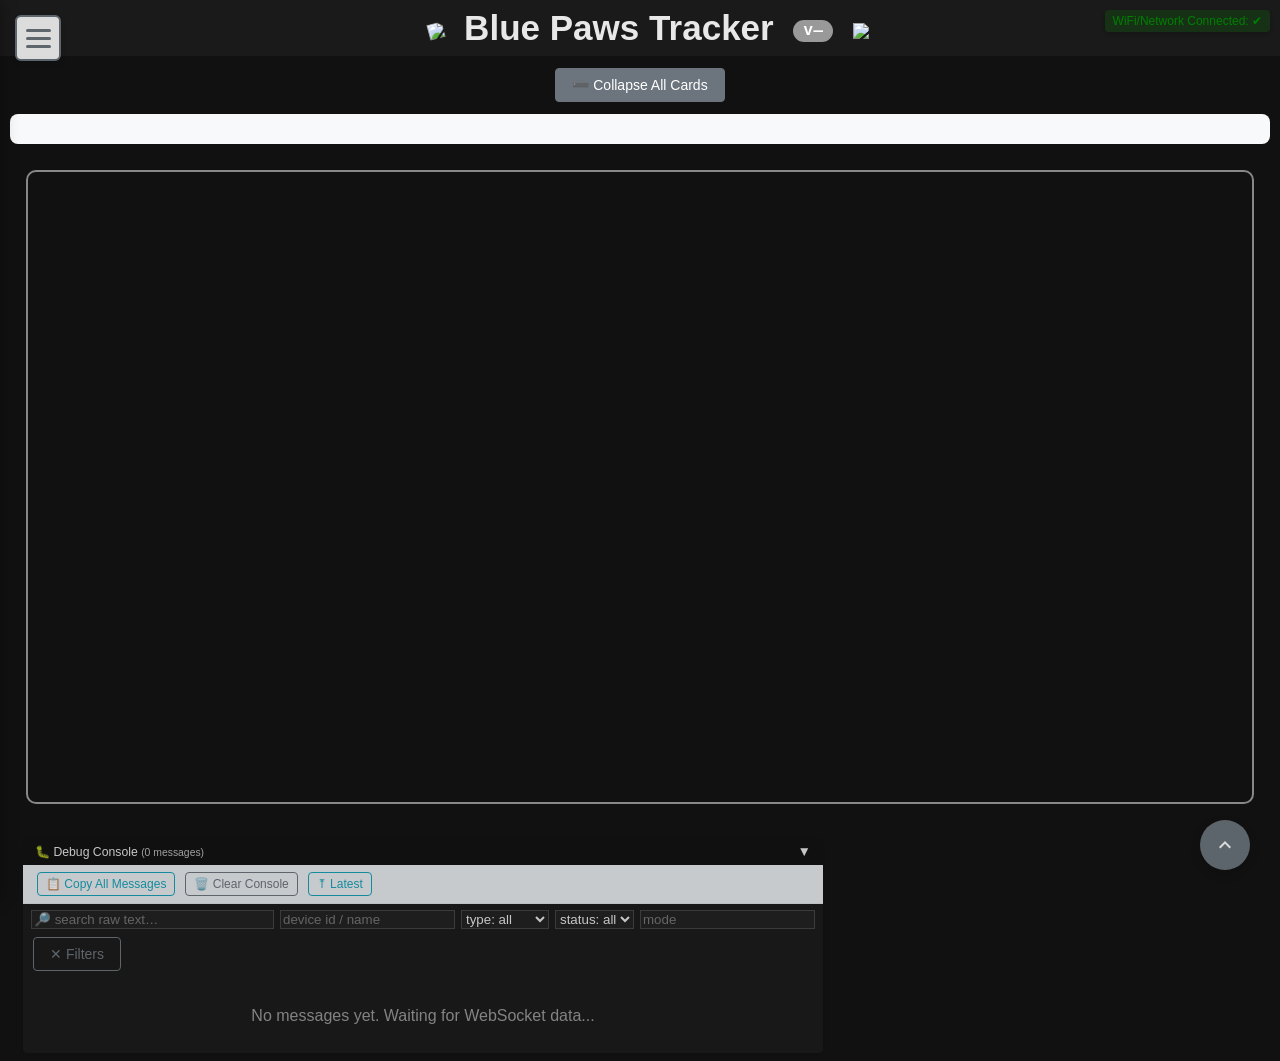
==== data/index.html @ 69e96158 "shortening msgs further aswell as handling cached msgs" ====
<!DOCTYPE html>
<html>
<head>
  <meta charset="utf-8" />
  <!-- V3 dark mode: apply the saved theme BEFORE first paint so there's no
       white flash. localStorage key 'bluepaws.theme' = 'light' | 'dark'.
       Default (nothing stored) is dark. -->
  <script>
    (function () {
      try {
        var t = localStorage.getItem('bluepaws.theme');
        if (t === 'light') document.documentElement.classList.add('light-mode-pending');
      } catch (e) {}
    })();
    document.addEventListener('DOMContentLoaded', function () {
      if (document.documentElement.classList.contains('light-mode-pending')) {
        document.body.classList.add('light-mode');
        document.documentElement.classList.remove('light-mode-pending');
      }
    });
  </script>
  <title>Blue Paws Tracker</title>
  <!-- Page title is rewritten by loadFirmwareVersion() to include the version
       once /version returns. This static string is the cold-start fallback. -->
  <script>
    fetch('/version').then(r => r.ok ? r.json() : null).then(d => {
      if (d && d.version) document.title = 'Blue Paws Tracker v' + d.version;
    }).catch(() => {});
  </script>
  <meta name="viewport" content="width=device-width, initial-scale=1.0">
  <link rel="icon" type="image/x-icon" href="/icons/favicon.ico">

  <!-- Leaflet CSS - Local -->
  <link rel="stylesheet" href="leaflet.css" />
  <link rel="stylesheet" href="cat-tracker.css" />

  <!-- V3.2.0: MapLibre GL CSS for the vector-tile layer. The matching
       JS is included near the bottom of the file, AFTER leaflet.js
       (the maplibre-gl-leaflet plugin requires Leaflet to already be
       defined when it loads). Vector tiles need an internet
       connection — degrades to 'no layer' silently if the tile
       server is unreachable, the other raster layers still work.
       SRI integrity hashes added per security review — block a
       compromised CDN from silently serving altered JS/CSS. -->
  <link rel="stylesheet"
        href="https://unpkg.com/maplibre-gl@2.2.1/dist/maplibre-gl.css"
        integrity="sha384-g0Ap4cGP18FAKniFM6i06oyjTpBYleD9hZcGyVnlsc1JFbfedDo1Oqb9qxrxVB3a"
        crossorigin="anonymous" />
    <style>
    /* V3: dark mode theme.
       Default to dark — applied immediately by the inline script in <head>
       below so there's no flash of white on page load. Light mode is
       opt-in via the side-panel toggle and persists in localStorage. */
    body { margin: 0; font-family: sans-serif; background: #111; color: #e8e8e8; }
    body.light-mode { background: #ffffff; color: #212529; }

    /* Status banner (top right): translucent dark in dark mode */
    body:not(.light-mode) #statusBanner { background: rgba(30,30,30,0.85); color: #e8e8e8; }

    /* The page title bar lives in main-logo-title — make it dark by default */
    body:not(.light-mode) .main-logo-title { background: #1a1a1a !important; color: #e8e8e8; }

    /* Hamburger side menu, marker cards, and other Bootstrap surfaces */
    body:not(.light-mode) .side-menu        { background: #1c1c1c; color: #e8e8e8; }
    body:not(.light-mode) .menu-header      { background: #111; color: #e8e8e8; border-color: #333; }
    body:not(.light-mode) .menu-section     { border-color: #2a2a2a; }
    body:not(.light-mode) .menu-section h3  { color: #ccc; }
    body:not(.light-mode) .menu-info-label  { color: #aaa; }
    body:not(.light-mode) .menu-info-value  { color: #e8e8e8; }
    body:not(.light-mode) .menu-btn-secondary { background: #333; color: #e8e8e8; border-color: #555; }
    body:not(.light-mode) .menu-btn-primary  { background: #2563eb; color: #fff; border-color: #2563eb; }
    body:not(.light-mode) input[type="number"],
    body:not(.light-mode) input[type="text"],
    body:not(.light-mode) select {
      background: #222; color: #e8e8e8; border: 1px solid #444;
    }
    body:not(.light-mode) .node-control-item { background: #1c1c1c; color: #e8e8e8; }
    body:not(.light-mode) .debug-console-card { background: #1a1a1a; color: #e8e8e8; }
    body:not(.light-mode) .debug-console-header { background: #111; color: #e8e8e8; }

    /* Leaflet has its own dark-tile choice — we leave the map tiles alone
       (they're already a satellite/OSM image) but darken the controls. */
    body:not(.light-mode) .leaflet-control-zoom a {
      background: #222; color: #e8e8e8; border-color: #444;
    }

    body { margin: 0; font-family: sans-serif; }
    #map { 
      height: 70vh; 
      margin: 26px; 
      border: 2px solid #888; 
      border-radius: 10px; 
    }
    #statusBanner {
      position: fixed;
      top: 10px;
      right: 10px;
      font-size: 0.75em;
      font-weight: normal;
      padding: 4px 8px;
      border-radius: 4px;
      background: rgba(255, 255, 255, 0.9);
      box-shadow: 0 2px 4px rgba(0,0,0,0.2);
      z-index: 1000;
    }
    #statusBanner.flash {
      animation: status-flash 1.2s linear infinite alternate;
    }
    @keyframes status-flash {
      0% { opacity: 1; }
      100% { opacity: 0.3; }
    }
    /* Marker pulse animation - doesn't interfere with Leaflet positioning */
    @keyframes marker-pulse {
      0% { transform: scale(1); }
      50% { transform: scale(1.3); }
      100% { transform: scale(1); }
    }
    .marker-pulse {
      animation: marker-pulse 0.6s ease-out;
    }
    /* Add animation for connected status poll - subtle pulse on background transparency */
    #statusBanner.connected-pulse {
      animation: status-connected-pulse 5s ease-in-out infinite;
    }
    @keyframes status-connected-pulse {
      0%, 100% { 
        background: rgba(0, 255, 0, 0.05);
      }
      50% { 
        background: rgba(0, 255, 0, 0.20);
      }
    }
    #filterBar {
      display: flex;
      flex-wrap: wrap;
      gap: 10px;
      padding: 15px 120px 20px 30px;  /* Increased left and bottom padding */
      margin: 10px 15px 25px 15px;    /* Added margins all around */
      justify-content: left;
    }
    .filter-dropdown {
      border: none;
      border-radius: 25px;
      padding: 10px 20px;
      background-color: #007bff;
      color: white;
      cursor: pointer;
      font-size: 1.33em;    /* Increased by 33% */
    }
    .dropdown-menu {
      min-width: 280px;     /* Increased to accommodate larger text */
      margin-top: 5px !important;  /* Add space between button and dropdown */
      padding: 12px;        /* Increased from 8px */
      font-size: 1.33em;    /* Increased by 33% */
    }
    .dropdown-menu .dropdown-item {
      padding: 8px 16px;    /* More padding for larger text */
    }
    .dropdown-menu input[type="checkbox"] {
      transform: scale(1.33); /* Make checkboxes larger too */
      margin-right: 8px;
    }
    #consoleWrapper {
      padding: 10px;
      text-align: left;
    }
    #jsonConsole {
      display: none;
      background: #f1f1f1;
      padding: 10px;
      font-family: monospace;
      height: 675px; /* Increased by 50% from 450px */
      overflow-y: auto;
      border: 1px solid #ccc;
      border-radius: 6px;
      text-align: left;
      font-size: 0.9em; /* Slightly smaller font for potentially more content */
    }
    .breadcrumb {
      stroke: rgba(0, 123, 255, 0.7);
      stroke-width: 3;
      stroke-dasharray: 6, 8;  /* Creates a dashed line pattern */
    }
    .btn-group.aged .btn {
      background-color: #6c757d !important;
      border-color: #6c757d !important;
      opacity: 0.8;
    }
    /* Replace the coordinate-control style block with: */
    .coordinate-control {
      background: rgba(255, 255, 255, 0.8);
      padding: 4px 8px;
      border-radius: 4px;
      box-shadow: 0 1px 5px rgba(0,0,0,0.4);
      font-family: monospace;
      font-size: 11px;
      position: absolute; /* Changed from fixed to absolute */
      bottom: 10px;
      right: 10px; /* Positioned to the bottom-right of the map */
      z-index: 1000;
      pointer-events: none;
    }
    .marker-popup {
      font-size: 1.1em;
      min-width: 250px;
    }
    .copy-btn {
      cursor: pointer;
      padding: 2px 6px;
      margin-left: 5px;
      border: 1px solid #ccc;
      border-radius: 3px;
      background: #f8f9fa;
    }
    .copy-btn:hover {
      background: #e9ecef;
    }
    .json-preview {
      max-height: 150px;
      overflow-y: auto;
      background: #f8f9fa;
      padding: 8px;
      border-radius: 4px;
      font-family: monospace;
      font-size: 0.9em;
      white-space: pre-wrap;
      margin-top: 8px;
    }
    /* Add styles for collapsed drawing tools */
    .leaflet-draw-toolbar-collapsed {
      transition: all 0.3s ease;
    }
    .leaflet-draw-toolbar-collapsed:hover .leaflet-draw-toolbar {
      display: block !important;
    }
    .marker-dropdown {
      transition: opacity 0.3s ease;
    }
    .marker-dropdown.semi-transparent {
      opacity: 0.5;
    }
    .marker-popup-content {
      /* Add styles to make the popup background/border match the dropdown if needed */
      /* Example: background-color: #fff; border: 1px solid #ccc; border-radius: .25rem; */
    }
    .leaflet-popup-content-wrapper {
        background: #fff; /* Match dropdown background */
        border-radius: .375rem; /* Match Bootstrap dropdown radius */
        box-shadow: 0 0.5rem 1rem rgba(0, 0, 0, 0.15); /* Match Bootstrap dropdown shadow */
    }
    .leaflet-popup-content {
        margin: 0; /* Remove default Leaflet popup margin */
        padding: 0; /* Use padding on the inner container instead */
        min-width: 250px; /* Ensure minimum width */
        width: auto !important; /* Override Leaflet's inline width style */
    }
    .leaflet-popup-tip-container {
        /* Optional: Hide the default Leaflet tip if it clashes */
        /* display: none; */
    }
    /* Double the size of the main logo and the title */
    .main-logo-title h4 {
      font-size: 2.19em; /* 1.25em * 1.75 = 2.19em, 75% bigger than default */
      display: inline-block;
      vertical-align: middle;
      margin: 0;
    }
    .main-logo-title img {
      vertical-align: middle;
      margin-left: 17.5px; /* Keep margin for now */
    }
    /* V3.1.9: version info now lives inside the hamburger side menu
       (.menu-section.build-info), so the floating top-right panel is
       gone. Kept this comment block as a tombstone in case a future
       refactor wants to bring it back to the foreground. */
    .menu-section.build-info .ver-row {
      display: flex; justify-content: space-between; gap: 12px;
      font-family: ui-monospace, "Cascadia Mono", "SF Mono", Menlo, monospace;
      font-size: 0.9em;
    }
    .menu-section.build-info .ver-label { color: #888; font-weight: 600; }
    body:not(.light-mode) .menu-section.build-info .ver-label { color: #aaa; }
    .menu-section.build-info .ver-value { font-weight: 700; }
    /* V3.2.2: git-hash chip — smaller, dimmer, sits to the right of the
       version number. flex-basis:auto so the version stays left-aligned
       and the hash hugs the right. */
    .menu-section.build-info .ver-hash {
      font-weight: 500;
      font-size: 0.85em;
      opacity: 0.7;
      margin-left: auto;
    }

    /* V3.1.4: floating command-status panel — bottom-right corner.
       Shows live state of every in-flight command (one row per command)
       with a cancel button on cancellable rows. Auto-hides when empty,
       slides up from the bottom when non-empty. */
    #commandStatusPanel {
      position: fixed;
      bottom: 16px;
      right: 16px;
      max-width: 360px;
      min-width: 260px;
      max-height: 60vh;
      overflow-y: auto;
      background: rgba(20, 20, 20, 0.96);
      color: #e8e8e8;
      border: 1px solid #444;
      border-radius: 10px;
      box-shadow: 0 4px 16px rgba(0, 0, 0, 0.4);
      padding: 10px;
      z-index: 2000;
      font-size: 0.85em;
      display: none;
    }
    #commandStatusPanel.has-items { display: block; }
    body.light-mode #commandStatusPanel {
      background: rgba(255, 255, 255, 0.97); color: #222; border-color: #ccc;
    }
    #commandStatusPanel h4 {
      margin: 0 0 8px 0; font-size: 0.95em;
      display: flex; justify-content: space-between; align-items: center;
    }
    .cmd-item {
      padding: 6px 8px; margin: 4px 0;
      border-radius: 6px;
      background: rgba(255, 255, 255, 0.05);
      border-left: 3px solid #888;
      display: flex; align-items: center; gap: 8px;
    }
    body.light-mode .cmd-item { background: rgba(0, 0, 0, 0.04); }
    .cmd-item.s-queued       { border-left-color: #aaa; }
    .cmd-item.s-sending      { border-left-color: #fc0;  }
    .cmd-item.s-awaiting_ack { border-left-color: #4a7;  }
    .cmd-item.s-delivered    { border-left-color: #2c2; background: rgba(34, 204, 34, 0.12); }
    .cmd-item.s-failed       { border-left-color: #d22; background: rgba(221, 34, 34, 0.12); }
    .cmd-item.s-cancelled    { border-left-color: #777; opacity: 0.6; }
    .cmd-target { font-weight: 700; }
    .cmd-label  { color: #bbb; font-size: 0.85em; }
    body.light-mode .cmd-label { color: #666; }
    .cmd-status-pill {
      margin-left: auto;
      padding: 2px 8px; border-radius: 10px; font-size: 0.75em; font-weight: 700;
      text-transform: uppercase; letter-spacing: 0.5px;
    }
    .s-queued       .cmd-status-pill { background: #555; color: #fff; }
    .s-sending      .cmd-status-pill { background: #fc0; color: #000; }
    .s-awaiting_ack .cmd-status-pill { background: #4a7; color: #fff; }
    .s-delivered    .cmd-status-pill { background: #2c2; color: #fff; }
    .s-failed       .cmd-status-pill { background: #d22; color: #fff; }
    .s-cancelled    .cmd-status-pill { background: #777; color: #fff; }
    .cmd-cancel-btn {
      background: transparent; border: 1px solid currentColor; color: inherit;
      padding: 1px 8px; border-radius: 10px; font-size: 0.75em; cursor: pointer;
    }
    .cmd-cancel-btn:hover { background: rgba(255,255,255,0.1); }
    .cmd-clear-all {
      background: transparent; border: 1px solid #888; color: inherit;
      padding: 1px 8px; border-radius: 10px; font-size: 0.7em; cursor: pointer;
    }

    /* Firmware version badge next to the title. Subtle but visible at a
       glance — handy for confirming an OTA push landed. Populated from
       /version on page load by loadFirmwareVersion(). */
    .firmware-version {
      display: inline-block;
      vertical-align: middle;
      margin-left: 10px;
      padding: 2px 10px;
      font-size: 0.45em;
      font-weight: 600;
      color: #fff;
      background: #4a7;
      border-radius: 12px;
      font-family: ui-monospace, "Cascadia Mono", "SF Mono", Menlo, monospace;
      letter-spacing: 0.5px;
    }
    .firmware-version.unknown { background: #999; }
    /* Double the size of the dropdown buttons and the icon within */
    .marker-dropdown .btn {
      font-size: 2.66em !important; /* Double from 1.33em */
      padding: 20px 40px !important; /* Double the padding */
      min-height: 54px;
    }
    .marker-dropdown img {
      height: 54px !important; /* Double from 27px */
      margin-right: 16px !important; /* Double the margin */
      vertical-align: text-bottom;
    }
    /* Improved dropdown button and icon size for better UI */
    .marker-dropdown .btn {
      font-size: 1.5em !important; /* Optimized for readability */
      padding: 12px 20px !important; /* Better padding for touch targets */
      min-height: 38px;
      border-radius: 12px; /* More rounded corners for modern look */
      box-shadow: 0 2px 4px rgba(0, 0, 0, 0.1); /* Subtle shadow for depth */
      transition: all 0.2s ease; /* Smooth transitions for hover effects */
    }
    
    /* Add hover effect for better user feedback */
    .marker-dropdown .btn:hover {
      transform: translateY(-2px); /* Slight lift effect on hover */
      box-shadow: 0 4px 8px rgba(0, 0, 0, 0.15); /* Enhanced shadow on hover */
    }
    
    .marker-dropdown img {
      height: 42px !important; /* Optimized icon size */
      width: auto !important; /* Maintain aspect ratio */
      margin-right: 12px !important;
      vertical-align: middle; /* Better vertical alignment with text */
      transition: transform 0.2s ease; /* Smooth animation for icon */
    }
    /* Adjust dropdown button size - make 15% smaller */
    .marker-dropdown .btn {
      font-size: 1.58em !important; /* Reduce from 1.86em by 15% */
      padding: 12px 24px !important; /* Reduce padding by 15% */
      min-height: auto; /* Allow height to adjust based on content */
      white-space: nowrap; /* Prevent text wrapping inside button */
    }
    /* Keep icon size as is, adjust vertical alignment if needed */
    .marker-dropdown img {
      height: 62.1px !important;
      margin-right: 10px !important; /* Slightly reduce margin */
      vertical-align: middle; /* Align icon vertically with text */
    }

    /* Improved cat dropdown container with better responsiveness and organization */
    #catDropdownContainer {
      display: flex;
      justify-content: center; /* Center buttons horizontally */
      flex-wrap: wrap; /* Allow buttons to wrap to the next line */
      gap: 12px;
      margin: 10px auto; /* Auto horizontal margins for better centering */
      padding: 8px; /* Slightly increased padding for better spacing */
      max-width: 95%; /* Prevent container from taking full width on large screens */
      border-radius: 8px; /* Rounded corners for container */
      background-color: rgba(240, 240, 240, 0.4); /* Very light background to visually group buttons */
      box-shadow: 0 1px 3px rgba(0, 0, 0, 0.05); /* Subtle shadow for depth */
      overflow-x: auto; /* Allow horizontal scrolling on very small screens */
    }
    /* Remove green flash effect for dropdown button */
    .dropdown-flash-green {
      /* animation: none !important; */ /* Keep commented or remove */
    }
    @keyframes dropdown-flash-green-anim {}

    /* Remove alternating green and blue blink for dropdown button */
    .dropdown-blink {
      /* animation: none !important; */ /* Keep commented or remove */
    }
    @keyframes dropdown-blink-anim {}

    /* Add style for home status */
    .marker-dropdown .btn.status-home {
      background-color: #28a745 !important; /* Green color */
      border-color: #28a745 !important;
      color: white !important; /* Ensure text is readable */
    }
    
    /* Add style for error status */
    .marker-dropdown .btn.status-error {
      background-color: #dc3545 !important; /* Bootstrap error red */
      border-color: #dc3545 !important;
      color: white !important; /* Ensure text is readable */
    }

    /* Style for GPS accuracy circle */
    .accuracy-circle {
      fill-color: #007bff; /* Bootstrap primary blue */
      fill-opacity: 0.15;
      stroke: true;
      color: #007bff;
      weight: 1;
      opacity: 0.5;
    }
    .console-entry {
      /* border-bottom: 1px solid #ddd; // Remove bottom border */
      margin-bottom: 5px;
      padding-bottom: 5px;
    }
    .console-entry summary {
      cursor: pointer;
      font-weight: bold;
      padding: 3px 0; /* Add some padding */
      line-height: 1.4; /* Improve line spacing if text wraps */
    }
    .console-entry pre {
      margin-top: 5px;
      background-color: #e9ecef; /* Slightly different background for pre */
      padding: 5px;
      border-radius: 4px;
      white-space: pre-wrap; /* Ensure wrapping within pre */
      word-break: break-all; /* Break long strings */
    }
    /* Style for the horizontal rule */
    #jsonConsole hr {
      border: none; /* Remove default border */
      border-top: 1px solid #ccc; /* Add a light grey line */
      margin: 10px 0 5px 0; /* Add vertical spacing */
    }
    
    /* Basic button styling to replace Bootstrap */
    .btn {
      display: inline-block;
      padding: 8px 16px;
      margin: 2px;
      border: 1px solid #ccc;
      border-radius: 4px;
      background: #f8f9fa;
      color: #333;
      text-decoration: none;
      cursor: pointer;
      font-size: 14px;
    }
    .btn:hover {
      background: #e9ecef;
    }
    .btn-primary {
      background: #007bff;
      border-color: #007bff;
      color: white;
    }
    .btn-primary:hover {
      background: #0056b3;
    }
    .btn-secondary {
      background: #6c757d;
      border-color: #6c757d;
      color: white;
    }
    .btn-outline-secondary {
      background: transparent;
      border-color: #6c757d;
      color: #6c757d;
    }
    .btn-outline-info {
      background: transparent;
      border-color: #17a2b8;
      color: #17a2b8;
    }
    /* Simple dropdown styling */
    .dropdown-menu {
      display: none;
      position: absolute;
      background: white;
      border: 1px solid #ccc;
      border-radius: 4px;
      padding: 8px;
      min-width: 200px;
      box-shadow: 0 2px 8px rgba(0,0,0,0.1);
    }
    .dropdown-item {
      display: block;
      padding: 4px 8px;
      text-decoration: none;
      color: #333;
    }
    .dropdown-item:hover {
      background: #f8f9fa;
    }
    .text-center { text-align: center; }
    .py-2 { padding-top: 8px; padding-bottom: 8px; }
    .bg-light { background-color: #f8f9fa; }
    .mt-2 { margin-top: 8px; }
    .me-2 { margin-right: 8px; }
    
    /* BLE Toggle Switch Styles */
    .ble-toggle-label {
      font-size: 16px;
      font-weight: bold;
      display: inline-flex;
      align-items: center;
      gap: 8px;
    }
    .switch {
      position: relative;
      display: inline-block;
      width: 60px;
      height: 34px;
    }
    .switch input {
      opacity: 0;
      width: 0;
      height: 0;
    }
    .slider {
      position: absolute;
      cursor: pointer;
      top: 0;
      left: 0;
      right: 0;
      bottom: 0;
      background-color: #ccc;
      transition: .4s;
    }
    .slider:before {
      position: absolute;
      content: "";
      height: 26px;
      width: 26px;
      left: 4px;
      bottom: 4px;
      background-color: white;
      transition: .4s;
    }
    input:checked + .slider {
      background-color: #2196F3;
    }
    input:focus + .slider {
      box-shadow: 0 0 1px #2196F3;
    }
    input:checked + .slider:before {
      transform: translateX(26px);
    }
    .slider.round {
      border-radius: 34px;
    }
    .slider.round:before {
      border-radius: 50%;
    }
    
    /* ═══════════════════════════════════════════════════════════ */
    /* HAMBURGER MENU STYLES */
    /* ═══════════════════════════════════════════════════════════ */
    
    /* Hamburger button - fixed top-left */
    .hamburger-btn {
      position: fixed;
      top: 15px;
      left: 15px;
      z-index: 10001;
      width: 42px;  /* Reduced by 15% (from 50px) */
      height: 42px; /* Reduced by 15% (from 50px) */
      background: white;
      border: 2px solid #6c757d; /* Changed to grey */
      border-radius: 6px;
      cursor: pointer;
      display: flex;
      flex-direction: column;
      justify-content: center;
      align-items: center;
      gap: 5px;
      box-shadow: 0 2px 6px rgba(0, 0, 0, 0.15);
      transition: all 0.3s ease;
      opacity: 0.85; /* Slightly transparent */
    }
    
    .hamburger-btn:hover {
      background: #f8f9fa; /* Light grey on hover */
      opacity: 1;
      transform: scale(1.05);
    }
    
    .hamburger-btn span {
      width: 25px;  /* Reduced by 15% (from 30px) */
      height: 3px;
      background: #6c757d; /* Changed to grey */
      border-radius: 2px;
      transition: all 0.3s ease;
    }
    
    .hamburger-btn:hover span {
      background: #495057; /* Darker grey on hover */
    }
    
    /* Scroll to Top Button */
    .scroll-to-top {
      position: fixed;
      bottom: 30px;
      right: 30px;
      z-index: 10001;
      width: 50px;
      height: 50px;
      background: #6c757d;
      border: none;
      border-radius: 50%;
      cursor: pointer;
      display: flex;
      align-items: center;
      justify-content: center;
      box-shadow: 0 4px 12px rgba(0, 0, 0, 0.2);
      transition: all 0.3s ease;
      opacity: 0.85;
      visibility: visible;
      transform: translateY(0);
    }
    
    .scroll-to-top.visible {
      opacity: 0.85;
      visibility: visible;
      transform: translateY(0);
    }
    
    .scroll-to-top:hover {
      opacity: 1;
      background: #5a6268;
      transform: translateY(-3px);
      box-shadow: 0 6px 16px rgba(0, 0, 0, 0.3);
    }
    
    .scroll-to-top svg {
      width: 24px;
      height: 24px;
      fill: white;
    }
    
    /* Overlay - dark background when menu is open */
    .menu-overlay {
      position: fixed;
      top: 0;
      left: 0;
      width: 100%;
      height: 100%;
      background: rgba(0, 0, 0, 0.5);
      z-index: 9999;
      opacity: 0;
      visibility: hidden;
      transition: all 0.3s ease;
    }
    
    .menu-overlay.active {
      opacity: 1;
      visibility: visible;
    }
    
    /* Side menu panel */
    .side-menu {
      position: fixed;
      top: 0;
      left: -350px;
      width: 350px;
      height: 100%;
      background: white;
      z-index: 10000;
      box-shadow: 2px 0 15px rgba(0, 0, 0, 0.3);
      transition: left 0.3s ease;
      overflow-y: auto;
      overflow-x: hidden;
    }
    
    .side-menu.active {
      left: 0;
    }
    
    .menu-header {
      background: linear-gradient(135deg, #007bff 0%, #0056b3 100%);
      color: white;
      padding: 20px;
      display: flex;
      justify-content: space-between;
      align-items: center;
      border-bottom: 2px solid #0056b3;
    }
    
    .menu-header h2 {
      margin: 0;
      font-size: 1.5em;
      font-weight: 600;
    }
    
    .menu-close-btn {
      background: transparent;
      border: none;
      color: white;
      font-size: 2em;
      cursor: pointer;
      width: 40px;
      height: 40px;
      display: flex;
      align-items: center;
      justify-content: center;
      border-radius: 6px;
      transition: background 0.2s ease;
    }
    
    .menu-close-btn:hover {
      background: rgba(255, 255, 255, 0.2);
    }
    
    .menu-content {
      padding: 20px;
    }
    
    .menu-section {
      margin-bottom: 25px;
      padding-bottom: 20px;
      border-bottom: 1px solid #e0e0e0;
    }
    
    .menu-section:last-child {
      border-bottom: none;
    }
    
    .menu-section h3 {
      margin: 0 0 15px 0;
      font-size: 1.1em;
      color: #333;
      font-weight: 600;
      display: flex;
      align-items: center;
      gap: 8px;
    }
    
    .menu-item {
      margin-bottom: 15px;
    }
    
    .menu-item label {
      display: block;
      margin-bottom: 5px;
      font-size: 0.9em;
      color: #666;
      font-weight: 500;
    }
    
    .menu-item input[type="range"] {
      width: 100%;
      height: 6px;
      border-radius: 3px;
      background: #e0e0e0;
      outline: none;
      -webkit-appearance: none;
    }
    
    .menu-item input[type="range"]::-webkit-slider-thumb {
      -webkit-appearance: none;
      width: 18px;
      height: 18px;
      border-radius: 50%;
      background: #007bff;
      cursor: pointer;
    }
    
    .menu-item input[type="range"]::-moz-range-thumb {
      width: 18px;
      height: 18px;
      border-radius: 50%;
      background: #007bff;
      cursor: pointer;
      border: none;
    }
    
    .menu-btn {
      width: 100%;
      padding: 12px;
      border: none;
      border-radius: 6px;
      font-size: 0.95em;
      font-weight: 500;
      cursor: pointer;
      transition: all 0.2s ease;
      display: flex;
      align-items: center;
      justify-content: center;
      gap: 8px;
    }
    
    .menu-btn-primary {
      background: #007bff;
      color: white;
    }
    
    .menu-btn-primary:hover {
      background: #0056b3;
      transform: translateY(-1px);
      box-shadow: 0 4px 8px rgba(0, 123, 255, 0.3);
    }
    
    .menu-btn-secondary {
      background: #6c757d;
      color: white;
    }
    
    .menu-btn-secondary:hover {
      background: #5a6268;
    }
    
    .menu-btn-danger {
      background: #dc3545;
      color: white;
    }
    
    .menu-btn-danger:hover {
      background: #c82333;
    }
    
    .menu-info {
      display: flex;
      justify-content: space-between;
      padding: 10px;
      background: #f8f9fa;
      border-radius: 6px;
      margin-bottom: 10px;
      font-size: 0.9em;
    }
    
    .menu-info-label {
      color: #666;
      font-weight: 500;
    }
    
    .menu-info-value {
      color: #333;
      font-weight: 600;
    }
    
    /* Node Control Styles */
    .node-control-item {
      background: #f8f9fa;
      border-radius: 8px;
      padding: 12px;
      margin-bottom: 12px;
      border-left: 4px solid #6c757d;
      transition: all 0.2s ease;
    }
    
    .node-control-item:hover {
      background: #e9ecef;
      transform: translateX(2px);
    }
    
    .node-control-item.mode-normal {
      border-left-color: #007bff;
    }
    
    .node-control-item.mode-active {
      border-left-color: #28a745;
    }
    
    .node-control-item.mode-powersave {
      border-left-color: #ffc107;
    }
    
    .node-control-item.mode-lost {
      border-left-color: #dc3545;
      background: #fff5f5;
    }
    
    .node-control-header {
      display: flex;
      justify-content: space-between;
      align-items: center;
      margin-bottom: 8px;
    }
    
    .node-name {
      font-weight: 600;
      font-size: 1em;
      color: #333;
    }
    
    .node-mode-badge {
      padding: 3px 8px;
      border-radius: 12px;
      font-size: 0.75em;
      font-weight: 600;
      text-transform: uppercase;
      color: white;
    }
    
    .node-mode-badge.mode-normal {
      background: #007bff;
    }
    
    .node-mode-badge.mode-active {
      background: #28a745;
    }
    
    .node-mode-badge.mode-powersave {
      background: #ffc107;
      color: #333;
    }
    
    .node-mode-badge.mode-lost {
      background: #dc3545;
    }
    
    .node-mode-badge.mode-unknown {
      background: #6c757d;
    }
    
    .node-info {
      font-size: 0.8em;
      color: #666;
      margin-bottom: 8px;
    }
    
    .node-last-seen {
      display: inline-block;
      margin-right: 10px;
    }
    
    .node-warning {
      color: #dc3545;
      font-weight: 600;
      margin-top: 4px;
      font-size: 0.85em;
    }
    
    .node-controls {
      display: flex;
      gap: 6px;
      margin-top: 8px;
    }
    
    .node-mode-select {
      flex: 1;
      padding: 6px 8px;
      border: 1px solid #ced4da;
      border-radius: 4px;
      font-size: 0.85em;
      background: white;
      cursor: pointer;
    }
    
    .node-btn {
      padding: 6px 12px;
      border: none;
      border-radius: 4px;
      font-size: 0.8em;
      font-weight: 500;
      cursor: pointer;
      transition: all 0.2s ease;
      white-space: nowrap;
    }
    
    .node-btn-status {
      background: #17a2b8;
      color: white;
    }
    
    .node-btn-status:hover {
      background: #138496;
    }
    
    .node-btn-apply {
      background: #28a745;
      color: white;
    }

    .node-btn-apply:hover {
      background: #218838;
    }

    /* V3.1.5: Cancel button — destructive action, red, but quieter than
       Apply so it doesn't compete visually unless the user wants to abort. */
    .node-btn-cancel {
      background: #6c757d;
      color: white;
    }
    .node-btn-cancel:hover {
      background: #c82333;
    }
    .node-btn-cancel.has-pending {
      background: #dc3545;   /* bright red when something is actually cancellable */
    }
    .node-btn-cancel.has-pending:hover {
      background: #b21f2d;
    }

    .node-btn:disabled {
      opacity: 0.5;
      cursor: not-allowed;
    }
    
    
    /* Marker Cards Container - Grid Layout with Scrolling */
    .marker-cards-container {
      display: grid;
      grid-template-columns: repeat(auto-fit, minmax(250px, 1fr));
      gap: 15px;
      padding: 15px;
      max-height: 400px;
      overflow-y: auto;
      overflow-x: hidden;
      background: #f8f9fa;
      border-radius: 8px;
      margin: 10px;
      transition: max-height 0.3s ease, padding 0.3s ease;
    }
    
    /* Scrollbar styling for marker cards container */
    .marker-cards-container::-webkit-scrollbar {
      width: 8px;
    }
    
    .marker-cards-container::-webkit-scrollbar-track {
      background: #e9ecef;
      border-radius: 4px;
    }
    
    .marker-cards-container::-webkit-scrollbar-thumb {
      background: #6c757d;
      border-radius: 4px;
    }
    
    .marker-cards-container::-webkit-scrollbar-thumb:hover {
      background: #495057;
    }
    
    /* Marker Card Styles */
    .marker-card {
      background: white;
      border-radius: 12px;
      box-shadow: 0 2px 8px rgba(0, 0, 0, 0.1);
      padding: 15px;
      width: 100%;
      max-width: 400px;
      min-width: 250px;
      transition: all 0.3s ease;
      border: 2px solid #e0e0e0;
      position: relative;
      overflow: hidden;
    }
    
    /* Sheen effect animation for card updates */
    .marker-card.card-sheen::before {
      content: '';
      position: absolute;
      top: 0;
      left: -100%;
      width: 100%;
      height: 100%;
      background: linear-gradient(
        90deg,
        rgba(255, 255, 255, 0) 0%,
        rgba(255, 255, 255, 0.3) 50%,
        rgba(255, 255, 255, 0) 100%
      );
      animation: sheen-sweep 0.8s ease-out;
      pointer-events: none;
      z-index: 1;
    }
    
    @keyframes sheen-sweep {
      0% {
        left: -100%;
      }
      100% {
        left: 100%;
      }
    }
    
    .marker-card:hover {
      box-shadow: 0 4px 16px rgba(0, 0, 0, 0.15);
      transform: translateY(-2px);
    }
    
    .marker-card.status-home {
      border-color: #28a745;
    }
    
    .marker-card.status-error {
      border-color: #dc3545;
    }
    
    /* V3.1.9: renamed .status-out → .status-roaming. Same visual style;
       just a clearer label for 'cat is outside, currently roaming'. */
    .marker-card.status-roaming {
      border-color: #007bff;
    }
    
    .marker-card.status-offline {
      border-color: #6c757d;
    }

    .marker-card.status-lastknown {
      border-color: #f0ad4e;
      background: linear-gradient(135deg, #ffffff 0%, #fff8e8 100%);
    }

    .marker-card.status-lastknownstale {
      border-color: #6c757d;
      background: linear-gradient(135deg, #ffffff 0%, #f1f3f5 100%);
    }
    
    /* Special styling for MyDevice card */
    .marker-card.my-device-card {
      border: 3px solid #007bff;
      background: linear-gradient(135deg, #ffffff 0%, #f0f8ff 100%);
      order: -1; /* Always appears first in grid */
    }
    
    .marker-card.my-device-card:hover {
      border-color: #0056b3;
      box-shadow: 0 6px 20px rgba(0, 123, 255, 0.3);
    }
    
    .marker-card-header {
      display: flex;
      align-items: center;
      gap: 12px;
      margin-bottom: 12px;
      padding-bottom: 12px;
      border-bottom: 2px solid #f0f0f0;
    }
    
    .marker-card-icon {
      width: 48px;
      height: 48px;
      object-fit: contain;
    }
    
    .marker-card-title {
      flex: 1;
    }
    
    .marker-card-name {
      font-size: 1.3em;
      font-weight: bold;
      margin: 0;
      color: #333;
    }
    
    .marker-card-status {
      font-size: 0.9em;
      color: #666;
      margin: 2px 0 0 0;
    }
    
    .marker-card-actions {
      display: flex;
      flex-direction: column;
      gap: 8px;
    }
    
    .button-row {
      display: flex;
      gap: 8px;
    }
    
    .button-row .marker-card-btn {
      flex: 1;
    }
    
    .marker-card-btn {
      padding: 8px 12px;
      border: none;
      border-radius: 6px;
      cursor: pointer;
      font-size: 14px;
      font-weight: 500;
      transition: all 0.2s ease;
      display: flex;
      align-items: center;
      justify-content: center;
      gap: 6px;
    }
    
    .marker-card-btn:hover {
      transform: scale(1.02);
    }
    
    .btn-jump {
      background: #007bff;
      color: white;
    }
    
    .btn-jump:hover {
      background: #0056b3;
    }
    
    .btn-follow {
      background: transparent;
      border: 1px solid #ccc;
      color: #6c757d;
    }
    
    .btn-follow:hover {
      background: #f8f9fa;
    }
    
    .btn-follow.active {
      background: #d4edda;
      border-color: #28a745;
      color: #155724;
    }
    
    .btn-breadcrumb {
      background: #6c757d;
      color: white;
    }
    
    .btn-breadcrumb:hover {
      background: #5a6268;
    }
    
    .btn-breadcrumb.active {
      background: #28a745;
    }
    
    .btn-console {
      background: #17a2b8;
      color: white;
    }
    
    .btn-console:hover {
      background: #138496;
    }
    
    .marker-card-console {
      margin-top: 10px;
      padding: 10px;
      background: #f8f9fa;
      border-radius: 6px;
      max-height: 200px;
      overflow-y: auto;
      font-family: monospace;
      font-size: 11px;
      display: none;
    }
    
    .marker-card-console.show {
      display: block;
    }
    
    .console-message {
      padding: 5px;
      border-bottom: 1px solid #e0e0e0;
      margin-bottom: 5px;
    }
    
    .console-message:last-child {
      border-bottom: none;
    }
    
    .console-time {
      color: #666;
      font-weight: bold;
    }
    
    /* Debug Console Styles - Compact Developer View */
    .debug-console-card {
      background: #f8f9fa;
      border-radius: 4px;
      box-shadow: 0 1px 3px rgba(0,0,0,0.08);
      overflow: hidden;
      opacity: 0.85;
      transition: opacity 0.2s;
    }
    
    .debug-console-card:hover {
      opacity: 1;
    }
    
    .debug-console-header {
      background: #6c757d;
      color: white;
      padding: 6px 12px;
      cursor: pointer;
      display: flex;
      justify-content: space-between;
      align-items: center;
      user-select: none;
      font-size: 0.85em;
    }
    
    .debug-console-header:hover {
      background: #5a6268;
    }
    
    .debug-console-title {
      margin: 0;
      font-size: 0.9em;
      font-weight: 500;
    }
    
    .debug-console-title span {
      font-size: 0.85em;
      opacity: 0.8;
      font-weight: 400;
    }
    
    .debug-console-toggle {
      font-size: 1em;
      transition: transform 0.2s ease;
    }
    
    .debug-console-toggle.collapsed {
      transform: rotate(-90deg);
    }
    
    .debug-console-actions {
      padding: 5px 12px;
      background: #e9ecef;
      border-bottom: 1px solid #dee2e6;
      display: flex;
      gap: 6px;
    }
    
    .debug-console-actions .btn {
      font-size: 0.75em;
      padding: 4px 8px;
    }
    
    .debug-console-body {
      max-height: 300px;
      overflow-y: auto;
      transition: max-height 0.2s ease;
    }
    
    .debug-console-body.collapsed {
      max-height: 0;
      overflow: hidden;
    }
    
    .debug-console-messages {
      padding: 8px;
      text-align: left;
    }
    
    .debug-message-entry {
      background: white;
      border-left: 2px solid #6c757d;
      border-radius: 2px;
      padding: 6px 8px;
      margin-bottom: 6px;
      font-family: 'Courier New', monospace;
      font-size: 0.75em;
      text-align: left;
    }
    
    .debug-message-entry:last-child {
      margin-bottom: 0;
    }
    
    .debug-message-time {
      color: #6c757d;
      font-weight: bold;
      margin-bottom: 3px;
      font-size: 0.9em;
    }
    
    .debug-message-content {
      background: #f8f9fa;
      padding: 6px;
      border-radius: 2px;
      white-space: pre-wrap;
      word-break: break-all;
      max-height: 200px;
      overflow-y: auto;
      font-size: 0.95em;
      text-align: left;
    }
  </style>
</head>
<body>
  <!-- Hamburger Menu Button -->
  <div class="hamburger-btn" onclick="toggleMenu()">
    <span></span>
    <span></span>
    <span></span>
  </div>
  
  <!-- Scroll to Top Button -->
  <button class="scroll-to-top" id="scrollToTopBtn" onclick="scrollToTop()" title="Scroll to top">
    <svg xmlns="http://www.w3.org/2000/svg" viewBox="0 0 24 24">
      <path d="M7.41 15.41L12 10.83l4.59 4.58L18 14l-6-6-6 6z"/>
    </svg>
  </button>
  
  <!-- Menu Overlay -->
  <div class="menu-overlay" onclick="closeMenu()"></div>
  
  <!-- Side Menu Panel -->
  <div class="side-menu">
    <div class="menu-header">
      <h2>⚙️ Settings</h2>
      <button class="menu-close-btn" onclick="closeMenu()">×</button>
    </div>
    
    <div class="menu-content">
      <!-- V3.1.9: Build info — firmware and filesystem versions. Moved
           here from the floating top-right panel; this is developer /
           troubleshooting info, not foreground UI. -->
      <div class="menu-section build-info">
        <h3>ℹ️ Build Info</h3>
        <div class="ver-row">
          <span class="ver-label">Firmware:</span>
          <span class="ver-value" id="verFirmware">—</span>
          <!-- V3.2.2: short git hash baked in at build time. "-dirty"
               suffix means the build had uncommitted changes. -->
          <span class="ver-value ver-hash" id="verFirmwareHash" title="Git commit the firmware was built from"></span>
        </div>
        <div class="ver-row">
          <span class="ver-label">Filesystem:</span>
          <span class="ver-value" id="verFilesystem">—</span>
          <span class="ver-value ver-hash" id="verFilesystemHash" title="Git commit the LittleFS image was built from"></span>
        </div>
      </div>

      <!-- Theme -->
      <div class="menu-section">
        <h3>🎨 Theme</h3>
        <div class="menu-item">
          <button class="menu-btn menu-btn-secondary" id="themeToggleBtn" onclick="toggleTheme()" title="Toggle Dark/Light Mode
Persists across sessions. Default is dark.">🌙 Switch to Light Mode</button>
        </div>
      </div>

      <!-- Map Settings -->
      <div class="menu-section">
        <h3>🗺️ Map Settings</h3>
        <div class="menu-item">
          <label for="defaultZoom">Default Zoom Level: <span id="zoomValue">19</span></label>
          <input type="range" id="defaultZoom" min="10" max="23" value="19" oninput="updateZoomValue(this.value)">
        </div>
        <div class="menu-item">
          <button class="menu-btn menu-btn-secondary" onclick="resetMapView()" title="Reset Map View
Returns map to home location and default zoom
Useful when you've panned far away">🎯 Reset View to Home</button>
        </div>
      </div>

      <!-- Home Location -->
      <div class="menu-section">
        <h3>🏠 Home Location</h3>
        <div class="menu-item">
          <label for="homeLatInput">Latitude</label>
          <input type="number" id="homeLatInput" step="0.000001" placeholder="51.873782" style="width:100%;padding:6px;">
        </div>
        <div class="menu-item">
          <label for="homeLonInput">Longitude</label>
          <input type="number" id="homeLonInput" step="0.000001" placeholder="-2.239428" style="width:100%;padding:6px;">
        </div>
        <div class="menu-item">
          <button class="menu-btn menu-btn-secondary" onclick="setHomeFromMapCenter()" title="Use Map Center
Drops the home pin at the current centre of the map">📍 Use Map Centre</button>
        </div>
        <div class="menu-item">
          <button class="menu-btn menu-btn-primary" onclick="saveHomeLocation()" title="Save Home Location
Persists this lat/lon on the base station.
The receiver computes each cat's distance from this point.">💾 Save Home Location</button>
        </div>
        <div class="menu-info">
          <span class="menu-info-label">Saved home:</span>
          <span class="menu-info-value" id="homeStatus">—</span>
        </div>
      </div>
      
      <!-- BLE Beacon Control -->
      <div class="menu-section">
        <h3>📶 BLE Beacon</h3>
        <div class="menu-item" style="justify-content: space-between; align-items: center;">
          <span class="menu-info-label">Beacon Status:</span>
          <label class="ble-toggle-label" style="margin: 0;" title="BLE Beacon Toggle
Controls Bluetooth beacon on this base station
Trackers use this to detect when they're home
Turn off to save power when not needed">
            <label class="switch">
              <input type="checkbox" id="bleToggle" checked>
              <span class="slider round"></span>
            </label>
            <span id="bleStatus">ON</span>
          </label>
        </div>
      </div>

      <!-- Developer Mode (V3.6.8) -->
      <div class="menu-section">
        <h3>🛠️ Developer Mode</h3>
        <div class="menu-item" style="justify-content: space-between; align-items: center;">
          <span class="menu-info-label">Developer Mode:</span>
          <label class="ble-toggle-label" style="margin: 0;" title="Developer Mode (base station)
For testing/debugging only.
When ON, the BLE 'Home' beacon defaults OFF so collars keep
reporting (roaming) instead of going quiet at home. You can
still switch the beacon on manually above. Persists across reboots.">
            <label class="switch">
              <input type="checkbox" id="devToggle">
              <span class="slider round"></span>
            </label>
            <span id="devStatus">OFF</span>
          </label>
        </div>
      </div>

      <!-- Marker Settings -->
      <div class="menu-section">
        <h3>📍 Marker Settings</h3>
        <div class="menu-item">
          <label for="trailLength">Breadcrumb Trail Length: <span id="trailValue">4</span> points</label>
          <input type="range" id="trailLength" min="2" max="10" value="4" oninput="updateTrailLength(this.value)">
        </div>
      </div>
      
      <!-- Data & Logging -->
      <div class="menu-section">
        <h3>💾 Data & Logging</h3>
        <div class="menu-info">
          <span class="menu-info-label">Messages Logged:</span>
          <span class="menu-info-value" id="messageCount">—</span>
        </div>
        <div class="menu-info">
          <span class="menu-info-label">Log File Size:</span>
          <span class="menu-info-value" id="logFileSize">—</span>
        </div>
        <div class="menu-item">
          <button class="menu-btn menu-btn-primary" onclick="exportMessageLog()" title="Export Message Log
Downloads all logged GPS messages as a JSON file
Includes timestamps and full message data for offline analysis">📥 Export Message Log</button>
        </div>
        <div class="menu-item">
          <button class="menu-btn menu-btn-danger" onclick="clearMessageLog()" title="Clear Message Log
Deletes all stored messages from the ESP32
Frees up storage space but cannot be undone">🗑️ Clear Message Log</button>
        </div>
      </div>
      
      <!-- System Info -->
      <div class="menu-section">
        <h3>ℹ️ System Info</h3>
        <div class="menu-info">
          <span class="menu-info-label">WiFi Status:</span>
          <span class="menu-info-value" id="menuWifiStatus">—</span>
        </div>
        <div class="menu-info">
          <span class="menu-info-label">WebSocket:</span>
          <span class="menu-info-value" id="menuWsStatus">—</span>
        </div>
        <div class="menu-info">
          <span class="menu-info-label">Page Loaded:</span>
          <span class="menu-info-value" id="pageUptime">—</span>
        </div>
      </div>
      
      <!-- Command & Control -->
      <div class="menu-section">
        <h3>📡 Command & Control</h3>
        <div id="nodeControlList" style="max-height: 300px; overflow-y: auto;">
          <div style="color: #999; text-align: center; padding: 20px; font-size: 0.9em;">
            Waiting for node data...
          </div>
        </div>
      </div>
      
      <!-- Developer Tools -->
      <div class="menu-section">
        <h3>🛠️ Developer Tools</h3>
        <div class="menu-item">
          <button class="menu-btn menu-btn-secondary" onclick="scrollToDebugConsole()" title="Debug Console
Scrolls to the debug console at bottom of page
Shows all WebSocket messages in real-time">📄 View Debug Console</button>
        </div>
        <div class="menu-item">
          <button class="menu-btn menu-btn-secondary" onclick="window.location.href='/data'" title="Raw Data Endpoint
Opens /data JSON endpoint in new view
Shows all stored GPS messages in raw format">📊 View Raw Data (/data)</button>
        </div>
      </div>
    </div>
  </div>
  
  <div class="text-center py-2 bg-light main-logo-title">
    <h4>
      <span class="title-favicon">
        <img src="/icons/favicon.ico" style="height: 88px; vertical-align: middle; margin-right: 10px; transform: rotate(-15deg);">
      </span>
      Blue Paws Tracker
      <span id="firmwareVersionBadge" class="firmware-version unknown" title="Receiver firmware version (from /version endpoint)">v—</span>
      <span class="title-main-logo">
        <img src="/icons/MainLogoPodgeCarrie_small.avif" style="height: 130px; vertical-align: middle; margin-left: 10px; transform: none;">
      </span>
    </h4>
  </div>
  <div id="statusBanner" style="background: rgba(0,255,0,0.1); color: green">WiFi/Network Connected: ✔</div>

  <!-- V3.1.9: version info moved from a floating top-right panel into
       the hamburger side menu (see 'Build info' section near the top
       of .menu-content). It's developer/troubleshooting info and
       doesn't need to take valuable foreground real estate. -->


  <!-- V3.1.4: live command status panel. Populated by the WS push-on-status-change
       handler in the JS below. Auto-hidden when empty. -->
  <div id="commandStatusPanel">
    <h4>
      📡 Commands
      <button class="cmd-clear-all" onclick="clearAllCommands()" title="Cancel all pending commands">Clear pending</button>
    </h4>
    <div id="commandStatusList"></div>
  </div>
  
  <!-- Marker Cards Control -->
  <div style="text-align: center; margin: 10px;">
    <button id="toggleAllCardsBtn" class="btn btn-secondary" onclick="toggleAllMarkerCards()" title="Collapse/Expand Cards
Toggles all marker cards between expanded and collapsed states
Collapsing cards saves screen space when tracking many devices">
      ➖ Collapse All Cards
    </button>
  </div>
  
    <!-- Dynamic Marker Cards Container -->
  <div class="marker-cards-container">
    <!-- Marker cards will be dynamically inserted here -->
  </div>
  
  <div id="map"></div>
  
  <!-- Debug Console Card - Compact Developer View -->
  <div class="debug-console-container" style="padding: 8px; max-width: 800px; margin: 0 0 0 15px;">
    <div class="debug-console-card">
      <div class="debug-console-header" onclick="toggleDebugConsole()">
        <h3 class="debug-console-title">🐛 Debug Console <span id="debug-message-count">(0 messages)</span></h3>
        <span class="debug-console-toggle" id="debug-toggle-icon">▼</span>
      </div>
      <div class="debug-console-actions">
        <button class="btn btn-outline-info" onclick="copyDebugConsole()" title="Copy Messages
Copies all debug console messages to clipboard
Use for sharing logs or troubleshooting">📋 Copy All Messages</button>
        <button class="btn btn-outline-secondary" onclick="clearDebugConsole()" title="Clear Console
Removes all messages from debug console display
Does not affect stored data on ESP32">🗑️ Clear Console</button>
        <button class="btn btn-outline-info" onclick="debugScrollLatest()" title="Jump to the newest message (top of list)">⤒ Latest</button>
      </div>
      <!-- V3.5.1: debug-console filters. The free-text search runs across the
           whole raw message body, so it also covers msg_id, firmware version
           and hash. Dedicated controls narrow by device, type, status, mode. -->
      <div class="debug-console-filters" style="display:flex; flex-wrap:wrap; gap:6px; padding:6px 8px; align-items:center; font-size:0.85em;">
        <input id="dbgSearch" type="text" placeholder="🔎 search raw text…" oninput="updateDebugConsole(true)" style="flex:1 1 150px; min-width:110px;">
        <input id="dbgDevice" type="text" placeholder="device id / name" oninput="updateDebugConsole(true)" style="flex:0 1 120px;">
        <select id="dbgType" onchange="updateDebugConsole(true)">
          <option value="">type: all</option>
          <option value="telemetry">telemetry</option>
          <option value="command">command</option>
          <option value="ack">ack</option>
          <option value="error">error / alert</option>
          <option value="other">other</option>
        </select>
        <select id="dbgStatus" onchange="updateDebugConsole(true)">
          <option value="">status: all</option>
          <option value="Home">Home</option>
          <option value="Roaming">Roaming</option>
          <option value="Lost">Lost</option>
          <option value="Offline">Offline</option>
          <option value="Error">Error</option>
          <option value="Unknown">Unknown</option>
        </select>
        <input id="dbgMode" type="text" placeholder="mode" oninput="updateDebugConsole(true)" style="flex:0 1 70px;">
        <button class="btn btn-outline-secondary" onclick="clearDebugFilters()" title="Reset all debug filters">✕ Filters</button>
      </div>
      <div class="debug-console-body" id="debugConsoleBody" style="position: relative;">
        <div class="debug-console-messages" id="debugConsoleMessages">
          <div style="color: #999; text-align: center; padding: 20px;">No messages yet. Waiting for WebSocket data...</div>
        </div>
        <!-- V3.6.2: serial-monitor-style PAUSED overlay. Shown while the user
             has scrolled away from the live end (top). Clicking it jumps back
             to newest and resumes the live feed. -->
        <div id="debugPausedBadge" onclick="debugScrollLatest()"
             style="display:none; position:absolute; bottom:10px; left:50%; transform:translateX(-50%);
                    background:#dc3545; color:#fff; padding:5px 12px; border-radius:14px;
                    font-size:0.8em; font-weight:600; box-shadow:0 2px 6px rgba(0,0,0,0.3);
                    cursor:pointer; z-index:20; white-space:nowrap; user-select:none;">
          ⏸ Paused — <span id="debugPausedCount">live feed paused</span> · click to resume
        </div>
      </div>
    </div>
  </div>

  <!-- Temporarily use CDN for Leaflet core - will work for testing.
       SRI hash pins this exact build of leaflet@1.9.4 — if unpkg
       ever serves altered content the browser refuses to execute it. -->
  <script src="https://unpkg.com/leaflet@1.9.4/dist/leaflet.js"
          integrity="sha384-cxOPjt7s7Iz04uaHJceBmS+qpjv2JkIHNVcuOrM+YHwZOmJGBXI00mdUXEq65HTH"
          crossorigin="anonymous"></script>

  <!-- V3.2.0: MapLibre GL JS + Leaflet bridge plugin. Order matters:
       leaflet.js → maplibre-gl.js → maplibre-gl-leaflet plugin.
       The plugin (~5 KB) exposes L.maplibreGL() which wraps a MapLibre
       map as a Leaflet layer, so we keep all our existing Leaflet
       markers/controls/event handlers and just swap the underlying
       tile renderer for the vector-tile path. SRI integrity hashes
       pin the exact CDN bytes — defence against a compromised CDN. -->
  <script src="https://unpkg.com/maplibre-gl@2.2.1/dist/maplibre-gl.js"
          integrity="sha384-kxz8S0bdZg9QnMdJAQEmXqm0tf6dcmBJHCl9FYrZRuRSsGUm7F7x2yyCIAFIHki9"
          crossorigin="anonymous"></script>
  <script src="https://unpkg.com/@maplibre/maplibre-gl-leaflet@0.0.20/leaflet-maplibre-gl.js"
          integrity="sha384-9fwNQRJPT6L1x49HAfKyw8GVB2Mk5nMTugqwaVgpJbJC/JObdUDN6uqDIW6jGYpG"
          crossorigin="anonymous"></script>

  <!-- Our minimal cat tracker script -->
  <script src="Leaflet2_minimal.js"></script>

  <script>
    // ===== DEBUG: Verify JavaScript is loading =====
    console.log('🚀 index.html JavaScript is loading...');
    
    // Declare and initialize global variables at the top
    // Variables are now defined in Leaflet2.js, no need to redeclare them here
    const MARKER_TIMEOUT = 180000; // 3 minutes in milliseconds
    // Remove duplicate declaration of HOME_LOCATION
    // const HOME_LOCATION = [51.87378215701798, -2.239428653198173];
    // Remove duplicate declaration of HOME_ICON
    // const HOME_ICON = L.icon({
    //   iconUrl: '/icons/Home.png',
    //   iconSize: [48, 48],
    //   iconAnchor: [12, 41],
    //   popupAnchor: [1, -34]
    // });
    
    // Missing variable declarations
    let messageCount = 0;
    let currentCentered = null;
    const lastUpdated = {};
    const accuracyCircles = {}; // <-- Add this line

    // Variables for status banner and flashing
    let flashTimeout = null; // For connected pulse
    // let lastStatusText = ''; // No longer strictly needed for the flash logic
    let isCurrentlyFlashingDisconnected = false;
    let disconnectFlashTimeout = null;    // Map and layers are already declared in Leaflet2.js
    // No need to redeclare them here

    // Replace the coordinate control initialization and update code with:
    const coordinateControl = L.control({position: 'bottomright'});
    coordinateControl.onAdd = function(map) {
      const div = L.DomUtil.create('div', 'coordinate-control');
      div.innerHTML = '--°N, --°E';
      return div;
    };
    coordinateControl.addTo(map);

    map.on('mousemove', function(e) {
      const lat = e.latlng.lat;
      const lng = e.latlng.lng;
      const ddLat = Math.abs(lat).toFixed(5) + (lat >= 0 ? '°N' : '°S');
      const ddLng = Math.abs(lng).toFixed(5) + (lng >= 0 ? '°E' : '°W');
      const coordElement = document.querySelector('.coordinate-control');
      if (coordElement) {
        coordElement.innerHTML = `${ddLat}, ${ddLng}`;
      }
    });

    function updateStatus(text, color) {
      const status = document.getElementById('statusBanner');
      status.textContent = text;
      status.style.color = color;
      status.style.background = `rgba(${color === 'green' ? '0,255,0' : color === 'orange' ? '255,165,0' : '255,0,0'},0.1)`;

      // Clear any ongoing disconnect flash timeout first
      if (disconnectFlashTimeout) {
        clearTimeout(disconnectFlashTimeout);
        disconnectFlashTimeout = null;
      }
      // Remove previous visual effect classes
      status.classList.remove('flash', 'connected-pulse');
      if (flashTimeout) {
        clearTimeout(flashTimeout);
        flashTimeout = null;
      }

      if (text.startsWith('Disconnected')) {
        if (!isCurrentlyFlashingDisconnected) {
          status.classList.add('flash'); // Add class for infinite CSS flash
          isCurrentlyFlashingDisconnected = true;
          // Set a timeout to remove the 'flash' class after 5 seconds
          disconnectFlashTimeout = setTimeout(() => {
            status.classList.remove('flash');
            isCurrentlyFlashingDisconnected = false;
            // The banner will remain with "Disconnected" text and red background, but no animation.
          }, 5000); // Duration of the disconnected flash
        }
        // If already flashing, the text/color update is sufficient. The 5s timeout will eventually stop it.
      } else {
        // If status is no longer "Disconnected", ensure any disconnected flashing is stopped.
        if (isCurrentlyFlashingDisconnected) {
          status.classList.remove('flash');
          isCurrentlyFlashingDisconnected = false;
          // disconnectFlashTimeout is already cleared at the start of the function
        }

        if (text.startsWith('Connected') || text.startsWith('WiFi/Network Connected')) {
          // Apply continuous subtle pulse for "Connected" status
          status.classList.add('connected-pulse');
        }
        // Other statuses (e.g., "Attempting Reconnect") will have no animation.
      }
    }

    // Old toggleConsoleButton removed - functionality now in debug console card

    function toggleVisibility(id) {
      markerVisibility[id] = !markerVisibility[id];
      document.getElementById(`visible${id}`).checked = markerVisibility[id];
      if (markers[id]) {
        if (markerVisibility[id]) {
          map.addLayer(markers[id]);
          // Show accuracy circle if it exists
          if (accuracyCircles[id]) {
            map.addLayer(accuracyCircles[id]);
            accuracyCircles[id].bringToBack(); // Ensure it's behind marker
          }
        } else {
          map.removeLayer(markers[id]);
          // Hide accuracy circle if it exists
          if (accuracyCircles[id]) {
            map.removeLayer(accuracyCircles[id]);
          }
        }
      }
    }    function createDropdown(id) {
      // Skip if dropdown already exists
      if (dropdowns.has(id)) {
        return;
      }

      markerVisibility[id] = true;
      autoCenter[id] = false;
      breadcrumbs[id] = [];
      
      // Determine icon URL based on known cats
      const baseId = KNOWN_CATS.includes(id) ? id : 'generic';
      const iconUrl = `/icons/${baseId}_Marker_Normal.avif`;
      
      // Get current time for last updated display
      const now = new Date();
      const timeString = now.toLocaleTimeString([], {hour: '2-digit', minute:'2-digit'});
      lastUpdated[id] = now.getTime();
      
      const dropdownHtml = `
        <div class="btn-group marker-dropdown" id="dropdown-${id}">
          <button class="btn btn-primary dropdown-toggle" type="button" onclick="toggleDropdown('${id}')">
            <img src="${iconUrl}" alt="${id}" class="cat-icon">
            ${id}
            <span class="dropdown-update-time" id="lastUpdate-${id}">Updated: ${timeString}</span>
          </button>
          <ul class="dropdown-menu" id="dropdown-menu-${id}">
            <li><div class="dropdown-header">Status: <span id="status-${id}">Unknown</span></div></li>
            <li><hr class="dropdown-divider"></li>
            <li><a class="dropdown-item" href="#" onclick="toggleAutoCenter('${id}'); return false;">
              <input type="checkbox" id="center${id}"> Centre and follow 🎯
            </a></li>
            <li><a class="dropdown-item" href="#" onclick="toggleVisibility('${id}'); return false;">
              <input type="checkbox" id="visible${id}" checked> Show/Hide Marker
            </a></li>
            <li><a class="dropdown-item" href="#" onclick="toggleBreadcrumbs('${id}'); return false;">
              <input type="checkbox" id="breadcrumb${id}" checked> Show Trail
            </a></li>
            <li><hr class="dropdown-divider"></li>
            <li><a class="dropdown-item" href="#" onclick="showJsonMessage('${id}', event)">
              Show JSON Message 📄
            </a></li>
          </ul>
        </div>`;
      const wrapper = document.createElement('div');
      wrapper.innerHTML = dropdownHtml;
      document.getElementById('catDropdownContainer').appendChild(wrapper.firstElementChild);
      dropdowns.add(id);
      
      // Start checking for aged markers
      startAgedMarkersCheck();
    }

    function toggleDropdown(id) {
      const menu = document.getElementById(`dropdown-menu-${id}`);
      if (menu) {
        if (menu.style.display === 'block') {
          menu.style.display = 'none';
        } else {
          // Hide all other dropdowns first
          document.querySelectorAll('.dropdown-menu').forEach(m => m.style.display = 'none');
          menu.style.display = 'block';
        }
      }
    }

    function toggleAutoCenter(id) {
      // If this marker is already centered, just turn it off
      if (autoCenter[id]) {
        autoCenter[id] = false;
        document.getElementById(`center${id}`).checked = false;
        currentCentered = null;
        return;
      }

      // Uncheck any existing centered marker
      if (currentCentered && currentCentered !== id) {
        autoCenter[currentCentered] = false;
        document.getElementById(`center${currentCentered}`).checked = false;
      }

      // Set new centered marker
      autoCenter[id] = true;
      currentCentered = id;
      document.getElementById(`center${id}`).checked = true;

      if (markers[id]) {
        map.panTo(markers[id].getLatLng());
      }
    }

    function toggleBreadcrumbs(id) {
      const isVisible = document.getElementById(`breadcrumb${id}`).checked;
      if (isVisible) {
        showBreadcrumbs(id);
      } else {
        hideBreadcrumbs(id);
      }
    }    function updateBreadcrumbs(id, latLng) {
      // Initialize breadcrumbs array if it doesn't exist
      if (!breadcrumbs[id]) {
        breadcrumbs[id] = [];
      }
      
      breadcrumbs[id].push(latLng);
      if (breadcrumbs[id].length > 4) { // Keep only last 4 positions
        breadcrumbs[id].shift();
      }
      
      // Always try to show breadcrumbs by default (checkbox is checked by default)
      const checkbox = document.getElementById(`breadcrumb${id}`);
      // If checkbox doesn't exist yet or is checked, show breadcrumbs
      if (!checkbox || checkbox.checked) {
        showBreadcrumbs(id);
      }
    }

    function showBreadcrumbs(id) {
      hideBreadcrumbs(id);
      if (breadcrumbs[id].length > 1) {
        breadcrumbLines[id] = L.polyline(breadcrumbs[id], {
          className: 'breadcrumb'
        }).addTo(map);
      }
    }

    function hideBreadcrumbs(id) {
      if (breadcrumbLines[id]) {
        map.removeLayer(breadcrumbLines[id]);
        breadcrumbLines[id] = null;
      }
    }

    <!-- WebSocket handled by Leaflet2.js -->

    // Enhanced function to update the dropdown icon, status display, and timestamp
    function updateDropdownIcon(id, iconUrl, status) {
      const dropdownElement = document.querySelector(`#dropdown-${id}`);
      const dropdownButton = dropdownElement?.querySelector('.btn');
      
      if (dropdownButton) {
        // Update the icon
        const dropdownIcon = dropdownButton.querySelector('img');
        if (dropdownIcon && dropdownIcon.src !== iconUrl) {
          dropdownIcon.src = iconUrl;
        }
        
        // Remove all status classes first. V3.1.9: include both
        // status-outanabout (legacy) and status-roaming (new name)
        // so the dropdown doesn't carry a stale class across status
        // changes during the rollout window.
        dropdownButton.classList.remove('status-home', 'status-error', 'status-offline', 'status-outanabout', 'status-roaming');

        // Add appropriate status class based on the status
        if (status) {
          const statusLower = status.toLowerCase();
          const statusMap = {
            'home':       'status-home',
            'error':      'status-error',
            'offline':    'status-offline',
            'roaming':    'status-roaming',   // V3.1.9: new name
            'outanabout': 'status-roaming'    //         old wire token also maps here
          };
          
          if (statusMap[statusLower]) {
            dropdownButton.classList.add(statusMap[statusLower]);
          }
          
          // Update status text in dropdown menu
          const statusElement = document.getElementById(`status-${id}`);
          if (statusElement) {
            statusElement.textContent = status;
          }
        }
        
        // Update timestamp
        const now = new Date();
        const timeString = now.toLocaleTimeString([], {hour: '2-digit', minute:'2-digit'});
        lastUpdated[id] = now.getTime();
        
        const timestampElement = document.getElementById(`lastUpdate-${id}`);
        if (timestampElement) {
          timestampElement.textContent = `Updated: ${timeString}`;
        }
        
        // Add a brief pulse animation
        dropdownButton.classList.remove('dropdown-pulse');
        setTimeout(() => {
          dropdownButton.classList.add('dropdown-pulse');
        }, 10);
        
        // Remove aged class if it exists
        dropdownElement.classList.remove('aged');
      }
    }

    function copyToClipboard(text) {
      // Try using the modern Clipboard API first
      if (navigator.clipboard && window.isSecureContext) {
        navigator.clipboard.writeText(text).then(() => {
          alert('Copied to clipboard!');
        }).catch(() => {
          // Fallback to older method
          fallbackCopyToClipboard(text);
        });
      } else {
        // Use fallback for non-secure contexts or unsupported browsers
        fallbackCopyToClipboard(text);
      }
    }

    function fallbackCopyToClipboard(text) {
      // Create temporary textarea
      const textArea = document.createElement('textarea');
      textArea.value = text;
      textArea.style.position = 'fixed';
      textArea.style.left = '-999999px';
      textArea.style.top = '-999999px';
      document.body.appendChild(textArea);
      
      // Select and copy
      textArea.focus();
      textArea.select();
      try {
        document.execCommand('copy');
        alert('Copied to clipboard!');
      } catch (err) {
        console.error('Failed to copy text: ', err);
        alert('Failed to copy - please try selecting and copying manually');
      }
      
      // Cleanup
      document.body.removeChild(textArea);
    }

    function calculateDistanceFromHome(latlng) {
      return (map.distance(latlng, HOME_LOCATION) / 1000).toFixed(2);
    }

    function updateMarkerPopup(marker, data) {
      const latlng = marker.getLatLng();
      const coords = `${latlng.lat.toFixed(6)}, ${latlng.lng.toFixed(6)}`;
      const distance = calculateDistanceFromHome(latlng);
      
      const popupContent = `
        <div class="marker-popup">
          <h5>${data.id}</h5>
          <p>
            <strong>Coordinates:</strong> 
            <span>${coords}</span>
            <button class="copy-btn" onclick="copyToClipboard('${coords}')">📋</button>
          </p>
          <p><strong>Distance from home:</strong> ${distance}km</p>
          <p><strong>Status:</strong> ${data.status || 'Unknown'}</p>
          <details>
            <summary style="cursor: pointer; color: #0d6efd;">View Last JSON</summary>
            <div class="json-preview">${JSON.stringify(data, null, 2)}</div>
          </details>
        </div>`;

      marker.bindPopup(popupContent, {
        maxWidth: 300,
        className: 'marker-popup'
      });
    }

    function toggleMarkerVisibility(id) {
      const dropdown = document.querySelector(`#dropdown-${id}`);
      const isHidden = dropdown.value === 'hide';
      
      // Add/remove semi-transparent class based on hide state
      dropdown.classList.toggle('semi-transparent', isHidden);
      
      // Handle marker visibility
      // ... existing marker visibility code ...
    }

    // Toggle all marker cards visibility - declare variable first
    var allCardsCollapsed = false;
    
    function toggleAllMarkerCards() {
      const container = document.querySelector('.marker-cards-container');
      const btn = document.getElementById('toggleAllCardsBtn');
      
      allCardsCollapsed = !allCardsCollapsed;
      
      if (allCardsCollapsed) {
        container.style.maxHeight = '0';
        container.style.padding = '0';
        container.style.overflow = 'hidden';
        btn.innerHTML = '➕ Expand All Cards';
        btn.classList.remove('btn-secondary');
        btn.classList.add('btn-primary');
      } else {
        container.style.maxHeight = '400px';
        container.style.padding = '15px';
        container.style.overflow = 'auto';
        btn.innerHTML = '➖ Collapse All Cards';
        btn.classList.remove('btn-primary');
        btn.classList.add('btn-secondary');
      }
    }
    
    // Make function globally accessible
    window.toggleAllMarkerCards = toggleAllMarkerCards;

    // --- Simple connection polling - HTTP GET every 3 seconds ---
    let failedAttempts = 0;
    const MAX_ATTEMPTS_DISCONNECTED = 5; // After 5 failed attempts (15 seconds), show disconnected
    const FETCH_TIMEOUT = 5000; // 5 second timeout for fetch requests
    
    function pollConnectionStatus() {
      console.log('[Connection Check] Starting poll, current failures:', failedAttempts);
      
      // Create AbortController for timeout
      const controller = new AbortController();
      const timeoutId = setTimeout(() => controller.abort(), FETCH_TIMEOUT);
      
      fetch('/data', { 
        method: 'GET',
        cache: 'no-store',
        signal: controller.signal
      })
        .then(response => {
          clearTimeout(timeoutId);
          console.log('[Connection Check] Response received:', response.status, response.ok);
          if (response.ok) {
            // Connection successful - reset counter
            const wasDisconnected = failedAttempts >= MAX_ATTEMPTS_DISCONNECTED;
            failedAttempts = 0;
            console.log('[Connection Check] ✅ Connected' + (wasDisconnected ? ' (Reconnected!)' : ''));
            updateStatus('WiFi/Network Connected: ✔', 'green');
          } else {
            // Server responded but with error
            failedAttempts++;
            console.log('[Connection Check] ⚠️ Server error, failures:', failedAttempts);
            if (failedAttempts >= MAX_ATTEMPTS_DISCONNECTED) {
              updateStatus('Disconnected ❌', 'red');
            } else {
              updateStatus('Attempting Reconnect...⚠️', 'orange');
            }
          }
        })
        .catch((error) => {
          clearTimeout(timeoutId);
          // Network error or timeout - device unreachable
          failedAttempts++;
          if (error.name === 'AbortError') {
            console.log('[Connection Check] ⏱️ Request timeout after', FETCH_TIMEOUT, 'ms, Failures:', failedAttempts);
          } else {
            console.log('[Connection Check] ❌ Fetch failed:', error.message, 'Failures:', failedAttempts);
          }
          
          // Show different status based on failure count
          if (failedAttempts >= MAX_ATTEMPTS_DISCONNECTED) {
            updateStatus('Disconnected ❌', 'red');
          } else {
            updateStatus('Attempting Reconnect...⚠️', 'orange');
          }
        });
    }
    
    console.log('[Connection Check] Initializing - will poll every 3 seconds with 5s timeout');
    setInterval(pollConnectionStatus, 3000); // Check every 3 seconds (reduced from 5s)
    pollConnectionStatus(); // Run once on page load
    
    // --- Check for aged markers and dim them ---
    let agedMarkersInterval;
    function checkForAgedMarkers() {
      const now = Date.now();
      // Loop through all the markers with lastUpdated timestamps
      Object.keys(lastUpdated).forEach(id => {
        const dropdownElement = document.querySelector(`#dropdown-${id}`);
        if (!dropdownElement) return;
        
        // Check if marker update time is older than threshold
        const timeSinceUpdate = now - lastUpdated[id];
        const AGED_THRESHOLD = MARKER_TIMEOUT; // 3 minutes, same as marker timeout
        
        if (timeSinceUpdate > AGED_THRESHOLD) {
          // Mark dropdown as aged
          dropdownElement.classList.add('aged');
          
          // Update the timestamp to show "old data"
          const timestampElement = document.getElementById(`lastUpdate-${id}`);
          if (timestampElement) {
            const minutesAgo = Math.floor(timeSinceUpdate / 60000);
            timestampElement.textContent = `No updates: ${minutesAgo}m ago`;
          }
        }
      });
    }
    
    function startAgedMarkersCheck() {
      // Only set up interval once
      if (!agedMarkersInterval) {
        agedMarkersInterval = setInterval(checkForAgedMarkers, 30000); // Check every 30 seconds
        // Run once immediately
        checkForAgedMarkers();
      }
    }

    function showJsonMessage(id, event) {
      // Prevent the default behavior which would close the dropdown
      event.preventDefault();
      event.stopPropagation();
      
      // Find the most recent data for this ID by looking at the jsonConsole
      const jsonConsole = document.getElementById('jsonConsole');
      const consoleText = jsonConsole.textContent;
      
      try {
        // Try to find the latest entry for this ID
        const regex = new RegExp(`"id":\\s*"${id}"`, 'g');
        let match;
        let lastIndex = -1;
        
        // Find the last occurrence of this ID in the console text
        while ((match = regex.exec(consoleText)) !== null) {
          lastIndex = match.index;
        }
        
        if (lastIndex >= 0) {
          // Find the beginning of the JSON object containing this ID
          const startBrace = consoleText.lastIndexOf('{', lastIndex);
          // Find the corresponding closing brace (this is simplified and assumes well-formed JSON)
          let endBrace = startBrace;
          let braceCount = 1;
          
          for (let i = startBrace + 1; i < consoleText.length; i++) {
            if (consoleText[i] === '{') braceCount++;
            if (consoleText[i] === '}') braceCount--;
            if (braceCount === 0) {
              endBrace = i + 1;
              break;
            }
          }
          
          // Extract the JSON string
          const jsonStr = consoleText.substring(startBrace, endBrace);
          
          // Display JSON in a simple alert (could be enhanced with a custom modal later)
          try {
            const prettyJson = JSON.stringify(JSON.parse(jsonStr), null, 2);
            alert(`JSON Data for ${id}:\n\n${prettyJson}`);
          } catch (parseErr) {
            alert(`JSON Data for ${id}:\n\n${jsonStr}`);
          }
        } else {
          alert(`No data available for ${id}`);
        }
      } catch (err) {
        console.error('Error showing JSON message:', err);
        alert(`Error showing data for ${id}: ${err.message}`);
      }
    }

    // Debug Console Functions
    function toggleDebugConsole() {
      const body = document.getElementById('debugConsoleBody');
      const toggle = document.getElementById('debug-toggle-icon');
      
      if (body.classList.contains('collapsed')) {
        body.classList.remove('collapsed');
        toggle.classList.remove('collapsed');
      } else {
        body.classList.add('collapsed');
        toggle.classList.add('collapsed');
      }
    }
    
    function copyDebugConsole() {
      if (!window.globalMessageLog || window.globalMessageLog.length === 0) {
        alert('No messages to copy.');
        return;
      }
      
      const textToCopy = window.globalMessageLog
        .map(entry => `[${entry.timestamp}]\n${JSON.stringify(entry.data, null, 2)}`)
        .join('\n\n---\n\n');
      
      copyToClipboard(textToCopy);
    }
    
    function clearDebugConsole() {
      if (confirm('Clear all debug messages?')) {
        if (window.globalMessageLog) {
          window.globalMessageLog.length = 0;
        }
        updateDebugConsole();
      }
    }
    
    // V3.5.1: classify a parsed WS message into a coarse type for filtering.
    function classifyDebugMsg(d) {
      if (!d || typeof d !== 'object') return 'other';
      if (d.ack !== undefined) return 'ack';
      if (d.type === 'command_status' || d.cmd !== undefined) return 'command';
      if (d.alert !== undefined || d.type === 'node_alert') return 'error';
      if (String(d.status || '').toLowerCase() === 'error') return 'error';
      if (d.id !== undefined || d.lat !== undefined || d.status !== undefined) return 'telemetry';
      return 'other';
    }

    // V3.5.1: does a log entry pass the current filter set?
    function debugEntryMatches(entry, f) {
      const d = entry.data;
      const raw = (typeof d === 'string') ? d : JSON.stringify(d);
      if (f.search && !raw.toLowerCase().includes(f.search)) return false;
      if (f.type && classifyDebugMsg(d) !== f.type) return false;
      if (f.status) {
        const s = (d && d.status != null) ? String(d.status).toLowerCase() : '';
        if (s !== f.status.toLowerCase()) return false;
      }
      if (f.device) {
        const hay = [
          d && d.id, d && d.device, d && d.device_id,
          d && d.target_id, d && d.sender_name
        ].map(x => (x == null ? '' : String(x))).join(' ').toLowerCase();
        if (!hay.includes(f.device)) return false;
      }
      if (f.mode) {
        const m = (d && d.mode != null) ? String(d.mode).toLowerCase() : '';
        if (!m.includes(f.mode)) return false;
      }
      return true;
    }

    function readDebugFilters() {
      return {
        search: (document.getElementById('dbgSearch')?.value || '').trim().toLowerCase(),
        device: (document.getElementById('dbgDevice')?.value || '').trim().toLowerCase(),
        type:   (document.getElementById('dbgType')?.value || ''),
        status: (document.getElementById('dbgStatus')?.value || ''),
        mode:   (document.getElementById('dbgMode')?.value || '').trim().toLowerCase(),
      };
    }

    // V3.6.2: serial-monitor-style PAUSE model. The old delta-scroll trick
    // was fragile (innerHTML replacement + variable row heights kept yanking
    // the view). Now: newest is at the TOP, so the "live end" is scrollTop≈0.
    // If the user scrolls down (>24px) we PAUSE — incoming messages are still
    // buffered in globalMessageLog but we DON'T re-render the list, so the
    // user's view never moves. A badge shows how many arrived while paused.
    // Scrolling back to the top (or clicking the badge) RESUMES and flushes.
    const DEBUG_PAUSE_THRESHOLD_PX = 24;
    let debugNewSincePause = 0;
    let debugWasPaused = false;
    let debugScrollWired = false;

    function debugIsPaused() {
      const el = document.getElementById('debugConsoleMessages');
      return !!el && el.scrollTop > DEBUG_PAUSE_THRESHOLD_PX;
    }

    function updateDebugPausedIndicator() {
      const badge = document.getElementById('debugPausedBadge');
      if (!badge) return;
      if (debugIsPaused()) {
        const cnt = document.getElementById('debugPausedCount');
        if (cnt) cnt.textContent = debugNewSincePause > 0
          ? `${debugNewSincePause} new message${debugNewSincePause === 1 ? '' : 's'}`
          : 'live feed paused';
        badge.style.display = 'block';
      } else {
        badge.style.display = 'none';
      }
    }

    function wireDebugScrollListener() {
      if (debugScrollWired) return;
      const el = document.getElementById('debugConsoleMessages');
      if (!el) return;
      el.addEventListener('scroll', () => {
        const paused = debugIsPaused();
        if (!paused && debugWasPaused) {
          // Just returned to the live end → resume + flush buffered messages.
          debugWasPaused = false;
          debugNewSincePause = 0;
          updateDebugConsole(true); // re-render, pin to top
        } else if (paused && !debugWasPaused) {
          debugWasPaused = true;
        }
        updateDebugPausedIndicator();
      });
      debugScrollWired = true;
    }

    // force=true → an explicit user action (filter change / resume / clear):
    //   always re-render and pin to the newest (top). force=false → a live
    //   incoming message: re-render ONLY if not paused; if paused, just bump
    //   the counter and leave the user's scroll position untouched.
    function updateDebugConsole(force) {
      wireDebugScrollListener();
      const messagesDiv = document.getElementById('debugConsoleMessages');
      const countSpan = document.getElementById('debug-message-count');
      if (!messagesDiv || !countSpan) return;

      const all = window.globalMessageLog || [];
      if (all.length === 0) {
        messagesDiv.innerHTML = '<div style="color: #999; text-align: center; padding: 20px;">No messages yet. Waiting for WebSocket data...</div>';
        countSpan.textContent = '(0 messages)';
        return;
      }

      // PAUSED + this is a live update (not a user action): don't disturb the
      // view. Buffer the new message (already in globalMessageLog) and show it
      // in the badge count.
      if (!force && debugIsPaused()) {
        debugNewSincePause++;
        updateDebugPausedIndicator();
        const f0 = readDebugFilters();
        const hasF0 = !!(f0.search || f0.device || f0.type || f0.status || f0.mode);
        countSpan.textContent = hasF0
          ? `(${all.filter(e => debugEntryMatches(e, f0)).length} / ${all.length} messages)`
          : `(${all.length} messages)`;
        return;
      }

      const f = readDebugFilters();
      const hasFilter = !!(f.search || f.device || f.type || f.status || f.mode);
      const filtered = hasFilter ? all.filter(e => debugEntryMatches(e, f)) : all;

      countSpan.textContent = hasFilter
        ? `(${filtered.length} / ${all.length} messages)`
        : `(${all.length} messages)`;

      if (filtered.length === 0) {
        messagesDiv.innerHTML = '<div style="color: #999; text-align: center; padding: 20px;">No messages match the current filters.</div>';
      } else {
        messagesDiv.innerHTML = filtered
          .map(entry => `
            <div class="debug-message-entry">
              <div class="debug-message-time">${entry.timestamp}</div>
              <div class="debug-message-content">${JSON.stringify(entry.data, null, 2)}</div>
            </div>
          `)
          .join('');
      }

      // We're at (or returning to) the live end → pin to newest.
      messagesDiv.scrollTop = 0;
      debugNewSincePause = 0;
      debugWasPaused = false;
      updateDebugPausedIndicator();
    }

    function clearDebugFilters() {
      ['dbgSearch', 'dbgDevice', 'dbgMode'].forEach(id => { const el = document.getElementById(id); if (el) el.value = ''; });
      ['dbgType', 'dbgStatus'].forEach(id => { const el = document.getElementById(id); if (el) el.value = ''; });
      updateDebugConsole(true);
    }

    function debugScrollLatest() {
      const messagesDiv = document.getElementById('debugConsoleMessages');
      if (messagesDiv) messagesDiv.scrollTop = 0; // newest is at the top
      debugWasPaused = false;
      debugNewSincePause = 0;
      updateDebugConsole(true); // flush anything buffered while paused
    }

    // Expose globally
    window.updateDebugConsole = updateDebugConsole;
    window.clearDebugFilters = clearDebugFilters;
    window.debugScrollLatest = debugScrollLatest;

    // ═══════════════════════════════════════════════════════════
    // HAMBURGER MENU FUNCTIONS
    // ═══════════════════════════════════════════════════════════
    
    let pageLoadTime = Date.now();
    
    function toggleMenu() {
      const menu = document.querySelector('.side-menu');
      const overlay = document.querySelector('.menu-overlay');
      const isActive = menu.classList.contains('active');
      
      if (isActive) {
        closeMenu();
      } else {
        menu.classList.add('active');
        overlay.classList.add('active');
        updateMenuInfo();
      }
    }
    
    function closeMenu() {
      document.querySelector('.side-menu').classList.remove('active');
      document.querySelector('.menu-overlay').classList.remove('active');
    }

    // ═══════════════════════════════════════════════════════════
    // V3.1.4: COMMAND STATUS PANEL
    // ═══════════════════════════════════════════════════════════
    // Keeps an in-memory map of every command we know about (keyed by
    // msg_id). Updated by:
    //   - GET /commands on page load (initial population)
    //   - WS 'command_status' messages (live updates after that)
    // Renders the floating panel in the bottom-right corner.
    const commandsByMsgId = new Map();

    function renderCommandPanel() {
      const list = document.getElementById('commandStatusList');
      const panel = document.getElementById('commandStatusPanel');
      if (!list || !panel) return;
      const items = Array.from(commandsByMsgId.values())
        .sort((a, b) => a.msg_id - b.msg_id);
      if (items.length === 0) {
        panel.classList.remove('has-items');
        list.innerHTML = '';
        return;
      }
      panel.classList.add('has-items');
      list.innerHTML = items.map(c => {
        const cancellable = (c.status === 'queued' || c.status === 'awaiting_ack' || c.status === 'sending');
        const cancelBtn = cancellable
          ? `<button class="cmd-cancel-btn" onclick="cancelCommand(${c.msg_id})">Cancel</button>`
          : '';
        // V3.6.4: presence-check pings get plain-English result text per the
        // spec (Ping sent / Collar awake / No response), distinct from the
        // generic command states.
        const isPing = (c.label === 'ping');
        let statusLabel;
        if (isPing) {
          statusLabel = ({
            queued: 'ping sent',
            sending: 'ping sent',
            awaiting_ack: 'pinging…',
            delivered: '✓ collar awake',
            failed: '✗ no response',
            cancelled: 'cancelled'
          })[c.status] || c.status;
        } else {
          statusLabel = c.status === 'awaiting_ack' ? 'waiting' : c.status;
        }
        const labelText = isPing ? 'presence check' : (c.label || '');
        // V3.5.1: the routing key is the unique device ID. Show it as
        // "ID N (FriendlyName)" — the name is a readability hint only,
        // never the identifier. WS pushes carry target_id; the /commands
        // REST list carries device_id — accept either.
        const uid = (c.target_id !== undefined && c.target_id !== null) ? c.target_id
                  : (c.device_id !== undefined ? c.device_id : undefined);
        let targetText;
        if (uid === 65535) {
          targetText = 'broadcast';
        } else if (uid === undefined) {
          targetText = c.device || '(unknown)';
        } else {
          targetText = `ID ${uid}` + (c.device ? ` (${c.device})` : '');
        }
        return `
          <div class="cmd-item s-${c.status}${isPing ? ' cmd-ping' : ''}">
            <span class="cmd-target">${targetText}</span>
            <span class="cmd-label">${labelText}</span>
            <span class="cmd-status-pill">${statusLabel}</span>
            ${cancelBtn}
          </div>
        `;
      }).join('');
    }

    // V3.1.5: light up the per-card Cancel button red when there's at
    // least one cancellable command targeted at that collar. Called on
    // every command update so the indicator stays current.
    function refreshCancelButtonHighlights() {
      // V3.6.0: key by UID (target_id). Cancel-button DOM ids end in the UID.
      const pendingByDevice = new Map();
      for (const c of commandsByMsgId.values()) {
        if (c.status === 'queued' || c.status === 'sending' || c.status === 'awaiting_ack') {
          pendingByDevice.set(String(c.target_id), true);
        }
      }
      document.querySelectorAll('[id^="cancel-btn-"], [id^="card-cancel-btn-"]').forEach(btn => {
        const dev = btn.id.replace('card-cancel-btn-', '').replace('cancel-btn-', '');
        if (pendingByDevice.has(dev)) btn.classList.add('has-pending');
        else                          btn.classList.remove('has-pending');
      });
    }

    // V3.1.5: cancel every cancellable command currently targeted at one
    // specific collar. Wired to the per-card ✗ Cancel button.
    async function cancelPendingForDevice(deviceId) {
      // V3.6.0: deviceId is the UID. Match queued commands by target_id.
      const toCancel = [];
      for (const c of commandsByMsgId.values()) {
        if (String(c.target_id) !== String(deviceId)) continue;
        if (c.status === 'queued' || c.status === 'sending' || c.status === 'awaiting_ack') {
          toCancel.push(c.msg_id);
        }
      }
      if (toCancel.length === 0) {
        // Nothing to cancel for this collar — tell the user gently.
        console.log('No pending commands for UID ' + deviceId);
        return;
      }
      const nm = (nodeStates[deviceId] && nodeStates[deviceId].name) || ('Device-' + deviceId);
      if (!confirm(`Cancel ${toCancel.length} pending command(s) for ${nm} (ID ${deviceId})?`)) return;
      for (const id of toCancel) {
        try {
          await fetch('/command?msg_id=' + encodeURIComponent(id), { method: 'DELETE' });
        } catch (e) { console.error('Cancel error:', e); }
      }
      // WS pushes will update the UI; nothing else to do here.
    }

    // Apply a command_status WS message OR a /commands GET item.
    function applyCommandUpdate(c) {
      // Status transitions: keep the latest. Don't downgrade.
      commandsByMsgId.set(c.msg_id, c);
      renderCommandPanel();
      refreshCancelButtonHighlights();
      // V3.6.2: reflect the new pending/disabled state on BOTH the C&C panel
      // and the marker-tile controls immediately — one shared state model.
      if (window.refreshAllNodeControlUI) window.refreshAllNodeControlUI();
      // Auto-remove DELIVERED entries after 5s for a tidy UI (the
      // server lingers them for 10s; we hide them sooner on the client).
      if (c.status === 'delivered') {
        setTimeout(() => {
          const cur = commandsByMsgId.get(c.msg_id);
          if (cur && cur.status === 'delivered') {
            commandsByMsgId.delete(c.msg_id);
            renderCommandPanel();
            refreshCancelButtonHighlights();
          }
        }, 5000);
      }
      // FAILED / CANCELLED entries fade after 30s
      if (c.status === 'failed' || c.status === 'cancelled') {
        setTimeout(() => {
          const cur = commandsByMsgId.get(c.msg_id);
          if (cur && (cur.status === 'failed' || cur.status === 'cancelled')) {
            commandsByMsgId.delete(c.msg_id);
            renderCommandPanel();
            refreshCancelButtonHighlights();
          }
        }, 30000);
      }
    }

    async function refreshCommandList() {
      // V3.9.0: the /commands REST endpoint was removed in v3.8.0, so polling it
      // just produced a 404 (and a failed-request log) every 15 s on the base.
      // Command state is now driven entirely by command_status WebSocket pushes,
      // so this is a deliberate no-op kept only so existing call sites are safe.
      return;
    }

    async function cancelCommand(msgId) {
      try {
        const r = await fetch('/command?msg_id=' + encodeURIComponent(msgId), { method: 'DELETE' });
        const d = await r.json().catch(() => ({}));
        if (!d.cancelled) {
          console.warn('Cancel rejected:', d);
        }
        // Status update will land via WS — no need to refresh here
      } catch (e) { console.error('Cancel error:', e); }
    }

    async function clearAllCommands() {
      if (!confirm('Cancel all pending commands?')) return;
      try {
        const r = await fetch('/commands/clear', { method: 'POST' });
        const d = await r.json();
        console.log('Cleared', d.cancelled, 'commands');
      } catch (e) { console.error('Clear error:', e); }
    }

    // Expose so the WS handler in Leaflet2_minimal.js (in another file)
    // can dispatch incoming command_status messages here.
    window.applyCommandUpdate = applyCommandUpdate;

    // Initial fetch on load + periodic safety-net refresh every 15s
    // (covers the case where a WS message was missed due to a reconnect).
    document.addEventListener('DOMContentLoaded', () => {
      refreshCommandList();
      setInterval(refreshCommandList, 15000);
    });

    // ═══════════════════════════════════════════════════════════
    // DARK / LIGHT MODE (V3)
    // ═══════════════════════════════════════════════════════════
    // The early-paint script in <head> applies the saved theme before the
    // user sees any pixels. This function just flips it on demand and
    // persists the choice to localStorage so the next page load matches.
    function refreshThemeButtonLabel() {
      var btn = document.getElementById('themeToggleBtn');
      if (!btn) return;
      var isLight = document.body.classList.contains('light-mode');
      btn.textContent = isLight ? '🌙 Switch to Dark Mode' : '☀️ Switch to Light Mode';
    }
    function toggleTheme() {
      var isLight = document.body.classList.toggle('light-mode');
      try { localStorage.setItem('bluepaws.theme', isLight ? 'light' : 'dark'); } catch (e) {}
      refreshThemeButtonLabel();
    }
    // Run once after DOM is ready so the button label matches the loaded theme
    if (document.readyState === 'loading') {
      document.addEventListener('DOMContentLoaded', refreshThemeButtonLabel);
    } else {
      refreshThemeButtonLabel();
    }


    // ═══════════════════════════════════════════════════════════
    // HOME LOCATION (V3 dynamic)
    // ═══════════════════════════════════════════════════════════
    function refreshHomeStatusLabel(lat, lon) {
      const el = document.getElementById('homeStatus');
      if (el && typeof lat === 'number' && typeof lon === 'number') {
        el.textContent = `${lat.toFixed(6)}, ${lon.toFixed(6)}`;
      }
      const latIn = document.getElementById('homeLatInput');
      const lonIn = document.getElementById('homeLonInput');
      if (latIn && typeof lat === 'number') latIn.value = lat.toFixed(6);
      if (lonIn && typeof lon === 'number') lonIn.value = lon.toFixed(6);
    }

    // Pull current home from the receiver on page load
    async function loadHomeFromServer() {
      try {
        const r = await fetch('/home');
        if (!r.ok) throw new Error('HTTP ' + r.status);
        const data = await r.json();
        if (typeof data.lat === 'number' && typeof data.lon === 'number') {
          // Update the Leaflet2_minimal HOME_LOCATION so distance calc & resetView use the live value
          if (typeof HOME_LOCATION !== 'undefined') {
            HOME_LOCATION[0] = data.lat;
            HOME_LOCATION[1] = data.lon;
          }
          refreshHomeStatusLabel(data.lat, data.lon);
          console.log('Home location loaded from server:', data);
        }
      } catch (e) {
        console.warn('Failed to fetch /home — using JS defaults:', e);
      }
    }

    // Save the values in the two input boxes
    async function saveHomeLocation() {
      const lat = parseFloat(document.getElementById('homeLatInput').value);
      const lon = parseFloat(document.getElementById('homeLonInput').value);
      if (!isFinite(lat) || !isFinite(lon)) {
        alert('Enter valid numeric lat/lon before saving.');
        return;
      }
      try {
        const r = await fetch(`/home?lat=${encodeURIComponent(lat)}&lon=${encodeURIComponent(lon)}`, { method: 'POST' });
        if (!r.ok) {
          alert('Save failed: ' + (await r.text()));
          return;
        }
        const data = await r.json();
        if (typeof HOME_LOCATION !== 'undefined') {
          HOME_LOCATION[0] = data.lat;
          HOME_LOCATION[1] = data.lon;
        }
        refreshHomeStatusLabel(data.lat, data.lon);
        console.log('Home location saved:', data);
      } catch (e) {
        alert('Save error: ' + e.message);
      }
    }

    // Convenience: drop the home pin at the current map centre
    function setHomeFromMapCenter() {
      if (typeof map === 'undefined') return;
      const c = map.getCenter();
      document.getElementById('homeLatInput').value = c.lat.toFixed(6);
      document.getElementById('homeLonInput').value = c.lng.toFixed(6);
    }

    // Receive live updates pushed by the server (e.g. another tab saved a new home)
    window.onHomeLocationUpdated = function (lat, lon) {
      refreshHomeStatusLabel(lat, lon);
    };

    // V3.1.8: fetch both firmware AND filesystem versions and display
    // them side-by-side under the WiFi banner. No automatic mismatch
    // warning — firmware-only releases are common (we ship a new .bin
    // without changing data/), so a version delta isn't a problem
    // signal. Just show the numbers; troubleshooters can read them
    // and judge for themselves.
    async function loadFirmwareVersion() {
      const fwBadge  = document.getElementById('firmwareVersionBadge');
      const fwEl     = document.getElementById('verFirmware');
      const fsEl     = document.getElementById('verFilesystem');
      const fwHashEl = document.getElementById('verFirmwareHash');
      const fsHashEl = document.getElementById('verFilesystemHash');
      try {
        const r = await fetch('/version');
        if (!r.ok) throw new Error('HTTP ' + r.status);
        const data = await r.json();
        const fw     = data.firmware_version || data.version || '?';
        const fs     = data.fs_version || '?';
        const fwHash = data.firmware_git_hash || 'unknown';
        const fsHash = data.fs_git_hash || 'unknown';

        if (fwEl) fwEl.textContent = 'v' + fw;
        if (fsEl) fsEl.textContent = (fs === 'unknown') ? '(not uploaded)' : 'v' + fs;

        // V3.2.2: show short git hash next to each version. "unknown"
        // hash → hide the chip rather than display literal "unknown",
        // since that just clutters the panel.
        const renderHash = (el, h) => {
          if (!el) return;
          if (!h || h === 'unknown') { el.textContent = ''; el.style.display = 'none'; return; }
          el.textContent = '@' + h;
          el.style.display = '';
        };
        renderHash(fwHashEl, fwHash);
        renderHash(fsHashEl, fsHash);

        // Title-bar badge tracks firmware version (the headline number).
        if (fwBadge) {
          fwBadge.textContent = 'v' + fw;
          fwBadge.classList.remove('unknown');
          fwBadge.title = 'Firmware v' + fw + ' @ ' + fwHash +
                          '\nFilesystem v' + fs + ' @ ' + fsHash;
        }
        console.log('Receiver firmware v' + fw + ' @ ' + fwHash +
                    ', filesystem v' + fs + ' @ ' + fsHash);
      } catch (e) {
        if (fwEl) fwEl.textContent = 'unreachable';
        console.warn('Could not fetch /version:', e);
      }
    }

    // Kick off the initial fetches as soon as DOM is ready
    if (document.readyState === 'loading') {
      document.addEventListener('DOMContentLoaded', () => {
        loadHomeFromServer();
        loadFirmwareVersion();
      });
    } else {
      loadHomeFromServer();
      loadFirmwareVersion();
    }

    function updateZoomValue(value) {
      document.getElementById('zoomValue').textContent = value;
    }
    
    function updateTrailLength(value) {
      const n = parseInt(value, 10) || 4;
      document.getElementById('trailValue').textContent = n;
      // V3.4.0: apply + persist. Affects the breadcrumb cap in handleTelemetry.
      window.MAX_TRAIL_POINTS = n;
      if (window.Prefs) window.Prefs.set('trailLength', n);
      // Re-trim existing trails and redraw any that are currently shown.
      if (window.breadcrumbs) {
        Object.keys(window.breadcrumbs).forEach(id => {
          const arr = window.breadcrumbs[id];
          while (arr.length > n) arr.shift();
          const btn = document.getElementById(`breadcrumb-btn-${id}`);
          if (btn && btn.classList.contains('active') && typeof showBreadcrumbs === 'function') {
            showBreadcrumbs(id);
          }
        });
      }
    }

    // V3.4.0: initialise the trail-length slider from the saved pref so the
    // control reflects the persisted value on load.
    document.addEventListener('DOMContentLoaded', () => {
      try {
        const saved = (window.Prefs && window.Prefs.get('trailLength', 4)) || 4;
        const slider = document.getElementById('trailLength');
        const label = document.getElementById('trailValue');
        if (slider) slider.value = saved;
        if (label) label.textContent = saved;
        window.MAX_TRAIL_POINTS = saved;
      } catch (e) {}
    });
    
    function resetMapView() {
      if (typeof map !== 'undefined') {
        map.setView(HOME_LOCATION, 19);
        closeMenu();
      }
    }
    
    function clearMessageLog() {
      if (confirm('⚠️ Are you sure you want to clear ALL message logs?\n\nThis will delete the /messages.json file on the device.\nThis action cannot be undone!')) {
        fetch('/clear-log', { method: 'POST' })
          .then(response => {
            if (response.ok) {
              alert('✅ Message log cleared successfully!');
              updateMenuInfo();
            } else {
              alert('❌ Failed to clear message log');
            }
          })
          .catch(err => {
            console.error('Failed to clear log:', err);
            alert('❌ Error: ' + err.message);
          });
      }
    }
    
    function scrollToDebugConsole() {
      const debugConsole = document.querySelector('.debug-console-card');
      if (debugConsole) {
        debugConsole.scrollIntoView({ behavior: 'smooth', block: 'center' });
        closeMenu();
      }
    }
    
    function updateMenuInfo() {
      // Update WiFi status
      const wifiStatus = document.getElementById('menuWifiStatus');
      const wsStatus = document.getElementById('menuWsStatus');
      const uptime = document.getElementById('pageUptime');
      
      // Check current connection status from status banner
      const statusBanner = document.getElementById('statusBanner');
      if (statusBanner) {
        if (statusBanner.textContent.includes('Connected')) {
          wifiStatus.textContent = '✅ Connected';
          wifiStatus.style.color = '#28a745';
        } else {
          wifiStatus.textContent = '❌ Offline';
          wifiStatus.style.color = '#dc3545';
        }
      }
      
      // Check WebSocket status
      if (window.ws && window.ws.readyState === 1) {
        wsStatus.textContent = '✅ Connected';
        wsStatus.style.color = '#28a745';
      } else {
        wsStatus.textContent = '❌ Disconnected';
        wsStatus.style.color = '#dc3545';
      }
      
      // Calculate uptime
      const uptimeMs = Date.now() - pageLoadTime;
      const uptimeMinutes = Math.floor(uptimeMs / 60000);
      const uptimeSeconds = Math.floor((uptimeMs % 60000) / 1000);
      uptime.textContent = `${uptimeMinutes}m ${uptimeSeconds}s`;
      
      // Fetch log statistics
      fetch('/messages.json')
        .then(response => response.json())
        .then(data => {
          const messageCount = data.messages ? data.messages.length : 0;
          document.getElementById('messageCount').textContent = messageCount;
          
          // Calculate approximate file size
          const jsonSize = JSON.stringify(data).length;
          const sizeKB = (jsonSize / 1024).toFixed(2);
          document.getElementById('logFileSize').textContent = `${sizeKB} KB`;
        })
        .catch(err => {
          console.warn('Failed to fetch log stats:', err);
          document.getElementById('messageCount').textContent = 'Error';
          document.getElementById('logFileSize').textContent = 'Error';
        });
    }
    
    // Update menu info every 5 seconds when menu is open
    setInterval(() => {
      const menu = document.querySelector('.side-menu');
      if (menu.classList.contains('active')) {
        updateMenuInfo();
      }
    }, 5000);

    // ═══════════════════════════════════════════════════════════
    // SCROLL TO TOP BUTTON
    // ═══════════════════════════════════════════════════════════
    
    const scrollToTopBtn = document.getElementById('scrollToTopBtn');
    
    // Scroll to top button is now always visible
    // No scroll listener needed
    
    // Scroll to top function with smooth animation
    function scrollToTop() {
      window.scrollTo({
        top: 0,
        behavior: 'smooth'
      });
    }
    
    // Make function globally accessible
    window.scrollToTop = scrollToTop;


    // BLE Toggle Functionality
    const bleToggle = document.getElementById('bleToggle');
    const bleStatus = document.getElementById('bleStatus');
    
    if (bleToggle && bleStatus) {
      // Request initial status shortly after DOM is ready
      setTimeout(() => { if (window.requestBleStatus) window.requestBleStatus(); }, 300);

      bleToggle.addEventListener('change', function() {
        const isEnabled = this.checked;
        console.log('BLE toggle clicked, new state:', isEnabled);
        // Show pending state while command is in-flight
        bleStatus.textContent = isEnabled ? 'ENABLING...' : 'DISABLING...';
        bleStatus.style.color = '#ffc107';
        if (window.sendBle) {
          window.sendBle(isEnabled);
        } else {
          console.warn('sendBle helper not available');
        }
      });
    } else {
      console.error('BLE toggle elements not found:', { bleToggle, bleStatus });
    }

    // Developer Mode Toggle (V3.6.8) — same pattern as the BLE toggle.
    const devToggle = document.getElementById('devToggle');
    const devStatus = document.getElementById('devStatus');
    if (devToggle && devStatus) {
      setTimeout(() => { if (window.requestDevStatus) window.requestDevStatus(); }, 300);
      devToggle.addEventListener('change', function() {
        const on = this.checked;
        console.log('Developer mode toggle clicked, new state:', on);
        devStatus.textContent = on ? 'ENABLING...' : 'DISABLING...';
        devStatus.style.color = '#ffc107';
        if (window.sendDev) {
          window.sendDev(on);
        } else {
          console.warn('sendDev helper not available');
        }
      });
    } else {
      console.error('Developer mode toggle elements not found:', { devToggle, devStatus });
    }

    // Export message log function
    function exportMessageLog() {
      const timestamp = new Date().toISOString().replace(/[:.]/g, '-').slice(0, -5);
      const filename = `cattracker_messages_${timestamp}.json`;
      
      // Create download link
      const link = document.createElement('a');
      link.href = '/messages.json';
      link.download = filename;
      link.style.display = 'none';
      document.body.appendChild(link);
      link.click();
      document.body.removeChild(link);
      
      console.log(`📥 Downloading message log as: ${filename}`);
    }
    
    // Make function globally accessible
    window.exportMessageLog = exportMessageLog;

    // ═══════════════════════════════════════════════════════════
    // COMMAND & CONTROL - NODE STATE MANAGEMENT
    // ═══════════════════════════════════════════════════════════
    
    let nodeStates = {};
    let commandPending = {};
    
    // Helper: cat-specific icon URL. V3.6.0: icon files are named by the
    // friendly NAME (label), not the UID — so this takes the name.
    function getIconForNode(name) {
      const knownCats = ['Podge', 'Macy', 'Gizmo', 'Simba'];
      if (name === 'MyDevice') {
        return '/icons/Device_Marker.avif';
      }
      if (!knownCats.includes(name)) {
        // V3.9.0: unknown collars (e.g. "Device-539") have no _Marker_ asset on
        // flash. Use an inline SVG dot — no HTTP request, no 404 spam. MUST be
        // single-quoted + URL-encoded (like createMarkerCard does); a raw data
        // URI with double-quotes / < / > terminates the <img src="..."> attribute
        // early and dumps the rest of the tag as text — that's what mangled the
        // C&C side-panel card.
        const svg = "<svg xmlns='http://www.w3.org/2000/svg' viewBox='0 0 24 24'>" +
                    "<circle cx='12' cy='12' r='10' fill='#007bff' stroke='white' stroke-width='2'/></svg>";
        return "data:image/svg+xml;utf8," + encodeURIComponent(svg);
      }
      return `/icons/${name}_Marker_Home.avif`;
    }
    
    // Fetch and display node states
    function updateNodeControl() {
      fetch('/node-states')
        .then(response => response.json())
        .then(nodes => {
          const container = document.getElementById('nodeControlList');
          
          if (!nodes || nodes.length === 0) {
            container.innerHTML = '<div style="color: #999; text-align: center; padding: 20px; font-size: 0.9em;">No nodes detected yet...</div>';
            return;
          }
          
          // V3.6.0: key node state by device_id (UID); display node.name.
          nodes.forEach(node => {
            nodeStates[node.device_id] = node;
          });

          // Build node control UI
          container.innerHTML = nodes.map(node => {
            const modeClass = `mode-${node.mode_known ? node.mode : 'unknown'}`;
            const lastSeenMs = Date.now() - node.last_seen;
            const lastSeenText = formatTimeSince(lastSeenMs);
            const iconUrl = getIconForNode(node.name);
            const label = node.name || ('Device-' + node.device_id);

            let warningText = '';
            if (node.mode === 'lost' && node.lost_mode_remaining_s !== undefined) {
              const remainingMin = Math.floor(node.lost_mode_remaining_s / 60);
              const remainingSec = node.lost_mode_remaining_s % 60;
              warningText = `<div class="node-warning">⚠️ Lost mode: ${remainingMin}m ${remainingSec}s remaining</div>`;
            }

            return `
              <div class="node-control-item ${modeClass}" id="node-${node.device_id}">
                <div class="node-control-header">
                  <img src="${iconUrl}" alt="${label}" style="width: 24px; height: 24px; margin-right: 8px; border-radius: 50%;">
                  <span class="node-name">${label}</span>
                  <span class="node-id-chip" style="font-size:0.75em;opacity:0.7;margin-left:6px;">ID ${node.device_id}</span>
                  <span class="node-mode-badge ${modeClass}">${node.mode_known ? node.mode : 'unknown'}</span>
                  <!-- V3.9.0: awake/asleep indicator, mirrors the marker tile. Updated by window.applyAwakeIndicator via the data-awake-id attribute. -->
                  <span class="awake-indicator asleep" data-awake-id="${node.device_id}" style="margin-left:auto;" title="Asleep - no presence recently">💤</span>
                </div>
                <div class="node-info">
                  <span class="node-last-seen">Last seen: ${lastSeenText}</span>
                  ${node.power > 0 ? `<span>| ${node.power}dBm</span>` : ''}
                  ${node.sleep > 0 ? `<span>| ${Math.floor(node.sleep / 60)}m sleep</span>` : ''}
                </div>
                ${warningText}
                <!-- V3.2.3: controls now rendered by window.buildRemoteControlsHTML
                     so the marker-tile card stays byte-identical with this panel. -->
                <div class="node-controls">
                  ${window.buildRemoteControlsHTML(node, '')}
                </div>
              </div>
            `;
          }).join('');
          // The C&C panel just re-emitted empty rename badges + asleep awake
          // indicators; re-sync both from shared state so in-flight renames and
          // the awake/asleep state stay correct after the rebuild.
          if (window.updateRenameBadges) window.updateRenameBadges();
          if (window.refreshAwakeIndicators) window.refreshAwakeIndicators();
        })
        .catch(err => {
          console.warn('Failed to fetch node states:', err);
        });
    }
    
    // Format milliseconds to readable time
    function formatTimeSince(ms) {
      const seconds = Math.floor(ms / 1000);
      if (seconds < 60) return `${seconds}s ago`;
      
      const minutes = Math.floor(seconds / 60);
      if (minutes < 60) return `${minutes}m ago`;
      
      const hours = Math.floor(minutes / 60);
      const mins = minutes % 60;
      return `${hours}h ${mins}m ago`;
    }
    
    // V3.2.3: shared renderer for the per-collar Remote Controls block.
    // Used by BOTH the C&C panel (prefix='') and the marker-tile card
    // (prefix='card-'). Single source of truth keeps the two surfaces
    // identical and directly mirrored — same options, same buttons,
    // same disabled-while-pending behaviour, same confirm dialog (the
    // lost-mode confirm lives in sendModeChange itself, shared by both).
    window.buildRemoteControlsHTML = function (node, prefix) {
      // OTAP Phase 1: rename control. The collar is asleep most of the time, so
      // a submitted rename is QUEUED on the base and delivered on the collar's
      // next presence/telemetry packet; the badge tracks the lifecycle
      // (queued -> waiting -> done / failed) from command_status WS pushes.
      const uid = node.device_id;
      const curName = String(node.name || '').replace(/&/g, '&amp;').replace(/"/g, '&quot;').replace(/</g, '&lt;');

      // OTAP: power-profile selector. Pre-select the collar's current mode when
      // it's one of the five settable profiles; otherwise show a disabled
      // "current: X" placeholder.
      const curMode = String(node.mode || '').toLowerCase();
      const settable = ['powersave', 'normal', 'active', 'lost', 'developer'];
      const isSettable = settable.includes(curMode);
      const placeholder = isSettable ? '' :
        `<option value="" selected disabled>${curMode ? 'current: ' + curMode : 'Set power profile…'}</option>`;
      const opt = (val, label) => `<option value="${val}"${curMode === val ? ' selected' : ''}>${label}</option>`;

      return `
        <div class="rename-row" style="display:flex;gap:4px;align-items:center;flex-wrap:wrap;width:100%;">
          <input type="text" id="${prefix}rename-input-${uid}" class="rename-input"
                 maxlength="15" placeholder="New name" value="${curName}"
                 style="flex:1;min-width:90px;padding:3px 6px;font-size:0.85em;"
                 onkeydown="if(event.key==='Enter'){event.preventDefault();window.sendRename('${prefix}',${uid});}">
          <button class="rename-btn" id="${prefix}rename-btn-${uid}"
                  onclick="window.sendRename('${prefix}',${uid})"
                  style="padding:3px 8px;font-size:0.85em;cursor:pointer;">Rename</button>
          <span class="rename-badge" id="${prefix}cmd-badge-${uid}" style="font-size:0.8em;opacity:0.9;min-width:60px;"></span>
        </div>
        <div class="profile-row" style="display:flex;gap:4px;align-items:center;flex-wrap:wrap;width:100%;margin-top:4px;">
          <select id="${prefix}profile-select-${uid}" class="profile-select"
                  style="flex:1;min-width:90px;padding:3px 6px;font-size:0.85em;cursor:pointer;">
            ${placeholder}
            ${opt('powersave', '🔋 Power saving')}
            ${opt('normal', '⚖️ Normal')}
            ${opt('active', '⚡ Active')}
            ${opt('lost', '🚨 Lost mode')}
            ${opt('developer', '🛠️ Developer')}
          </select>
          <button class="profile-btn" id="${prefix}profile-btn-${uid}"
                  onclick="window.sendProfile('${prefix}',${uid})"
                  style="padding:3px 8px;font-size:0.85em;cursor:pointer;">Set</button>
          <button class="ping-btn" id="${prefix}ping-btn-${uid}"
                  onclick="window.sendPing('${prefix}',${uid})"
                  title="Ask the collar to report its current status immediately"
                  style="padding:3px 8px;font-size:0.85em;cursor:pointer;">📡 Ping</button>
        </div>
      `;
    };

    // OTAP Phase 1: submit a rename. Reads the input on whichever surface was
    // used (C&C panel prefix '' or marker card 'card-'), validates client-side
    // against the SAME rules as the collar's bpValidSenderName, then sends a
    // cmd_send WS message. The base queues it and reports the lifecycle back via
    // command_status pushes (the badge).
    window.sendRename = function (prefix, uid) {
      const input = document.getElementById(`${prefix}rename-input-${uid}`) ||
                    document.getElementById(`rename-input-${uid}`) ||
                    document.getElementById(`card-rename-input-${uid}`);
      if (!input) { console.error('[CMD] rename input not found for', uid); return; }
      const name = (input.value || '').trim();
      // Reject comma, double-quote and backslash (the collar's invalid chars).
      // Hyphen/space ARE allowed (the default name is "Device-430"). The
      // backslash is supplied via fromCharCode to avoid any escaping ambiguity.
      const badChars = [',', '"', String.fromCharCode(92)];
      const hasBad = badChars.some(ch => name.indexOf(ch) !== -1);
      if (name.length < 1 || name.length > 15 || hasBad) {
        alert('Name must be 1-15 characters, with no comma, quote, or backslash.');
        return;
      }
      if (!window.ws || window.ws.readyState !== 1) {
        alert('Not connected to the base station - try again in a moment.');
        return;
      }
      window.ws.send(JSON.stringify({ type: 'cmd_send', device_id: uid, name: name }));
      console.log('[CMD] rename queued for', uid, '->', name);
      // Optimistic local badge; the authoritative state arrives via command_status.
      ['', 'card-'].forEach(p => {
        const b = document.getElementById(`${p}cmd-badge-${uid}`);
        if (b) { b.textContent = 'queued...'; b.style.color = '#888'; }
      });
    };

    // OTAP: submit a power-profile change. Reads the dropdown on whichever
    // surface was used, confirms before LOST mode (battery-heavy), and sends a
    // cmd_send with the chosen profile. The base queues it; the shared badge
    // tracks the lifecycle exactly like a rename.
    window.sendProfile = function (prefix, uid) {
      const sel = document.getElementById(`${prefix}profile-select-${uid}`) ||
                  document.getElementById(`profile-select-${uid}`) ||
                  document.getElementById(`card-profile-select-${uid}`);
      if (!sel) { console.error('[CMD] profile select not found for', uid); return; }
      const profile = sel.value;
      const settable = ['powersave', 'normal', 'active', 'lost', 'developer'];
      if (!settable.includes(profile)) { alert('Pick a power profile first.'); return; }
      if (profile === 'lost' &&
          !confirm('Put this collar into LOST mode?\n\nIt will stay awake more, flash its LED beacon, and transmit at maximum power — this uses significantly more battery. Use when a cat is missing.')) {
        return;
      }
      if (!window.ws || window.ws.readyState !== 1) {
        alert('Not connected to the base station - try again in a moment.');
        return;
      }
      window.ws.send(JSON.stringify({ type: 'cmd_send', device_id: uid, profile: profile }));
      console.log('[CMD] profile change queued for', uid, '->', profile);
      ['', 'card-'].forEach(p => {
        const b = document.getElementById(`${p}cmd-badge-${uid}`);
        if (b) { b.textContent = 'queued...'; b.style.color = '#888'; }
      });
    };

    // OTAP: ping a collar — asks it to send a telemetry (pong) reply immediately
    // on its next wake. Same cmd_send pipeline; the badge shows the lifecycle and
    // clears to "done" when the pong arrives.
    window.sendPing = function (prefix, uid) {
      if (!window.ws || window.ws.readyState !== 1) {
        alert('Not connected to the base station - try again in a moment.');
        return;
      }
      window.ws.send(JSON.stringify({ type: 'cmd_send', device_id: uid, ping: true }));
      console.log('[CMD] ping queued for', uid);
      ['', 'card-'].forEach(p => {
        const b = document.getElementById(`${p}cmd-badge-${uid}`);
        if (b) { b.textContent = 'pinging...'; b.style.color = '#888'; }
      });
    };

    // OTAP Phase 1: reflect each collar's latest command status onto its
    // per-card rename badge (both surfaces). Driven by commandsByMsgId, which
    // applyCommandUpdate keeps in sync with the base's command_status pushes.
    window.updateRenameBadges = function () {
      const latest = new Map(); // latest command per target device wins
      for (const c of commandsByMsgId.values()) {
        const uid = (c.target_id !== undefined && c.target_id !== null) ? c.target_id : c.device_id;
        if (uid === undefined) continue;
        const prev = latest.get(uid);
        if (!prev || (c.msg_id || 0) >= (prev.msg_id || 0)) latest.set(uid, c);
      }
      const text = { queued: 'queued...', sending: 'sending...', awaiting_ack: 'waiting...',
                     delivered: 'done', failed: 'failed', cancelled: 'cancelled' };
      const colour = { queued: '#888', sending: '#888', awaiting_ack: '#d39e00',
                       delivered: '#28a745', failed: '#dc3545', cancelled: '#888' };
      latest.forEach((c, uid) => {
        ['', 'card-'].forEach(p => {
          const b = document.getElementById(`${p}cmd-badge-${uid}`);
          if (!b) return;
          b.textContent = text[c.status] || c.status || '';
          b.style.color = colour[c.status] || '#888';
          if (c.status === 'failed' && c.reason) b.title = 'NACK: ' + c.reason;
          else b.removeAttribute('title');
        });
      });
    };

    // V3.2.3: fill the marker-tile's placeholder div with the shared
    // controls. Called from handleNodeStateUpdate so every WS push
    // refreshes the card in lockstep with the C&C panel.
    window.refreshCardControls = function (node) {
      const slot = document.getElementById(`card-controls-${node.device_id}`);
      if (slot) slot.innerHTML = window.buildRemoteControlsHTML(node, 'card-');
      // buildRemoteControlsHTML emits an EMPTY badge span, so an unrelated
      // node-state push would otherwise blank an in-flight rename's badge.
      // Re-sync every badge from the shared command state right after rebuild.
      if (window.updateRenameBadges) window.updateRenameBadges();
    };

    // Send mode change command. V3.6.0: deviceId IS the device_id (UID).
    function sendModeChange(deviceId) {
      console.log('[CMD] sendModeChange clicked for UID', deviceId);
      const select = document.getElementById(`mode-select-${deviceId}`) ||
                     document.getElementById(`card-mode-select-${deviceId}`);
      if (!select) {
        console.error('[CMD] No mode select element found for', deviceId);
        alert('Internal error: no mode selector found for ' + deviceId);
        return;
      }
      const newMode = select.value;
      const currentMode = nodeStates[deviceId]?.mode;
      const nm = (nodeStates[deviceId] && nodeStates[deviceId].name) || ('Device-' + deviceId);
      console.log('[CMD] mode change: UID', deviceId, currentMode, '→', newMode);

      // Confirm if switching to lost mode
      if (newMode === 'lost' && currentMode !== 'lost') {
        if (!confirm(`⚠️ Switch ${nm} (ID ${deviceId}) to LOST mode?\n\nThis will:\n• Set TX power to maximum (22dBm)\n• Update every 30 seconds\n• Enable LED beacon\n• Drain battery quickly\n\nAuto-reverts to Active mode after 2 hours.\n\nContinue?`)) {
          select.value = currentMode; // Revert selection
          return;
        }
      }

      // V3.6.2: fire-and-forget. The server enqueues the command and pushes
      // command_status over WS; deviceHasPendingCommand()/applyCommandUpdate()
      // drive the pending/disabled state on BOTH surfaces. No client-side
      // timeout faking "no response" — the server queue is the source of truth
      // (a command may legitimately sit scheduled for minutes until the collar
      // wakes). The command-status panel shows queued → waiting → delivered.
      fetch(`/send-command?device_id=${deviceId}&action=mode&profile=${newMode}`, {
        method: 'POST'
      })
        .then(response => {
          if (!response.ok) throw new Error('Command failed');
          console.log(`[CMD] Mode change queued: UID ${deviceId} -> ${newMode}`);
        })
        .catch(err => {
          console.error('Failed to send mode command:', err);
          alert(`❌ Failed to queue command for ID ${deviceId}`);
        });
    }
    
    // Rename a collar. Targets by immutable numeric device_id so the rename
    // works even when the current name is just the default "Device-N".
    function renameCollar(deviceIdNum, currentName) {
      if (!deviceIdNum) {
        alert('Cannot rename: no device_id known for this collar yet.\n\nWait for the collar to report in at least once after this receiver firmware was flashed.');
        return;
      }
      const proposed = prompt(`Rename collar (device_id=${deviceIdNum}, currently "${currentName}")\n\n1–15 characters. Letters, numbers and spaces are fine. No commas or quotes.`, currentName);
      if (proposed === null) return;
      const trimmed = proposed.trim();
      if (trimmed.length === 0 || trimmed.length > 15) {
        alert('Name must be 1–15 characters.');
        return;
      }
      if (/[,"\\]/.test(trimmed) || /[\x00-\x1F]/.test(trimmed)) {
        alert('Name contains a forbidden character (comma, quote, backslash, or control char).');
        return;
      }
      const url = `/send-command?action=rename&device_id=${encodeURIComponent(deviceIdNum)}&name=${encodeURIComponent(trimmed)}`;
      fetch(url, { method: 'POST' })
        .then(r => {
          if (!r.ok) throw new Error(r.statusText);
          console.log(`[CMD] Rename queued: device_id=${deviceIdNum} -> "${trimmed}"`);
          // The change will land when the collar next reports in and ACKs.
          // The next telemetry packet carries the new name via doc["id"], so the
          // UI updates naturally without any further action here.
        })
        .catch(err => {
          console.error('Rename failed:', err);
          alert('Rename command failed: ' + err.message);
        });
    }

    // V3.6.4: presence-check ping. Fire-and-forget — the server queues an
    // ephemeral ping (8 s window) and pushes command_status over WS; the
    // command panel shows it as "Ping sent → Collar awake / No response".
    // Available even while another command is pending (it's a quick check).
    function pingCollar(deviceId) {
      fetch(`/send-command?device_id=${deviceId}&action=ping`, { method: 'POST' })
        .then(r => { if (!r.ok) throw new Error('Ping failed'); console.log(`[CMD] Ping queued for UID ${deviceId}`); })
        .catch(err => { console.error('Ping failed:', err); alert(`❌ Ping failed for ID ${deviceId}`); });
    }

    // Request node status. V3.6.2: fire-and-forget — server queue + WS
    // command_status drive the pending/disabled state on both surfaces.
    function requestNodeStatus(deviceId) {
      fetch(`/send-command?device_id=${deviceId}&action=status`, {
        method: 'POST'
      })
        .then(response => {
          if (!response.ok) throw new Error('Command failed');
          console.log(`[CMD] Status request queued for UID ${deviceId}`);
        })
        .catch(err => {
          console.error('Failed to request status:', err);
          alert(`❌ Failed to queue status query for ID ${deviceId}`);
        });
    }
    
    // V3.2.3: expose to window so marker-tile inline onclicks can reach
    // these. Plain `function foo()` declarations are already on the global
    // scope inside a non-module <script>, but being explicit makes the
    // intent clear and survives any future refactor to ES modules.
    window.sendModeChange = sendModeChange;
    window.requestNodeStatus = requestNodeStatus;
    window.pingCollar = pingCollar;
    window.cancelPendingForDevice = cancelPendingForDevice;
    window.renameCollar = renameCollar;
    window.commandPending = commandPending;
    // V3.2.3: expose so a freshly-created marker card can pull cached
    // node state immediately, rather than waiting for the next WS push.
    window.nodeStates = nodeStates;

    // V3.6.2: SINGLE SOURCE OF TRUTH for "is this collar busy?". A device is
    // pending iff the server's command queue (mirrored in commandsByMsgId via
    // command_status WS pushes) holds a non-terminal command for its UID.
    // No client-side guessing, no timeouts — the firmware queue drives the UI.
    function deviceHasPendingCommand(deviceId) {
      for (const c of commandsByMsgId.values()) {
        if (String(c.target_id) !== String(deviceId)) continue;
        if (c.status === 'queued' || c.status === 'sending' || c.status === 'awaiting_ack') {
          return true;
        }
      }
      return false;
    }
    window.deviceHasPendingCommand = deviceHasPendingCommand;

    // Update the Apply/Status button state for a node on BOTH surfaces
    // (C&C panel prefix '' and marker-tile prefix 'card-'). Driven purely
    // by the shared server state so the two surfaces can never diverge.
    function updateNodeControlUI(deviceId) {
      const pending = deviceHasPendingCommand(deviceId);
      ['', 'card-'].forEach(prefix => {
        const applyBtn  = document.getElementById(`${prefix}apply-btn-${deviceId}`);
        const statusBtn = document.getElementById(`${prefix}status-btn-${deviceId}`);
        if (applyBtn) {
          applyBtn.disabled = pending;
          applyBtn.textContent = pending ? '⏳' : (prefix ? '✓' : '✓ Apply');
        }
        if (statusBtn) statusBtn.disabled = pending;
      });
    }

    // Refresh button state for EVERY device currently on screen. Called from
    // applyCommandUpdate so a command_status push instantly updates both
    // surfaces' pending/disabled state in lockstep.
    function refreshAllNodeControlUI() {
      const seen = new Set();
      document.querySelectorAll('[id^="apply-btn-"], [id^="card-apply-btn-"]').forEach(btn => {
        const dev = btn.id.replace('card-apply-btn-', '').replace('apply-btn-', '');
        if (!seen.has(dev)) { seen.add(dev); updateNodeControlUI(dev); }
      });
      // OTAP: refresh per-card rename badges from the shared command state too.
      if (window.updateRenameBadges) window.updateRenameBadges();
    }
    window.refreshAllNodeControlUI = refreshAllNodeControlUI;
    
    // Handle node state updates from WebSocket
    function handleNodeStateUpdate(data) {
      if (data.type === 'node_states' && data.nodes) {
        data.nodes.forEach(node => {
          // V3.6.0: key by device_id (UID); name is a display label.
          nodeStates[node.device_id] = node;

          // V3.6.2: keep the friendly-name label in lockstep across surfaces.
          // A set_name ACK arrives as a node-state push with the NEW name;
          // pushing it through setDeviceName updates window.deviceNames AND
          // the marker-tile card title immediately (so the marker tile no
          // longer lags behind the C&C panel after a rename).
          if (window.setDeviceName) window.setDeviceName(node.device_id, node.name);

          // V3.2.3: re-render the marker-tile controls slot from the same
          // shared helper used by the C&C panel. The two surfaces stay
          // identical and in lockstep after every WS state push. Button
          // disabled state comes from the shared server command queue, so
          // both surfaces agree on pending without any client-side flag.
          if (window.refreshCardControls) {
            window.refreshCardControls(node);
          }

          // Update marker card mode selector if it exists (kept as a
          // belt-and-braces sync — refreshCardControls above already
          // bakes the current mode in via `selected`).
          const cardSelect = document.getElementById(`card-mode-select-${node.device_id}`);
          if (cardSelect && node.mode_known) {
            cardSelect.value = node.mode;
          }

          // Update card mode status text
          const cardStatus = document.getElementById(`card-mode-status-${node.device_id}`);
          const cardModeText = document.getElementById(`card-mode-text-${node.device_id}`);
          if (cardModeText && node.mode_known) {
            const modeColors = {
              'normal': '#007bff',
              'active': '#28a745',
              'powersave': '#ffc107',
              'lost': '#dc3545'
            };
            cardModeText.innerHTML = `<span style="color: ${modeColors[node.mode] || '#666'};">● ${node.mode.toUpperCase()}</span>`;
          }
        });
        
        // Update UI
        updateNodeControl();
      }
      
      // Handle alerts
      if (data.type === 'node_alert') {
        if (data.alert === 'lost_mode_timeout') {
          alert(`⚠️ ${data.name || ('Device-' + data.device_id)} lost mode timed out!\n\nAuto-reverted to ${data.new_mode} mode after ${Math.floor(data.duration_s / 60)} minutes.`);
        }
      }
    }
    
    // Poll node states every 5 seconds
    setInterval(updateNodeControl, 5000);
    
    // Initial update after short delay
    setTimeout(updateNodeControl, 2000);
    
    // Make functions globally accessible
    window.handleNodeStateUpdate = handleNodeStateUpdate;

  </script>

  <!-- Bootstrap JS disabled for offline operation -->
  <!-- <script src="https://cdn.jsdelivr.net/npm/bootstrap@5.3.0/dist/js/bootstrap.bundle.min.js"></script> -->
</body>
</html>
---- data/leaflet.css ----
/* required styles */

.leaflet-pane,
.leaflet-tile,
.leaflet-marker-icon,
.leaflet-marker-shadow,
.leaflet-tile-container,
.leaflet-pane > svg,
.leaflet-pane > canvas,
.leaflet-zoom-box,
.leaflet-image-layer,
.leaflet-layer {
	position: absolute;
	left: 0;
	top: 0;
	}
.leaflet-container {
	overflow: hidden;
	}
.leaflet-tile,
.leaflet-marker-icon,
.leaflet-marker-shadow {
	-webkit-user-select: none;
	   -moz-user-select: none;
	        user-select: none;
	  -webkit-user-drag: none;
	}
/* Prevents IE11 from highlighting tiles in blue */
.leaflet-tile::selection {
	background: transparent;
}
/* Safari renders non-retina tile on retina better with this, but Chrome is worse */
.leaflet-safari .leaflet-tile {
	image-rendering: -webkit-optimize-contrast;
	}
/* hack that prevents hw layers "stretching" when loading new tiles */
.leaflet-safari .leaflet-tile-container {
	width: 1600px;
	height: 1600px;
	-webkit-transform-origin: 0 0;
	transform-origin: 0 0;
	}
.leaflet-marker-icon,
.leaflet-marker-shadow {
	display: block;
	}
/* .leaflet-container svg: reset svg max-width decleration shipped in Joomla! (joomla.org) 3.x */
/* .leaflet-container img: map is broken in FF if you have max-width: 100% on tiles */
.leaflet-container .leaflet-overlay-pane svg {
	max-width: none !important;
	max-height: none !important;
	}
.leaflet-container .leaflet-marker-pane img,
.leaflet-container .leaflet-shadow-pane img,
.leaflet-container .leaflet-tile-pane img,
.leaflet-container img.leaflet-image-layer,
.leaflet-container .leaflet-tile {
	max-width: none !important;
	max-height: none !important;
	width: auto;
	padding: 0;
	}

.leaflet-container img.leaflet-tile {
	/* See: https://bugs.chromium.org/p/chromium/issues/detail?id=600120 */
	mix-blend-mode: plus-lighter;
}

.leaflet-container.leaflet-touch-zoom {
	-ms-touch-action: pan-x pan-y;
	touch-action: pan-x pan-y;
	}
.leaflet-container.leaflet-touch-drag {
	-ms-touch-action: pinch-zoom;
	/* Fallback for FF which doesn't support pinch-zoom */
	touch-action: none;
	touch-action: pinch-zoom;
}
.leaflet-container.leaflet-touch-drag.leaflet-touch-zoom {
	-ms-touch-action: none;
	touch-action: none;
}
.leaflet-container {
	-webkit-tap-highlight-color: transparent;
}
.leaflet-container a {
	-webkit-tap-highlight-color: rgba(51, 181, 229, 0.4);
}
.leaflet-tile {
	filter: inherit;
	visibility: hidden;
	}
.leaflet-tile-loaded {
	visibility: inherit;
	}
.leaflet-zoom-box {
	width: 0;
	height: 0;
	-moz-box-sizing: border-box;
	     box-sizing: border-box;
	z-index: 800;
	}
/* workaround for https://bugzilla.mozilla.org/show_bug.cgi?id=888319 */
.leaflet-overlay-pane svg {
	-moz-user-select: none;
	user-select: none;
	}

.leaflet-pane         { z-index: 400; }

.leaflet-tile-pane    { z-index: 200; }
.leaflet-overlay-pane { z-index: 400; }
.leaflet-shadow-pane  { z-index: 500; }
.leaflet-marker-pane  { z-index: 600; }
.leaflet-tooltip-pane   { z-index: 650; }
.leaflet-popup-pane   { z-index: 700; }

.leaflet-map-pane canvas { z-index: 100; }
.leaflet-map-pane svg    { z-index: 200; }

.leaflet-vml-shape {
	width: 1px;
	height: 1px;
	}
.lvml {
	behavior: url(#default#VML);
	display: inline-block;
	position: absolute;
	}


/* control positioning */

.leaflet-control {
	position: relative;
	z-index: 800;
	pointer-events: visiblePainted; /* IE 9-10 doesn't have auto */
	pointer-events: auto;
	}
.leaflet-top,
.leaflet-bottom {
	position: absolute;
	z-index: 1000;
	pointer-events: none;
	}
.leaflet-top {
	top: 0;
	}
.leaflet-right {
	right: 0;
	}
.leaflet-bottom {
	bottom: 0;
	}
.leaflet-left {
	left: 0;
	}
.leaflet-control {
	float: left;
	clear: both;
	}
.leaflet-right .leaflet-control {
	float: right;
	}
.leaflet-top .leaflet-control {
	margin-top: 10px;
	}
.leaflet-bottom .leaflet-control {
	margin-bottom: 10px;
	}
.leaflet-left .leaflet-control {
	margin-left: 10px;
	}
.leaflet-right .leaflet-control {
	margin-right: 10px;
	}


/* zoom and fade animations */

.leaflet-fade-anim .leaflet-popup {
	opacity: 0;
	-webkit-transition: opacity 0.2s linear;
	   -moz-transition: opacity 0.2s linear;
	        transition: opacity 0.2s linear;
	}
.leaflet-fade-anim .leaflet-map-pane .leaflet-popup {
	opacity: 1;
	}
.leaflet-zoom-animated {
	-webkit-transform-origin: 0 0;
	    -ms-transform-origin: 0 0;
	        transform-origin: 0 0;
	}
svg.leaflet-zoom-animated {
	will-change: transform;
}

.leaflet-zoom-anim .leaflet-zoom-animated {
	-webkit-transition: -webkit-transform 0.25s cubic-bezier(0,0,0.25,1);
	   -moz-transition:    -moz-transform 0.25s cubic-bezier(0,0,0.25,1);
	        transition:         transform 0.25s cubic-bezier(0,0,0.25,1);
	}
.leaflet-zoom-anim .leaflet-tile,
.leaflet-pan-anim .leaflet-tile {
	-webkit-transition: none;
	   -moz-transition: none;
	        transition: none;
	}

.leaflet-zoom-anim .leaflet-zoom-hide {
	visibility: hidden;
	}


/* cursors */

.leaflet-interactive {
	cursor: pointer;
	}
.leaflet-grab {
	cursor: -webkit-grab;
	cursor:    -moz-grab;
	cursor:         grab;
	}
.leaflet-crosshair,
.leaflet-crosshair .leaflet-interactive {
	cursor: crosshair;
	}
.leaflet-popup-pane,
.leaflet-control {
	cursor: auto;
	}
.leaflet-dragging .leaflet-grab,
.leaflet-dragging .leaflet-grab .leaflet-interactive,
.leaflet-dragging .leaflet-marker-draggable {
	cursor: move;
	cursor: -webkit-grabbing;
	cursor:    -moz-grabbing;
	cursor:         grabbing;
	}

/* marker & overlays interactivity */
.leaflet-marker-icon,
.leaflet-marker-shadow,
.leaflet-image-layer,
.leaflet-pane > svg path,
.leaflet-tile-container {
	pointer-events: none;
	}

.leaflet-marker-icon.leaflet-interactive,
.leaflet-image-layer.leaflet-interactive,
.leaflet-pane > svg path.leaflet-interactive,
svg.leaflet-image-layer.leaflet-interactive path {
	pointer-events: visiblePainted; /* IE 9-10 doesn't have auto */
	pointer-events: auto;
	}

/* visual tweaks */

.leaflet-container {
	background: #ddd;
	outline-offset: 1px;
	}
.leaflet-container a {
	color: #0078A8;
	}
.leaflet-zoom-box {
	border: 2px dotted #38f;
	background: rgba(255,255,255,0.5);
	}


/* general typography */
.leaflet-container {
	font-family: "Helvetica Neue", Arial, Helvetica, sans-serif;
	font-size: 12px;
	font-size: 0.75rem;
	line-height: 1.5;
	}


/* general toolbar styles */

.leaflet-bar {
	box-shadow: 0 1px 5px rgba(0,0,0,0.65);
	border-radius: 4px;
	}
.leaflet-bar a {
	background-color: #fff;
	border-bottom: 1px solid #ccc;
	width: 26px;
	height: 26px;
	line-height: 26px;
	display: block;
	text-align: center;
	text-decoration: none;
	color: black;
	}
.leaflet-bar a,
.leaflet-control-layers-toggle {
	background-position: 50% 50%;
	background-repeat: no-repeat;
	display: block;
	}
.leaflet-bar a:hover,
.leaflet-bar a:focus {
	background-color: #f4f4f4;
	}
.leaflet-bar a:first-child {
	border-top-left-radius: 4px;
	border-top-right-radius: 4px;
	}
.leaflet-bar a:last-child {
	border-bottom-left-radius: 4px;
	border-bottom-right-radius: 4px;
	border-bottom: none;
	}
.leaflet-bar a.leaflet-disabled {
	cursor: default;
	background-color: #f4f4f4;
	color: #bbb;
	}

.leaflet-touch .leaflet-bar a {
	width: 30px;
	height: 30px;
	line-height: 30px;
	}
.leaflet-touch .leaflet-bar a:first-child {
	border-top-left-radius: 2px;
	border-top-right-radius: 2px;
	}
.leaflet-touch .leaflet-bar a:last-child {
	border-bottom-left-radius: 2px;
	border-bottom-right-radius: 2px;
	}

/* zoom control */

.leaflet-control-zoom-in,
.leaflet-control-zoom-out {
	font: bold 18px 'Lucida Console', Monaco, monospace;
	text-indent: 1px;
	}

.leaflet-touch .leaflet-control-zoom-in, .leaflet-touch .leaflet-control-zoom-out  {
	font-size: 22px;
	}


/* layers control */

.leaflet-control-layers {
	box-shadow: 0 1px 5px rgba(0,0,0,0.4);
	background: #fff;
	border-radius: 5px;
	}
.leaflet-control-layers-toggle {
	background-image: url(images/layers.png);
	width: 36px;
	height: 36px;
	}
.leaflet-retina .leaflet-control-layers-toggle {
	background-image: url(images/layers-2x.png);
	background-size: 26px 26px;
	}
.leaflet-touch .leaflet-control-layers-toggle {
	width: 44px;
	height: 44px;
	}
.leaflet-control-layers .leaflet-control-layers-list,
.leaflet-control-layers-expanded .leaflet-control-layers-toggle {
	display: none;
	}
.leaflet-control-layers-expanded .leaflet-control-layers-list {
	display: block;
	position: relative;
	}
.leaflet-control-layers-expanded {
	padding: 6px 10px 6px 6px;
	color: #333;
	background: #fff;
	}
.leaflet-control-layers-scrollbar {
	overflow-y: scroll;
	overflow-x: hidden;
	padding-right: 5px;
	}
.leaflet-control-layers-selector {
	margin-top: 2px;
	position: relative;
	top: 1px;
	}
.leaflet-control-layers label {
	display: block;
	font-size: 13px;
	font-size: 1.08333em;
	}
.leaflet-control-layers-separator {
	height: 0;
	border-top: 1px solid #ddd;
	margin: 5px -10px 5px -6px;
	}

/* Default icon URLs */
.leaflet-default-icon-path { /* used only in path-guessing heuristic, see L.Icon.Default */
	background-image: url(images/marker-icon.png);
	}


/* attribution and scale controls */

.leaflet-container .leaflet-control-attribution {
	background: #fff;
	background: rgba(255, 255, 255, 0.8);
	margin: 0;
	}
.leaflet-control-attribution,
.leaflet-control-scale-line {
	padding: 0 5px;
	color: #333;
	line-height: 1.4;
	}
.leaflet-control-attribution a {
	text-decoration: none;
	}
.leaflet-control-attribution a:hover,
.leaflet-control-attribution a:focus {
	text-decoration: underline;
	}
.leaflet-attribution-flag {
	display: inline !important;
	vertical-align: baseline !important;
	width: 1em;
	height: 0.6669em;
	}
.leaflet-left .leaflet-control-scale {
	margin-left: 5px;
	}
.leaflet-bottom .leaflet-control-scale {
	margin-bottom: 5px;
	}
.leaflet-control-scale-line {
	border: 2px solid #777;
	border-top: none;
	line-height: 1.1;
	padding: 2px 5px 1px;
	white-space: nowrap;
	-moz-box-sizing: border-box;
	     box-sizing: border-box;
	background: rgba(255, 255, 255, 0.8);
	text-shadow: 1px 1px #fff;
	}
.leaflet-control-scale-line:not(:first-child) {
	border-top: 2px solid #777;
	border-bottom: none;
	margin-top: -2px;
	}
.leaflet-control-scale-line:not(:first-child):not(:last-child) {
	border-bottom: 2px solid #777;
	}

.leaflet-touch .leaflet-control-attribution,
.leaflet-touch .leaflet-control-layers,
.leaflet-touch .leaflet-bar {
	box-shadow: none;
	}
.leaflet-touch .leaflet-control-layers,
.leaflet-touch .leaflet-bar {
	border: 2px solid rgba(0,0,0,0.2);
	background-clip: padding-box;
	}


/* popup */

.leaflet-popup {
	position: absolute;
	text-align: center;
	margin-bottom: 20px;
	}
.leaflet-popup-content-wrapper {
	padding: 1px;
	text-align: left;
	border-radius: 12px;
	}
.leaflet-popup-content {
	margin: 13px 24px 13px 20px;
	line-height: 1.3;
	font-size: 13px;
	font-size: 1.08333em;
	min-height: 1px;
	}
.leaflet-popup-content p {
	margin: 17px 0;
	margin: 1.3em 0;
	}
.leaflet-popup-tip-container {
	width: 40px;
	height: 20px;
	position: absolute;
	left: 50%;
	margin-top: -1px;
	margin-left: -20px;
	overflow: hidden;
	pointer-events: none;
	}
.leaflet-popup-tip {
	width: 17px;
	height: 17px;
	padding: 1px;

	margin: -10px auto 0;
	pointer-events: auto;

	-webkit-transform: rotate(45deg);
	   -moz-transform: rotate(45deg);
	    -ms-transform: rotate(45deg);
	        transform: rotate(45deg);
	}
.leaflet-popup-content-wrapper,
.leaflet-popup-tip {
	background: white;
	color: #333;
	box-shadow: 0 3px 14px rgba(0,0,0,0.4);
	}
.leaflet-container a.leaflet-popup-close-button {
	position: absolute;
	top: 0;
	right: 0;
	border: none;
	text-align: center;
	width: 24px;
	height: 24px;
	font: 16px/24px Tahoma, Verdana, sans-serif;
	color: #757575;
	text-decoration: none;
	background: transparent;
	}
.leaflet-container a.leaflet-popup-close-button:hover,
.leaflet-container a.leaflet-popup-close-button:focus {
	color: #585858;
	}
.leaflet-popup-scrolled {
	overflow: auto;
	}

.leaflet-oldie .leaflet-popup-content-wrapper {
	-ms-zoom: 1;
	zoom: 1;
	}
.leaflet-oldie .leaflet-popup-tip {
	width: 24px;
	margin: 0 auto;

	-ms-filter: "progid:DXImageTransform.Microsoft.Matrix(M11=0.70710678, M12=0.70710678, M21=-0.70710678, M22=0.70710678)";
	filter: progid:DXImageTransform.Microsoft.Matrix(M11=0.70710678, M12=0.70710678, M21=-0.70710678, M22=0.70710678);
	}

.leaflet-oldie .leaflet-control-zoom,
.leaflet-oldie .leaflet-control-layers,
.leaflet-oldie .leaflet-popup-content-wrapper,
.leaflet-oldie .leaflet-popup-tip {
	border: 1px solid #999;
	}


/* div icon */

.leaflet-div-icon {
	background: #fff;
	border: 1px solid #666;
	}


/* Tooltip */
/* Base styles for the element that has a tooltip */
.leaflet-tooltip {
	position: absolute;
	padding: 6px;
	background-color: #fff;
	border: 1px solid #fff;
	border-radius: 3px;
	color: #222;
	white-space: nowrap;
	-webkit-user-select: none;
	-moz-user-select: none;
	-ms-user-select: none;
	user-select: none;
	pointer-events: none;
	box-shadow: 0 1px 3px rgba(0,0,0,0.4);
	}
.leaflet-tooltip.leaflet-interactive {
	cursor: pointer;
	pointer-events: auto;
	}
.leaflet-tooltip-top:before,
.leaflet-tooltip-bottom:before,
.leaflet-tooltip-left:before,
.leaflet-tooltip-right:before {
	position: absolute;
	pointer-events: none;
	border: 6px solid transparent;
	background: transparent;
	content: "";
	}

/* Directions */

.leaflet-tooltip-bottom {
	margin-top: 6px;
}
.leaflet-tooltip-top {
	margin-top: -6px;
}
.leaflet-tooltip-bottom:before,
.leaflet-tooltip-top:before {
	left: 50%;
	margin-left: -6px;
	}
.leaflet-tooltip-top:before {
	bottom: 0;
	margin-bottom: -12px;
	border-top-color: #fff;
	}
.leaflet-tooltip-bottom:before {
	top: 0;
	margin-top: -12px;
	margin-left: -6px;
	border-bottom-color: #fff;
	}
.leaflet-tooltip-left {
	margin-left: -6px;
}
.leaflet-tooltip-right {
	margin-left: 6px;
}
.leaflet-tooltip-left:before,
.leaflet-tooltip-right:before {
	top: 50%;
	margin-top: -6px;
	}
.leaflet-tooltip-left:before {
	right: 0;
	margin-right: -12px;
	border-left-color: #fff;
	}
.leaflet-tooltip-right:before {
	left: 0;
	margin-left: -12px;
	border-right-color: #fff;
	}

/* Printing */

@media print {
	/* Prevent printers from removing background-images of controls. */
	.leaflet-control {
		-webkit-print-color-adjust: exact;
		print-color-adjust: exact;
		}
	}

/* measuring tool control button */

.leaflet-measure-path-control {
  display: flex;
  align-items: center;
  justify-content: center;
  width: 30px;
  height: 30px;
  background-color: white;
  border: 1px solid #ccc;
  border-radius: 4px;
  cursor: pointer;
  text-align: center;
  font-size: 18px;
  line-height: 30px;
}

.leaflet-measure-path-control:hover {
  background-color: #f4f4f4;
}
---- data/cat-tracker.css ----
/* Enhanced styling for the cat tracker application */

/* Status styles for cat dropdowns */
.marker-dropdown .btn.status-home {
  background-color: #28a745 !important; /* Green color for home status */
  border-color: #28a745 !important;
  color: white !important;
}
  
.marker-dropdown .btn.status-error {
  background-color: #dc3545 !important; /* Red color for error status */
  border-color: #dc3545 !important;
  color: white !important;
}

.marker-dropdown .btn.status-offline {
  background-color: #6c757d !important; /* Gray color for offline status */
  border-color: #6c757d !important;
  color: white !important;
  opacity: 0.8; /* Slightly dimmed appearance */
}

/* V3.1.9: renamed .status-outanabout → .status-roaming. Old class kept as
   an alias so any in-flight HTML still styles correctly during rollout. */
.marker-dropdown .btn.status-roaming,
.marker-dropdown .btn.status-outanabout {
  background-color: #007bff !important; /* Blue for cat outdoors / roaming */
  border-color: #007bff !important;
  color: white !important;
}

/* Improved cat dropdown container */
#catDropdownContainer {
  display: flex;
  justify-content: center;
  flex-wrap: wrap;
  gap: 12px;
  margin: 10px auto;
  padding: 8px;
  max-width: 95%;
  border-radius: 8px;
  background-color: rgba(240, 240, 240, 0.4);
  box-shadow: 0 1px 3px rgba(0, 0, 0, 0.05);
  overflow-x: auto;
}

/* Improved dropdown buttons */
.marker-dropdown .btn {
  font-size: 1.5em !important;
  padding: 12px 20px !important;
  min-height: 38px;
  border-radius: 12px;
  box-shadow: 0 2px 4px rgba(0, 0, 0, 0.1);
  transition: all 0.2s ease;
  position: relative; /* For position indicator */
}

.marker-dropdown .btn:hover {
  transform: translateY(-2px);
  box-shadow: 0 4px 8px rgba(0, 0, 0, 0.15);
}

.marker-dropdown img {
  height: 42px !important;
  width: auto !important;
  margin-right: 12px !important;
  vertical-align: middle;
  transition: transform 0.2s ease;
}

/* Update time indicator */
.dropdown-update-time {
  font-size: 0.65em;
  opacity: 0.7;
  position: absolute;
  bottom: 2px;
  right: 8px;
  pointer-events: none;
}

/* Aged status for old data */
.marker-dropdown.aged .btn {
  opacity: 0.7;
  filter: grayscale(30%);
}

/* Pulsing animation for updates.
   V3.2.0: bumped from a single subtle 0.6s scale-up to two repeats
   (~1.2s total) with a slightly larger peak scale and a soft blue
   glow on the peak. Goal: catch the eye when a marker refreshes
   without becoming distracting — two beats reads as "ping!" where
   one beat was easy to miss in peripheral vision. */
@keyframes dropdown-pulse {
  0%   { transform: scale(1);    box-shadow: 0 2px 4px rgba(0, 0, 0, 0.10); }
  50%  { transform: scale(1.08); box-shadow: 0 0 12px rgba(0, 123, 255, 0.55); }
  100% { transform: scale(1);    box-shadow: 0 2px 4px rgba(0, 0, 0, 0.10); }
}

.dropdown-pulse {
  animation: dropdown-pulse 0.6s ease 2;
}

/* Better organization for closely positioned cats */
.marker-dropdown:hover {
  z-index: 1000;
}

/* Container wrapper and header styles */
.cat-container-wrapper {
  width: 95%;
  margin: 0 auto;
}

.container-header {
  background-color: rgba(240, 240, 240, 0.7);
  border-radius: 8px 8px 0 0;
  padding: 5px 10px;
  margin-top: 10px;
  border-bottom: 1px solid rgba(0, 0, 0, 0.1);
}

.cat-count {
  font-size: 0.9em;
  font-weight: 500;
  color: #555;
}

/* Responsive adjustments for mobile */
@media (max-width: 768px) {
  .cat-container-wrapper {
    width: 100%;
  }
  
  .container-header {
    flex-direction: column;
    gap: 8px;
    padding: 8px;
  }
  
  .btn-group-sm .btn {
    font-size: 0.8em;
    padding: 0.25rem 0.4rem;
  }
  
  .marker-dropdown .btn {
    font-size: 1.2em !important;
    padding: 10px 16px !important;
  }
  
  .marker-dropdown img {
    height: 32px !important;
    margin-right: 8px !important;
  }
}

/* Ensure container has rounded corners that match the header */
#catDropdownContainer {
  border-radius: 0 0 8px 8px;
}
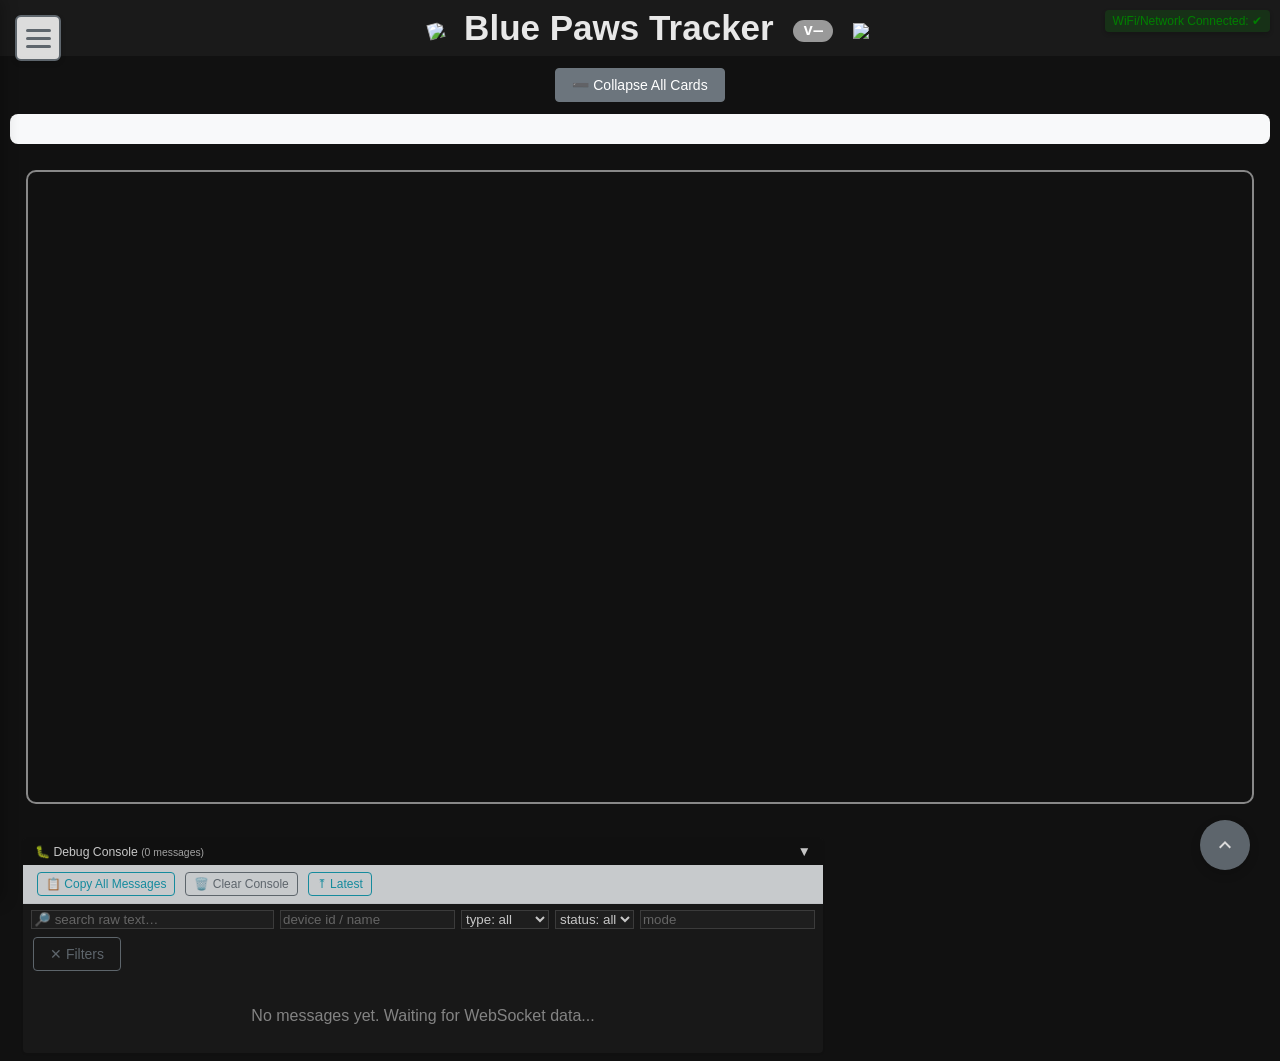
==== commit 2df8f564: "Debug Console scroll issue fixed" ====
--- a/data/index.html
+++ b/data/index.html
@@ -1744,16 +1744,15 @@
         <div class="debug-console-messages" id="debugConsoleMessages">
           <div style="color: #999; text-align: center; padding: 20px;">No messages yet. Waiting for WebSocket data...</div>
         </div>
-        <!-- V3.6.2: serial-monitor-style PAUSED overlay. Shown while the user
-             has scrolled away from the live end (top). Clicking it jumps back
-             to newest and resumes the live feed. -->
-        <div id="debugPausedBadge" onclick="debugScrollLatest()"
-             style="display:none; position:absolute; bottom:10px; left:50%; transform:translateX(-50%);
-                    background:#dc3545; color:#fff; padding:5px 12px; border-radius:14px;
-                    font-size:0.8em; font-weight:600; box-shadow:0 2px 6px rgba(0,0,0,0.3);
-                    cursor:pointer; z-index:20; white-space:nowrap; user-select:none;">
-          ⏸ Paused — <span id="debugPausedCount">live feed paused</span> · click to resume
-        </div>
+      </div>
+      <!-- Kept outside the scrolling pane so showing the indicator cannot
+           alter its scrollHeight or move the message currently being read. -->
+      <div id="debugPausedBadge" onclick="debugScrollLatest()"
+           style="display:none; width:max-content; margin:6px auto;
+                  background:#dc3545; color:#fff; padding:5px 12px; border-radius:14px;
+                  font-size:0.8em; font-weight:600; box-shadow:0 2px 6px rgba(0,0,0,0.3);
+                  cursor:pointer; white-space:nowrap; user-select:none;">
+        ⏸ Paused — <span id="debugPausedCount">live feed paused</span> · click to resume
       </div>
     </div>
   </div>
@@ -2449,8 +2448,14 @@
     let debugWasPaused = false;
     let debugScrollWired = false;
 
+    function debugScrollElement() {
+      // The body owns max-height + overflow-y. The inner messages element
+      // expands with its content and therefore never develops a scrollTop.
+      return document.getElementById('debugConsoleBody');
+    }
+
     function debugIsPaused() {
-      const el = document.getElementById('debugConsoleMessages');
+      const el = debugScrollElement();
       return !!el && el.scrollTop > DEBUG_PAUSE_THRESHOLD_PX;
     }
 
@@ -2470,7 +2475,7 @@
 
     function wireDebugScrollListener() {
       if (debugScrollWired) return;
-      const el = document.getElementById('debugConsoleMessages');
+      const el = debugScrollElement();
       if (!el) return;
       el.addEventListener('scroll', () => {
         const paused = debugIsPaused();
@@ -2540,7 +2545,8 @@
       }
 
       // We're at (or returning to) the live end → pin to newest.
-      messagesDiv.scrollTop = 0;
+      const scrollEl = debugScrollElement();
+      if (scrollEl) scrollEl.scrollTop = 0;
       debugNewSincePause = 0;
       debugWasPaused = false;
       updateDebugPausedIndicator();
@@ -2553,8 +2559,8 @@
     }
 
     function debugScrollLatest() {
-      const messagesDiv = document.getElementById('debugConsoleMessages');
-      if (messagesDiv) messagesDiv.scrollTop = 0; // newest is at the top
+      const scrollEl = debugScrollElement();
+      if (scrollEl) scrollEl.scrollTop = 0; // newest is at the top
       debugWasPaused = false;
       debugNewSincePause = 0;
       updateDebugConsole(true); // flush anything buffered while paused
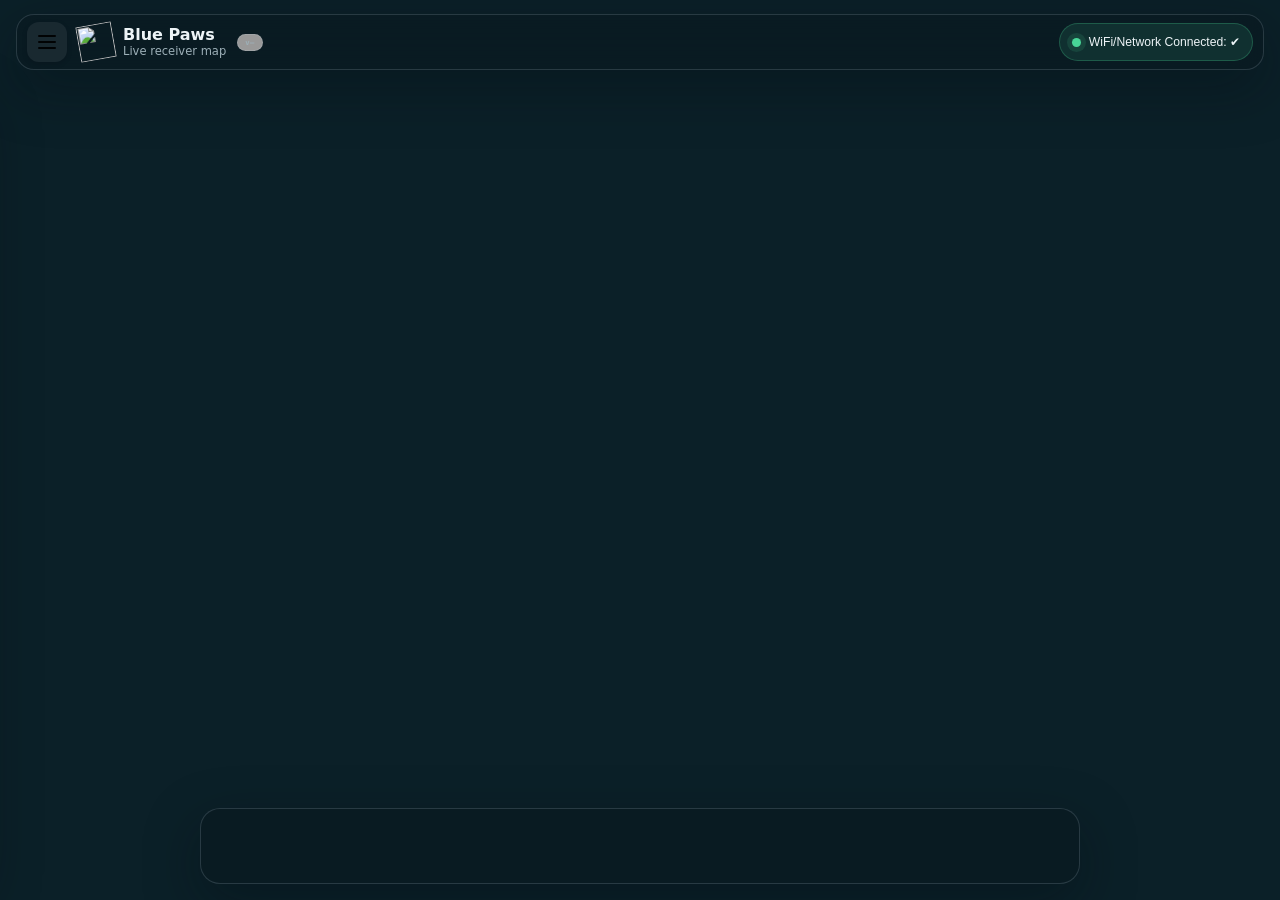
==== commit 174e901e: "!!Brand new WebGUI!!" ====
--- a/data/index.html
+++ b/data/index.html
@@ -1443,15 +1443,524 @@
       font-size: 0.95em;
       text-align: left;
     }
+
+    /* V4 map-first shell. The established control IDs and handlers remain
+       unchanged; these rules only reorganise their visual presentation. */
+    :root {
+      --ui-bg: rgba(10, 27, 34, 0.94);
+      --ui-bg-soft: rgba(20, 42, 51, 0.92);
+      --ui-line: rgba(199, 225, 234, 0.16);
+      --ui-text: #edf4f7;
+      --ui-muted: #9db0b8;
+      --ui-blue: #36a7ff;
+      --ui-green: #48d597;
+      --ui-shadow: 0 18px 55px rgba(0, 12, 18, 0.34);
+    }
+
+    *, *::before, *::after { box-sizing: border-box; }
+    html, body { width: 100%; height: 100%; overflow: hidden; }
+    body {
+      background: #0b2028;
+      color: var(--ui-text);
+      font-family: Inter, ui-sans-serif, system-ui, -apple-system, BlinkMacSystemFont, "Segoe UI", sans-serif;
+    }
+    body.light-mode {
+      --ui-bg: rgba(255, 255, 255, 0.95);
+      --ui-bg-soft: rgba(247, 250, 251, 0.96);
+      --ui-line: rgba(25, 57, 70, 0.16);
+      --ui-text: #132a34;
+      --ui-muted: #5e747d;
+      --ui-shadow: 0 18px 55px rgba(18, 47, 58, 0.18);
+      background: #dce7e1;
+      color: var(--ui-text);
+    }
+
+    #map {
+      position: fixed;
+      inset: 0;
+      width: 100%;
+      height: 100dvh;
+      margin: 0;
+      border: 0;
+      border-radius: 0;
+      z-index: 1;
+    }
+
+    .app-topbar {
+      position: fixed;
+      z-index: 1100;
+      top: 14px;
+      left: 16px;
+      right: 16px;
+      height: 56px;
+      display: flex;
+      align-items: center;
+      gap: 11px;
+      padding: 8px 10px;
+      border: 1px solid var(--ui-line);
+      border-radius: 18px;
+      background: var(--ui-bg);
+      color: var(--ui-text);
+      box-shadow: var(--ui-shadow);
+      backdrop-filter: blur(18px);
+    }
+    .app-menu-button {
+      position: static;
+      width: 40px;
+      height: 40px;
+      display: grid;
+      place-content: center;
+      gap: 4px;
+      padding: 0;
+      border: 0;
+      border-radius: 12px;
+      background: rgba(255,255,255,0.08);
+      cursor: pointer;
+      transform: none;
+    }
+    .app-menu-button span {
+      display: block;
+      width: 18px;
+      height: 2px;
+      margin: 0;
+      border-radius: 2px;
+      background: currentColor;
+    }
+    .app-menu-button:hover { background: rgba(255,255,255,0.14); transform: none; }
+    .app-brand { display: flex; align-items: center; gap: 9px; min-width: 0; }
+    .app-brand img { width: 36px; height: 36px; object-fit: contain; transform: rotate(-10deg); }
+    .app-brand-copy { min-width: 0; }
+    .app-brand strong { display: block; line-height: 1.1; font-size: 1rem; }
+    .app-brand small { display: block; color: var(--ui-muted); font-size: 0.72rem; white-space: nowrap; }
+    .app-top-spacer { flex: 1; }
+    .firmware-version {
+      margin: 0;
+      padding: 3px 7px;
+      color: var(--ui-muted);
+      border: 1px solid var(--ui-line);
+      background: rgba(255,255,255,0.05);
+    }
+    #statusBanner {
+      position: static;
+      display: flex;
+      align-items: center;
+      gap: 8px;
+      max-width: min(360px, 44vw);
+      min-height: 38px;
+      padding: 7px 12px;
+      overflow: hidden;
+      border: 1px solid rgba(72, 213, 151, 0.26);
+      border-radius: 999px;
+      background: rgba(72, 213, 151, 0.12) !important;
+      color: var(--ui-text) !important;
+      box-shadow: none;
+      font-size: 0.76rem;
+      text-overflow: ellipsis;
+      white-space: nowrap;
+      cursor: pointer;
+    }
+    #statusBanner::before {
+      content: "";
+      flex: 0 0 auto;
+      width: 9px;
+      height: 9px;
+      border-radius: 50%;
+      background: var(--ui-green);
+      box-shadow: 0 0 0 5px rgba(72, 213, 151, 0.12);
+    }
+    #statusBanner.flash::before { background: #ff7272; box-shadow: 0 0 0 5px rgba(255,114,114,.13); }
+
+    .connection-popover {
+      position: fixed;
+      z-index: 1150;
+      top: 78px;
+      right: 16px;
+      width: min(330px, calc(100vw - 32px));
+      padding: 15px;
+      border: 1px solid var(--ui-line);
+      border-radius: 18px;
+      background: var(--ui-bg);
+      color: var(--ui-text);
+      box-shadow: var(--ui-shadow);
+      backdrop-filter: blur(18px);
+      transition: opacity .18s, transform .18s;
+    }
+    .connection-popover.closed { opacity: 0; pointer-events: none; transform: translateY(-8px) scale(.98); }
+    .connection-popover-head { display: flex; align-items: center; justify-content: space-between; margin-bottom: 11px; }
+    .connection-popover-head span { color: var(--ui-green); font-size: .76rem; }
+    .connection-grid { display: grid; grid-template-columns: 1fr auto; gap: 8px 14px; font-size: .82rem; }
+    .connection-grid span:nth-child(odd) { color: var(--ui-muted); }
+
+    .main-logo-title, .hamburger-btn:not(.app-menu-button), .scroll-to-top,
+    #toggleAllCardsBtn, body > div[style*="text-align: center"][style*="margin: 10px"] {
+      display: none !important;
+    }
+
+    .leaflet-top { top: 76px; }
+    .leaflet-left { left: 8px; }
+    .leaflet-right { right: 8px; }
+    .leaflet-control-layers, .leaflet-bar {
+      overflow: hidden;
+      border: 1px solid var(--ui-line) !important;
+      border-radius: 12px !important;
+      background: var(--ui-bg) !important;
+      color: var(--ui-text);
+      box-shadow: 0 8px 22px rgba(0,0,0,.2) !important;
+    }
+    .leaflet-control-layers-expanded { padding: 12px 14px; }
+    .leaflet-control-layers label { color: var(--ui-text); margin: 5px 0; }
+    .leaflet-control-layers-toggle {
+      width: 40px !important;
+      height: 40px !important;
+      display: grid !important;
+      place-items: center;
+      background-image: none !important;
+      color: var(--ui-text);
+      text-decoration: none;
+    }
+    .leaflet-control-layers-toggle::after {
+      content: "▤";
+      font-size: 1.25rem;
+      line-height: 1;
+    }
+    .coordinate-control {
+      display: block;
+      margin-bottom: 92px !important;
+      padding: 6px 9px;
+      border: 1px solid var(--ui-line);
+      border-radius: 10px;
+      background: var(--ui-bg);
+      color: var(--ui-text);
+      box-shadow: 0 6px 18px rgba(0,0,0,.18);
+      font-size: .72rem;
+    }
+    .minimap-container { border-radius: 14px !important; opacity: .86; }
+
+    .marker-cards-container {
+      position: fixed;
+      z-index: 1050;
+      left: 16px;
+      right: 16px;
+      bottom: 16px;
+      width: min(880px, calc(100vw - 32px));
+      min-height: 76px;
+      max-width: none;
+      margin: 0;
+      padding: 9px;
+      display: flex;
+      flex-wrap: nowrap;
+      justify-content: flex-start;
+      gap: 9px;
+      overflow-x: auto;
+      overflow-y: hidden;
+      margin: 0 auto;
+      border: 1px solid var(--ui-line);
+      border-radius: 20px;
+      background: var(--ui-bg);
+      box-shadow: var(--ui-shadow);
+      scrollbar-width: none;
+    }
+    .marker-cards-container::-webkit-scrollbar { display: none; }
+    .marker-card {
+      position: relative;
+      flex: 1 0 185px;
+      min-width: 185px;
+      max-width: 230px;
+      min-height: 56px;
+      margin: 0;
+      padding: 0;
+      overflow: hidden;
+      border: 1px solid transparent !important;
+      border-radius: 14px;
+      background: rgba(255,255,255,.06) !important;
+      color: var(--ui-text);
+      box-shadow: none;
+      transform: none !important;
+      transition: background .18s, border-color .18s, opacity .18s;
+    }
+    .marker-card:hover {
+      border-color: rgba(54,167,255,.42) !important;
+      background: rgba(54,167,255,.13) !important;
+      box-shadow: none;
+    }
+    .marker-card-header {
+      min-height: 56px;
+      padding: 8px 10px;
+      align-items: center;
+      border: 0;
+      cursor: pointer;
+    }
+    .marker-card-icon { width: 39px; height: 39px; flex: 0 0 39px; object-fit: contain; }
+    .marker-card-name {
+      margin: 0;
+      overflow: hidden;
+      color: var(--ui-text);
+      font-size: .86rem;
+      text-overflow: ellipsis;
+      white-space: nowrap;
+    }
+    .marker-card-name span { display: none !important; }
+    .marker-card-status { margin: 3px 0 0; color: var(--ui-muted); font-size: .71rem; }
+    .marker-card-actions, .marker-card-console, .marker-card-close { display: none; }
+    .marker-card .awake-indicator { top: 7px !important; right: 7px !important; font-size: .95rem; }
+
+    .marker-card.detail-open {
+      position: fixed;
+      z-index: 1160;
+      top: 84px;
+      right: 16px;
+      bottom: 16px;
+      width: min(365px, calc(100vw - 32px));
+      height: calc(100dvh - 100px);
+      max-width: none;
+      min-height: 0;
+      padding: 17px;
+      overflow-y: auto;
+      border-color: var(--ui-line) !important;
+      border-radius: 22px;
+      background: var(--ui-bg) !important;
+      box-shadow: var(--ui-shadow);
+      backdrop-filter: blur(18px);
+    }
+    .marker-card.detail-open .marker-card-header { padding: 0 0 15px; cursor: default; }
+    .marker-card.detail-open .marker-card-icon { width: 54px; height: 54px; flex-basis: 54px; }
+    .marker-card.detail-open .marker-card-name { padding-right: 28px; font-size: 1.12rem; }
+    .marker-card.detail-open .marker-card-actions { display: block; border-top: 1px solid var(--ui-line); padding-top: 15px; }
+    .marker-card.detail-open .marker-card-console.show { display: block; }
+    .marker-card.detail-open .marker-card-close {
+      position: absolute;
+      top: 0;
+      right: 0;
+      display: grid;
+      place-items: center;
+      width: 34px;
+      height: 34px;
+      padding: 0;
+      border: 0;
+      border-radius: 10px;
+      background: rgba(255,255,255,.08);
+      color: var(--ui-text);
+      font-size: 1.3rem;
+      cursor: pointer;
+    }
+    .marker-card.detail-open .marker-card-btn {
+      border-color: var(--ui-line);
+      border-radius: 11px;
+      background: rgba(255,255,255,.07);
+      color: var(--ui-text);
+    }
+    .marker-card.detail-open .btn-jump { background: var(--ui-blue); color: #041924; }
+    .marker-card.detail-open .node-controls select,
+    .marker-card.detail-open .node-controls input { min-width: 0; }
+
+    .side-menu {
+      z-index: 1210;
+      top: 84px;
+      left: 16px;
+      bottom: 16px;
+      width: min(380px, calc(100vw - 32px));
+      height: auto;
+      padding: 0;
+      overflow: hidden;
+      border: 1px solid var(--ui-line);
+      border-radius: 22px;
+      background: var(--ui-bg) !important;
+      color: var(--ui-text);
+      box-shadow: var(--ui-shadow);
+      backdrop-filter: blur(18px);
+      transform: translateX(calc(-100% - 32px));
+    }
+    .side-menu.active { transform: translateX(0); }
+    .menu-overlay { z-index: 1200; background: rgba(1,10,14,.46); backdrop-filter: blur(3px); }
+    .menu-header {
+      padding: 17px 18px 14px;
+      border-bottom: 1px solid var(--ui-line);
+      background: transparent !important;
+    }
+    .menu-header h2 { margin: 0; font-size: 1.12rem; }
+    .menu-header small { display: block; margin-top: 3px; color: var(--ui-muted); font-size: .74rem; }
+    .menu-close-btn {
+      width: 34px;
+      height: 34px;
+      padding: 0;
+      border: 0;
+      border-radius: 10px;
+      background: rgba(255,255,255,.08);
+      color: var(--ui-text);
+      font-size: 1.3rem;
+    }
+    .menu-content {
+      height: calc(100% - 70px);
+      padding: 0 18px 18px;
+      display: flex;
+      flex-direction: column;
+    }
+    .menu-section {
+      margin: 0;
+      padding: 15px 0;
+      border-bottom: 1px solid var(--ui-line);
+    }
+    .menu-section h3 { margin: 0 0 10px; color: var(--ui-text) !important; font-size: .84rem; }
+    .menu-item { margin: 9px 0; }
+    .menu-info { padding: 4px 0; }
+    .menu-info-label { color: var(--ui-muted) !important; }
+    .settings-disclosure {
+      margin-top: 12px;
+      border: 1px solid var(--ui-line);
+      border-radius: 14px;
+      background: rgba(255,255,255,.035);
+    }
+    .settings-disclosure > summary {
+      padding: 12px 13px;
+      cursor: pointer;
+      font-size: .84rem;
+      font-weight: 700;
+    }
+    .settings-disclosure-body { padding: 0 13px; }
+    .menu-btn { border-radius: 11px; }
+    .advanced-section { display: none; order: 20; }
+    .menu-content.show-advanced .advanced-section { display: block; }
+    .advanced-toggle {
+      order: 10;
+      width: 100%;
+      display: flex;
+      align-items: center;
+      justify-content: space-between;
+      margin-top: 14px;
+      padding: 12px 13px;
+      border: 1px solid var(--ui-line);
+      border-radius: 13px;
+      background: rgba(255,255,255,.045);
+      color: var(--ui-text);
+      font-weight: 700;
+      cursor: pointer;
+    }
+    .advanced-toggle span:last-child { color: var(--ui-muted); font-size: 1.25rem; transition: transform .18s; }
+    .menu-content.show-advanced .advanced-toggle span:last-child { transform: rotate(90deg); }
+
+    #commandStatusPanel {
+      position: fixed;
+      z-index: 1080;
+      top: 82px;
+      left: 50%;
+      width: min(520px, calc(100vw - 130px));
+      max-height: 34vh;
+      margin: 0;
+      overflow-y: auto;
+      transform: translateX(-50%);
+      border: 1px solid var(--ui-line);
+      border-radius: 16px;
+      background: var(--ui-bg);
+      color: var(--ui-text);
+      box-shadow: var(--ui-shadow);
+    }
+
+    .debug-console-container {
+      position: fixed;
+      z-index: 1300;
+      inset: 0;
+      display: grid;
+      place-items: center;
+      max-width: none !important;
+      margin: 0 !important;
+      padding: 20px !important;
+      background: rgba(1,10,14,.68);
+      backdrop-filter: blur(8px);
+      opacity: 0;
+      pointer-events: none;
+      transition: opacity .18s;
+    }
+    .debug-console-container.ui-open { opacity: 1; pointer-events: auto; }
+    .debug-console-card {
+      width: min(780px, 100%);
+      max-height: min(680px, calc(100dvh - 40px));
+      margin: 0;
+      overflow: hidden;
+      border: 1px solid var(--ui-line);
+      border-radius: 22px;
+      background: var(--ui-bg) !important;
+      color: var(--ui-text);
+      box-shadow: var(--ui-shadow);
+    }
+    .debug-console-header { background: transparent !important; border-color: var(--ui-line); }
+    .debug-console-close {
+      width: 34px;
+      height: 34px;
+      margin-left: auto;
+      padding: 0;
+      border: 0;
+      border-radius: 10px;
+      background: rgba(255,255,255,.08);
+      color: var(--ui-text);
+      font-size: 1.3rem;
+      cursor: pointer;
+    }
+    .debug-console-body { max-height: min(440px, 52dvh); }
+
+    @media (max-width: 700px) {
+      .app-topbar { top: 8px; left: 8px; right: 8px; height: 52px; border-radius: 16px; }
+      .app-brand small, #firmwareVersionBadge { display: none; }
+      #statusBanner { max-width: 46px; width: 46px; padding: 0; justify-content: center; font-size: 0; }
+      .connection-popover { top: 68px; right: 8px; }
+      .leaflet-top { top: 62px; }
+      .marker-cards-container {
+        left: 8px;
+        right: 8px;
+        bottom: 8px;
+        width: auto;
+        min-height: 76px;
+        transform: none;
+        border-radius: 17px;
+      }
+      .marker-card { flex-basis: 155px; min-width: 155px; }
+      .marker-card.detail-open {
+        top: auto;
+        left: 8px;
+        right: 8px;
+        bottom: 92px;
+        width: auto;
+        height: auto;
+        max-height: 68dvh;
+      }
+      .side-menu { top: 68px; left: 8px; right: 8px; bottom: 8px; width: auto; }
+      #commandStatusPanel { top: 70px; width: calc(100vw - 80px); }
+      .minimap-container { display: none; }
+      .debug-console-container { padding: 8px !important; }
+      .debug-console-card { max-height: calc(100dvh - 16px); border-radius: 17px; }
+    }
   </style>
 </head>
 <body>
-  <!-- Hamburger Menu Button -->
-  <div class="hamburger-btn" onclick="toggleMenu()">
-    <span></span>
-    <span></span>
-    <span></span>
-  </div>
+  <header class="app-topbar">
+    <button class="hamburger-btn app-menu-button" type="button" onclick="toggleMenu()" aria-label="Open settings">
+      <span></span>
+      <span></span>
+      <span></span>
+    </button>
+    <div class="app-brand">
+      <img src="/icons/favicon.avif" alt="">
+      <div class="app-brand-copy">
+        <strong>Blue Paws</strong>
+        <small>Live receiver map</small>
+      </div>
+    </div>
+    <span id="firmwareVersionBadge" class="firmware-version unknown" title="Receiver firmware version (from /version endpoint)">v—</span>
+    <span class="app-top-spacer"></span>
+    <button id="statusBanner" type="button" onclick="toggleConnectionPopover()" style="background: rgba(0,255,0,0.1); color: green">WiFi/Network Connected: ✔</button>
+  </header>
+
+  <aside id="connectionPopover" class="connection-popover closed" aria-label="Receiver connection status">
+    <div class="connection-popover-head">
+      <strong>Receiver status</strong>
+      <span>Live</span>
+    </div>
+    <div class="connection-grid">
+      <span>Wi-Fi</span><strong id="popoverWifiStatus">Checking…</strong>
+      <span>WebSocket</span><strong id="popoverWsStatus">Checking…</strong>
+      <span>Page loaded</span><strong id="popoverUptime">—</strong>
+      <span>Receiver mode</span><strong id="popoverNetMode">—</strong>
+    </div>
+  </aside>
   
   <!-- Scroll to Top Button -->
   <button class="scroll-to-top" id="scrollToTopBtn" onclick="scrollToTop()" title="Scroll to top">
@@ -1466,7 +1975,10 @@
   <!-- Side Menu Panel -->
   <div class="side-menu">
     <div class="menu-header">
-      <h2>⚙️ Settings</h2>
+      <div>
+        <h2>Settings</h2>
+        <small>Everyday controls first</small>
+      </div>
       <button class="menu-close-btn" onclick="closeMenu()">×</button>
     </div>
     
@@ -1474,7 +1986,7 @@
       <!-- V3.1.9: Build info — firmware and filesystem versions. Moved
            here from the floating top-right panel; this is developer /
            troubleshooting info, not foreground UI. -->
-      <div class="menu-section build-info">
+      <div class="menu-section build-info advanced-section">
         <h3>ℹ️ Build Info</h3>
         <div class="ver-row">
           <span class="ver-label">Firmware:</span>
@@ -1558,7 +2070,7 @@
       </div>
 
       <!-- Developer Mode (V3.6.8) -->
-      <div class="menu-section">
+      <div class="menu-section advanced-section">
         <h3>🛠️ Developer Mode</h3>
         <div class="menu-item" style="justify-content: space-between; align-items: center;">
           <span class="menu-info-label">Developer Mode:</span>
@@ -1584,9 +2096,14 @@
           <input type="range" id="trailLength" min="2" max="10" value="4" oninput="updateTrailLength(this.value)">
         </div>
       </div>
+
+      <button class="advanced-toggle" type="button" onclick="toggleAdvancedSettings(this)" aria-expanded="false">
+        <span>Advanced</span>
+        <span aria-hidden="true">›</span>
+      </button>
       
       <!-- Data & Logging -->
-      <div class="menu-section">
+      <div class="menu-section advanced-section">
         <h3>💾 Data & Logging</h3>
         <div class="menu-info">
           <span class="menu-info-label">Messages Logged:</span>
@@ -1609,7 +2126,7 @@
       </div>
       
       <!-- System Info -->
-      <div class="menu-section">
+      <div class="menu-section advanced-section">
         <h3>ℹ️ System Info</h3>
         <div class="menu-info">
           <span class="menu-info-label">WiFi Status:</span>
@@ -1626,7 +2143,7 @@
       </div>
       
       <!-- Command & Control -->
-      <div class="menu-section">
+      <div class="menu-section advanced-section">
         <h3>📡 Command & Control</h3>
         <div id="nodeControlList" style="max-height: 300px; overflow-y: auto;">
           <div style="color: #999; text-align: center; padding: 20px; font-size: 0.9em;">
@@ -1636,7 +2153,7 @@
       </div>
       
       <!-- Developer Tools -->
-      <div class="menu-section">
+      <div class="menu-section advanced-section">
         <h3>🛠️ Developer Tools</h3>
         <div class="menu-item">
           <button class="menu-btn menu-btn-secondary" onclick="scrollToDebugConsole()" title="Debug Console
@@ -1658,14 +2175,12 @@
         <img src="/icons/favicon.ico" style="height: 88px; vertical-align: middle; margin-right: 10px; transform: rotate(-15deg);">
       </span>
       Blue Paws Tracker
-      <span id="firmwareVersionBadge" class="firmware-version unknown" title="Receiver firmware version (from /version endpoint)">v—</span>
+      <span class="firmware-version unknown" title="Receiver firmware version (from /version endpoint)">v—</span>
       <span class="title-main-logo">
         <img src="/icons/MainLogoPodgeCarrie_small.avif" style="height: 130px; vertical-align: middle; margin-left: 10px; transform: none;">
       </span>
     </h4>
   </div>
-  <div id="statusBanner" style="background: rgba(0,255,0,0.1); color: green">WiFi/Network Connected: ✔</div>
-
   <!-- V3.1.9: version info moved from a floating top-right panel into
        the hamburger side menu (see 'Build info' section near the top
        of .menu-content). It's developer/troubleshooting info and
@@ -1704,6 +2219,7 @@
       <div class="debug-console-header" onclick="toggleDebugConsole()">
         <h3 class="debug-console-title">🐛 Debug Console <span id="debug-message-count">(0 messages)</span></h3>
         <span class="debug-console-toggle" id="debug-toggle-icon">▼</span>
+        <button class="debug-console-close" type="button" onclick="event.stopPropagation(); closeDebugConsole()" aria-label="Close diagnostics">×</button>
       </div>
       <div class="debug-console-actions">
         <button class="btn btn-outline-info" onclick="copyDebugConsole()" title="Copy Messages
@@ -2596,6 +3112,25 @@
       document.querySelector('.menu-overlay').classList.remove('active');
     }
 
+    function toggleAdvancedSettings(button) {
+      const content = document.querySelector('.menu-content');
+      if (!content) return;
+      const isOpen = content.classList.toggle('show-advanced');
+      button.setAttribute('aria-expanded', String(isOpen));
+    }
+
+    function toggleConnectionPopover() {
+      const popover = document.getElementById('connectionPopover');
+      if (!popover) return;
+      popover.classList.toggle('closed');
+      updateMenuInfo();
+    }
+
+    function closeDebugConsole() {
+      const container = document.querySelector('.debug-console-container');
+      if (container) container.classList.remove('ui-open');
+    }
+
     // ═══════════════════════════════════════════════════════════
     // V3.1.4: COMMAND STATUS PANEL
     // ═══════════════════════════════════════════════════════════
@@ -3005,9 +3540,10 @@
     }
     
     function scrollToDebugConsole() {
-      const debugConsole = document.querySelector('.debug-console-card');
+      const debugConsole = document.querySelector('.debug-console-container');
       if (debugConsole) {
-        debugConsole.scrollIntoView({ behavior: 'smooth', block: 'center' });
+        debugConsole.classList.add('ui-open');
+        updateDebugConsole(true);
         closeMenu();
       }
     }
@@ -3017,6 +3553,9 @@
       const wifiStatus = document.getElementById('menuWifiStatus');
       const wsStatus = document.getElementById('menuWsStatus');
       const uptime = document.getElementById('pageUptime');
+      const popoverWifi = document.getElementById('popoverWifiStatus');
+      const popoverWs = document.getElementById('popoverWsStatus');
+      const popoverUptime = document.getElementById('popoverUptime');
       
       // Check current connection status from status banner
       const statusBanner = document.getElementById('statusBanner');
@@ -3024,9 +3563,11 @@
         if (statusBanner.textContent.includes('Connected')) {
           wifiStatus.textContent = '✅ Connected';
           wifiStatus.style.color = '#28a745';
+          if (popoverWifi) popoverWifi.textContent = 'Connected';
         } else {
           wifiStatus.textContent = '❌ Offline';
           wifiStatus.style.color = '#dc3545';
+          if (popoverWifi) popoverWifi.textContent = 'Offline';
         }
       }
       
@@ -3034,9 +3575,11 @@
       if (window.ws && window.ws.readyState === 1) {
         wsStatus.textContent = '✅ Connected';
         wsStatus.style.color = '#28a745';
+        if (popoverWs) popoverWs.textContent = 'Connected';
       } else {
         wsStatus.textContent = '❌ Disconnected';
         wsStatus.style.color = '#dc3545';
+        if (popoverWs) popoverWs.textContent = 'Disconnected';
       }
       
       // Calculate uptime
@@ -3044,6 +3587,17 @@
       const uptimeMinutes = Math.floor(uptimeMs / 60000);
       const uptimeSeconds = Math.floor((uptimeMs % 60000) / 1000);
       uptime.textContent = `${uptimeMinutes}m ${uptimeSeconds}s`;
+      if (popoverUptime) popoverUptime.textContent = `${uptimeMinutes}m ${uptimeSeconds}s`;
+
+      fetch('/netmode', { cache: 'no-store' })
+        .then(response => response.ok ? response.json() : null)
+        .then(data => {
+          const mode = document.getElementById('popoverNetMode');
+          if (mode && data && data.mode) {
+            mode.textContent = data.mode === 'home' ? 'Home Wi-Fi' : 'Roaming hotspot';
+          }
+        })
+        .catch(() => {});
       
       // Fetch log statistics
       fetch('/messages.json')
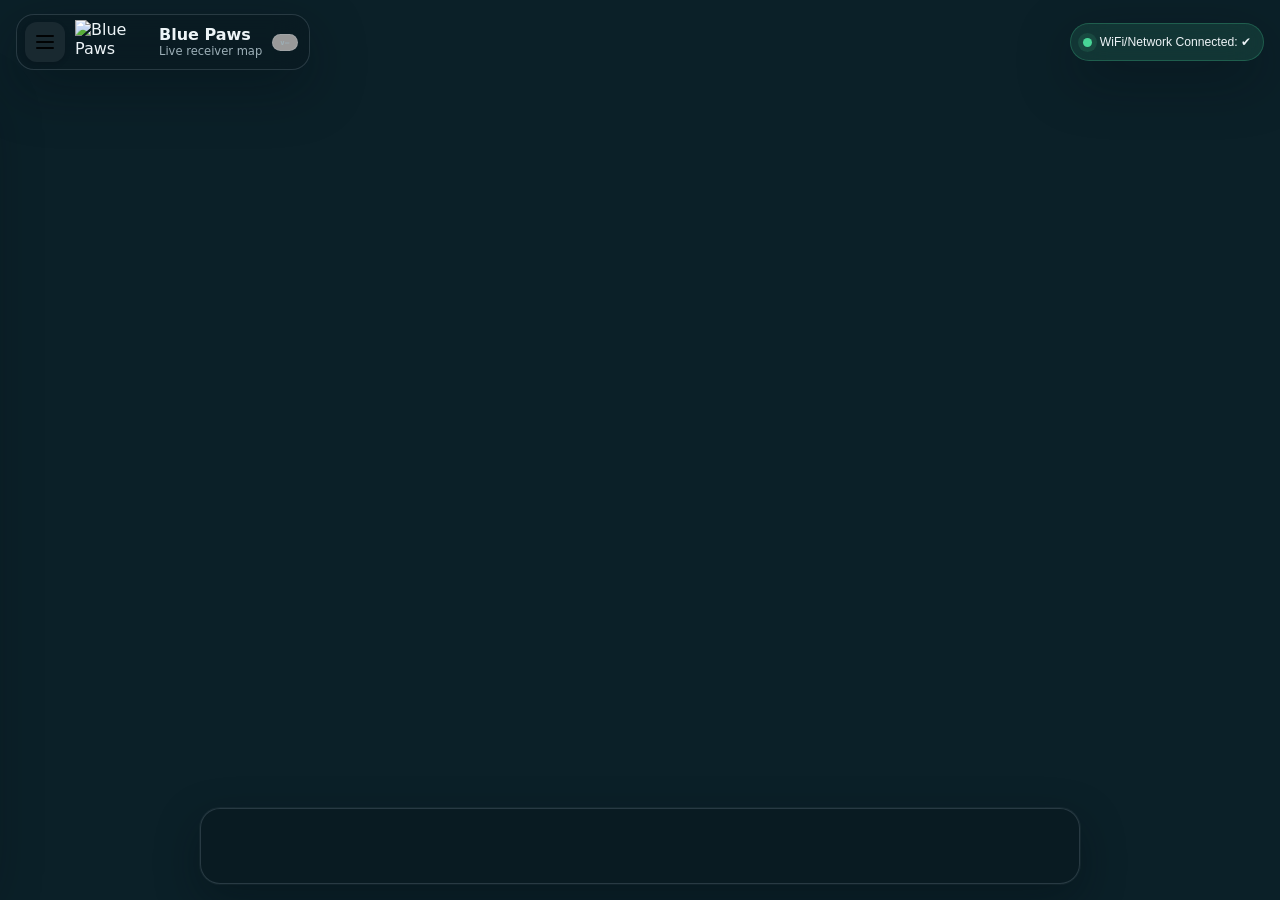
==== commit 22ff0ba6: "UI tweeks  visual improvements" ====
--- a/data/index.html
+++ b/data/index.html
@@ -1495,14 +1495,24 @@
       height: 56px;
       display: flex;
       align-items: center;
-      gap: 11px;
-      padding: 8px 10px;
+      justify-content: space-between;
+      gap: 14px;
+      padding: 0;
+      color: var(--ui-text);
+      pointer-events: none;
+    }
+    .app-brand-cluster {
+      height: 56px;
+      display: flex;
+      align-items: center;
+      gap: 10px;
+      padding: 7px 11px 7px 8px;
       border: 1px solid var(--ui-line);
       border-radius: 18px;
       background: var(--ui-bg);
-      color: var(--ui-text);
       box-shadow: var(--ui-shadow);
       backdrop-filter: blur(18px);
+      pointer-events: auto;
     }
     .app-menu-button {
       position: static;
@@ -1527,12 +1537,11 @@
       background: currentColor;
     }
     .app-menu-button:hover { background: rgba(255,255,255,0.14); transform: none; }
-    .app-brand { display: flex; align-items: center; gap: 9px; min-width: 0; }
-    .app-brand img { width: 36px; height: 36px; object-fit: contain; transform: rotate(-10deg); }
+    .app-brand { display: flex; align-items: center; gap: 10px; min-width: 0; }
+    .app-brand img { width: 74px; height: 45px; object-fit: contain; }
     .app-brand-copy { min-width: 0; }
     .app-brand strong { display: block; line-height: 1.1; font-size: 1rem; }
     .app-brand small { display: block; color: var(--ui-muted); font-size: 0.72rem; white-space: nowrap; }
-    .app-top-spacer { flex: 1; }
     .firmware-version {
       margin: 0;
       padding: 3px 7px;
@@ -1558,6 +1567,9 @@
       text-overflow: ellipsis;
       white-space: nowrap;
       cursor: pointer;
+      box-shadow: var(--ui-shadow);
+      backdrop-filter: blur(18px);
+      pointer-events: auto;
     }
     #statusBanner::before {
       content: "";
@@ -1619,13 +1631,14 @@
       text-decoration: none;
     }
     .leaflet-control-layers-toggle::after {
-      content: "▤";
-      font-size: 1.25rem;
+      content: "🗺";
+      font-size: 1.35rem;
       line-height: 1;
     }
     .coordinate-control {
       display: block;
-      margin-bottom: 92px !important;
+      margin-right: 8px !important;
+      margin-bottom: 8px !important;
       padding: 6px 9px;
       border: 1px solid var(--ui-line);
       border-radius: 10px;
@@ -1633,6 +1646,13 @@
       color: var(--ui-text);
       box-shadow: 0 6px 18px rgba(0,0,0,.18);
       font-size: .72rem;
+      cursor: pointer;
+      user-select: none;
+    }
+    .coordinate-control:hover { border-color: rgba(54,167,255,.55); }
+    .coordinate-control.copied {
+      border-color: rgba(72,213,151,.7);
+      color: var(--ui-green);
     }
     .minimap-container { border-radius: 14px !important; opacity: .86; }
 
@@ -1657,7 +1677,7 @@
       border: 1px solid var(--ui-line);
       border-radius: 20px;
       background: var(--ui-bg);
-      box-shadow: var(--ui-shadow);
+      box-shadow: 0 16px 44px rgba(0, 12, 18, .38), 0 0 0 1px rgba(255,255,255,.05);
       scrollbar-width: none;
     }
     .marker-cards-container::-webkit-scrollbar { display: none; }
@@ -1674,14 +1694,29 @@
       border-radius: 14px;
       background: rgba(255,255,255,.06) !important;
       color: var(--ui-text);
-      box-shadow: none;
+      box-shadow: 0 5px 16px rgba(0,0,0,.18);
       transform: none !important;
       transition: background .18s, border-color .18s, opacity .18s;
     }
     .marker-card:hover {
       border-color: rgba(54,167,255,.42) !important;
       background: rgba(54,167,255,.13) !important;
-      box-shadow: none;
+      box-shadow: 0 8px 22px rgba(0,0,0,.24);
+    }
+    body.light-mode .marker-cards-container {
+      border-color: rgba(22, 57, 70, .28);
+      background: rgba(255,255,255,.94);
+      box-shadow: 0 16px 42px rgba(18,47,58,.28), 0 0 0 1px rgba(255,255,255,.8);
+    }
+    body.light-mode .marker-card {
+      border-color: rgba(26, 70, 88, .3) !important;
+      background: rgba(255,255,255,.98) !important;
+      box-shadow: 0 6px 18px rgba(18,47,58,.24);
+    }
+    body.light-mode .marker-card:hover {
+      border-color: rgba(36,132,190,.48) !important;
+      background: #fff !important;
+      box-shadow: 0 8px 22px rgba(18,47,58,.22);
     }
     .marker-card-header {
       min-height: 56px;
@@ -1821,20 +1856,27 @@
     .advanced-section { display: none; order: 20; }
     .menu-content.show-advanced .advanced-section { display: block; }
     .advanced-toggle {
-      order: 10;
+      position: sticky;
+      z-index: 3;
+      top: 0;
+      order: -10;
       width: 100%;
       display: flex;
       align-items: center;
       justify-content: space-between;
-      margin-top: 14px;
+      margin: 12px 0 2px;
       padding: 12px 13px;
-      border: 1px solid var(--ui-line);
+      border: 1px solid rgba(54,167,255,.35);
       border-radius: 13px;
-      background: rgba(255,255,255,.045);
+      background: var(--ui-bg);
       color: var(--ui-text);
       font-weight: 700;
+      box-shadow: 0 7px 18px rgba(0,0,0,.14);
       cursor: pointer;
     }
+    .advanced-toggle-copy { text-align: left; }
+    .advanced-toggle-copy strong { display: block; font-size: .84rem; }
+    .advanced-toggle-copy small { display: block; margin-top: 2px; color: var(--ui-muted); font-size: .7rem; font-weight: 500; }
     .advanced-toggle span:last-child { color: var(--ui-muted); font-size: 1.25rem; transition: transform .18s; }
     .menu-content.show-advanced .advanced-toggle span:last-child { transform: rotate(90deg); }
 
@@ -1898,7 +1940,9 @@
     .debug-console-body { max-height: min(440px, 52dvh); }
 
     @media (max-width: 700px) {
-      .app-topbar { top: 8px; left: 8px; right: 8px; height: 52px; border-radius: 16px; }
+      .app-topbar { top: 8px; left: 8px; right: 8px; height: 52px; }
+      .app-brand-cluster { height: 52px; border-radius: 16px; padding: 6px 8px; }
+      .app-brand img { width: 54px; height: 38px; }
       .app-brand small, #firmwareVersionBadge { display: none; }
       #statusBanner { max-width: 46px; width: 46px; padding: 0; justify-content: center; font-size: 0; }
       .connection-popover { top: 68px; right: 8px; }
@@ -1923,6 +1967,7 @@
         max-height: 68dvh;
       }
       .side-menu { top: 68px; left: 8px; right: 8px; bottom: 8px; width: auto; }
+      .coordinate-control { margin-bottom: 92px !important; }
       #commandStatusPanel { top: 70px; width: calc(100vw - 80px); }
       .minimap-container { display: none; }
       .debug-console-container { padding: 8px !important; }
@@ -1932,20 +1977,21 @@
 </head>
 <body>
   <header class="app-topbar">
-    <button class="hamburger-btn app-menu-button" type="button" onclick="toggleMenu()" aria-label="Open settings">
-      <span></span>
-      <span></span>
-      <span></span>
-    </button>
-    <div class="app-brand">
-      <img src="/icons/favicon.avif" alt="">
-      <div class="app-brand-copy">
-        <strong>Blue Paws</strong>
-        <small>Live receiver map</small>
+    <div class="app-brand-cluster">
+      <button class="hamburger-btn app-menu-button" type="button" onclick="toggleMenu()" aria-label="Open settings">
+        <span></span>
+        <span></span>
+        <span></span>
+      </button>
+      <div class="app-brand">
+        <img src="/icons/MainLogoPodgeCarrie_small.avif" alt="Blue Paws">
+        <div class="app-brand-copy">
+          <strong>Blue Paws</strong>
+          <small>Live receiver map</small>
+        </div>
       </div>
+      <span id="firmwareVersionBadge" class="firmware-version unknown" title="Receiver firmware version (from /version endpoint)">v—</span>
     </div>
-    <span id="firmwareVersionBadge" class="firmware-version unknown" title="Receiver firmware version (from /version endpoint)">v—</span>
-    <span class="app-top-spacer"></span>
     <button id="statusBanner" type="button" onclick="toggleConnectionPopover()" style="background: rgba(0,255,0,0.1); color: green">WiFi/Network Connected: ✔</button>
   </header>
 
@@ -1983,6 +2029,13 @@
     </div>
     
     <div class="menu-content">
+      <button class="advanced-toggle" type="button" onclick="toggleAdvancedSettings(this)" aria-expanded="false">
+        <span class="advanced-toggle-copy">
+          <strong>Advanced tools</strong>
+          <small>Diagnostics, logs, commands and build information</small>
+        </span>
+        <span aria-hidden="true">›</span>
+      </button>
       <!-- V3.1.9: Build info — firmware and filesystem versions. Moved
            here from the floating top-right panel; this is developer /
            troubleshooting info, not foreground UI. -->
@@ -2097,11 +2150,6 @@
         </div>
       </div>
 
-      <button class="advanced-toggle" type="button" onclick="toggleAdvancedSettings(this)" aria-expanded="false">
-        <span>Advanced</span>
-        <span aria-hidden="true">›</span>
-      </button>
-      
       <!-- Data & Logging -->
       <div class="menu-section advanced-section">
         <h3>💾 Data & Logging</h3>
@@ -2328,15 +2376,74 @@
     // No need to redeclare them here
 
     // Replace the coordinate control initialization and update code with:
+    let coordinateControlHovered = false;
     const coordinateControl = L.control({position: 'bottomright'});
     coordinateControl.onAdd = function(map) {
       const div = L.DomUtil.create('div', 'coordinate-control');
       div.innerHTML = '--°N, --°E';
+      div.title = 'Click to copy coordinates';
+      div.setAttribute('role', 'button');
+      div.setAttribute('tabindex', '0');
+      div.dataset.copyValue = '';
+      const copyCoordinates = function() {
+        if (!div.dataset.copyValue) return;
+        const value = div.dataset.copyValue;
+        const showCopied = function() {
+          const previous = div.innerHTML;
+          div.innerHTML = 'Copied';
+          div.classList.add('copied');
+          setTimeout(function() {
+            div.innerHTML = previous;
+            div.classList.remove('copied');
+          }, 900);
+        };
+        if (navigator.clipboard && window.isSecureContext) {
+          navigator.clipboard.writeText(value).then(showCopied).catch(function() {
+            const textArea = document.createElement('textarea');
+            textArea.value = value;
+            textArea.style.position = 'fixed';
+            textArea.style.left = '-9999px';
+            document.body.appendChild(textArea);
+            textArea.select();
+            document.execCommand('copy');
+            document.body.removeChild(textArea);
+            showCopied();
+          });
+        } else {
+          const textArea = document.createElement('textarea');
+          textArea.value = value;
+          textArea.style.position = 'fixed';
+          textArea.style.left = '-9999px';
+          document.body.appendChild(textArea);
+          textArea.select();
+          document.execCommand('copy');
+          document.body.removeChild(textArea);
+          showCopied();
+        }
+      };
+      L.DomEvent.disableClickPropagation(div);
+      L.DomEvent.disableScrollPropagation(div);
+      L.DomEvent.on(div, 'mouseenter', function() { coordinateControlHovered = true; });
+      L.DomEvent.on(div, 'mouseleave', function() { coordinateControlHovered = false; });
+      L.DomEvent.on(div, 'mousemove', function(e) {
+        if (e.stopPropagation) e.stopPropagation();
+        if (e.originalEvent && e.originalEvent.stopPropagation) e.originalEvent.stopPropagation();
+      });
+      L.DomEvent.on(div, 'click', copyCoordinates);
+      L.DomEvent.on(div, 'keydown', function(e) {
+        const key = e.key || (e.originalEvent && e.originalEvent.key);
+        if (key === 'Enter' || key === ' ') {
+          if (e.preventDefault) e.preventDefault();
+          if (e.originalEvent && e.originalEvent.preventDefault) e.originalEvent.preventDefault();
+          copyCoordinates();
+        }
+      });
       return div;
     };
     coordinateControl.addTo(map);
 
     map.on('mousemove', function(e) {
+      if (coordinateControlHovered) return;
       const lat = e.latlng.lat;
       const lng = e.latlng.lng;
       const ddLat = Math.abs(lat).toFixed(5) + (lat >= 0 ? '°N' : '°S');
@@ -2344,6 +2451,7 @@
       const coordElement = document.querySelector('.coordinate-control');
       if (coordElement) {
         coordElement.innerHTML = `${ddLat}, ${ddLng}`;
+        coordElement.dataset.copyValue = `${lat.toFixed(6)}, ${lng.toFixed(6)}`;
       }
     });
 
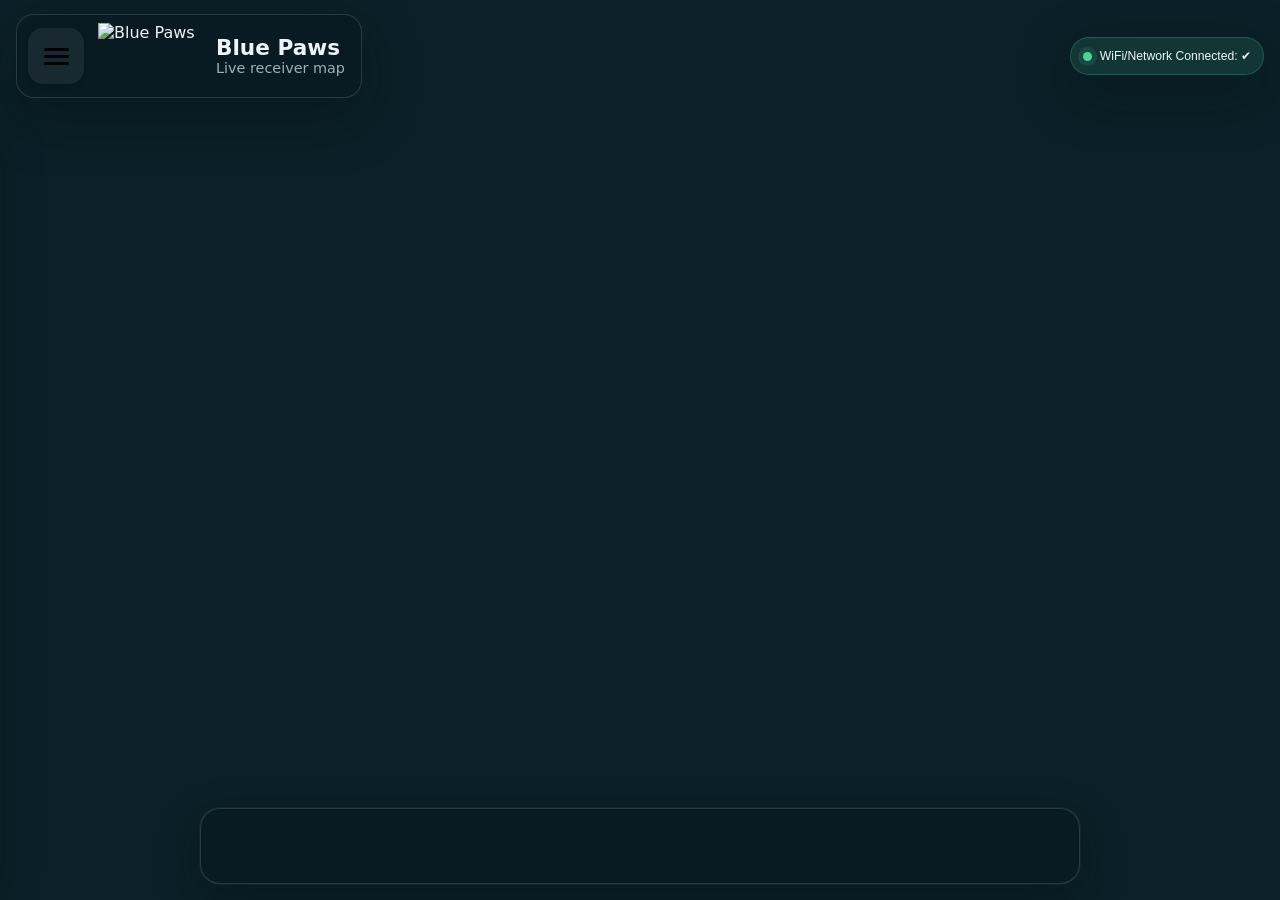
==== commit c58c3311: "some UI  updates" ====
--- a/data/index.html
+++ b/data/index.html
@@ -112,9 +112,9 @@
     }
     /* Marker pulse animation - doesn't interfere with Leaflet positioning */
     @keyframes marker-pulse {
-      0% { transform: scale(1); }
-      50% { transform: scale(1.3); }
-      100% { transform: scale(1); }
+      0% { filter: drop-shadow(0 2px 3px rgba(0,0,0,.35)); }
+      45% { filter: drop-shadow(0 0 10px rgba(54,167,255,.95)); }
+      100% { filter: drop-shadow(0 2px 3px rgba(0,0,0,.35)); }
     }
     .marker-pulse {
       animation: marker-pulse 0.6s ease-out;
@@ -1492,7 +1492,7 @@
       top: 14px;
       left: 16px;
       right: 16px;
-      height: 56px;
+      height: 84px;
       display: flex;
       align-items: center;
       justify-content: space-between;
@@ -1502,11 +1502,11 @@
       pointer-events: none;
     }
     .app-brand-cluster {
-      height: 56px;
+      height: 84px;
       display: flex;
       align-items: center;
-      gap: 10px;
-      padding: 7px 11px 7px 8px;
+      gap: 14px;
+      padding: 10px 16px 10px 11px;
       border: 1px solid var(--ui-line);
       border-radius: 18px;
       background: var(--ui-bg);
@@ -1516,32 +1516,32 @@
     }
     .app-menu-button {
       position: static;
-      width: 40px;
-      height: 40px;
+      width: 56px;
+      height: 56px;
       display: grid;
       place-content: center;
       gap: 4px;
       padding: 0;
       border: 0;
-      border-radius: 12px;
+      border-radius: 15px;
       background: rgba(255,255,255,0.08);
       cursor: pointer;
       transform: none;
     }
     .app-menu-button span {
       display: block;
-      width: 18px;
-      height: 2px;
+      width: 25px;
+      height: 3px;
       margin: 0;
       border-radius: 2px;
       background: currentColor;
     }
     .app-menu-button:hover { background: rgba(255,255,255,0.14); transform: none; }
     .app-brand { display: flex; align-items: center; gap: 10px; min-width: 0; }
-    .app-brand img { width: 74px; height: 45px; object-fit: contain; }
+    .app-brand img { width: 108px; height: 66px; object-fit: contain; }
     .app-brand-copy { min-width: 0; }
-    .app-brand strong { display: block; line-height: 1.1; font-size: 1rem; }
-    .app-brand small { display: block; color: var(--ui-muted); font-size: 0.72rem; white-space: nowrap; }
+    .app-brand strong { display: block; line-height: 1.1; font-size: 1.35rem; }
+    .app-brand small { display: block; color: var(--ui-muted); font-size: .9rem; white-space: nowrap; }
     .firmware-version {
       margin: 0;
       padding: 3px 7px;
@@ -1585,7 +1585,7 @@
     .connection-popover {
       position: fixed;
       z-index: 1150;
-      top: 78px;
+      top: 108px;
       right: 16px;
       width: min(330px, calc(100vw - 32px));
       padding: 15px;
@@ -1608,7 +1608,7 @@
       display: none !important;
     }
 
-    .leaflet-top { top: 76px; }
+    .leaflet-top { top: 104px; }
     .leaflet-left { left: 8px; }
     .leaflet-right { right: 8px; }
     .leaflet-control-layers, .leaflet-bar {
@@ -1629,11 +1629,58 @@
       background-image: none !important;
       color: var(--ui-text);
       text-decoration: none;
-    }
+      position: relative;
+    }
+    .leaflet-control-layers-toggle::before,
     .leaflet-control-layers-toggle::after {
-      content: "🗺";
-      font-size: 1.35rem;
-      line-height: 1;
+      content: "";
+      position: absolute;
+      left: 11px;
+      width: 17px;
+      height: 11px;
+      border: 2px solid currentColor;
+      border-radius: 2px;
+      transform: skewY(-12deg);
+    }
+    .leaflet-control-layers-toggle::before { top: 10px; opacity: .65; }
+    .leaflet-control-layers-toggle::after { top: 17px; background: var(--ui-bg); }
+
+    .overlap-count-marker {
+      display: grid;
+      place-items: center;
+      border: 2px solid #fff;
+      border-radius: 999px;
+      background: var(--ui-blue);
+      color: #031923;
+      box-shadow: 0 4px 12px rgba(0,0,0,.4);
+      font-size: .7rem;
+      font-weight: 800;
+      cursor: pointer;
+    }
+    .overlap-popup-list { display: grid; gap: 6px; min-width: 170px; }
+    .overlap-popup-list button {
+      width: 100%;
+      padding: 7px 9px;
+      border: 1px solid #ccd8dd;
+      border-radius: 8px;
+      background: #fff;
+      color: #16303a;
+      cursor: pointer;
+      text-align: left;
+    }
+    .map-context-menu { min-width: 210px; }
+    .map-context-menu strong { display: block; margin-bottom: 3px; }
+    .map-context-menu small { display: block; margin-bottom: 9px; color: #647780; }
+    .map-context-menu button {
+      width: 100%;
+      margin-top: 5px;
+      padding: 7px 9px;
+      border: 1px solid #ccd8dd;
+      border-radius: 8px;
+      background: #fff;
+      color: #16303a;
+      cursor: pointer;
+      text-align: left;
     }
     .coordinate-control {
       display: block;
@@ -1742,11 +1789,11 @@
     .marker-card.detail-open {
       position: fixed;
       z-index: 1160;
-      top: 84px;
+      top: 108px;
       right: 16px;
       bottom: 16px;
       width: min(365px, calc(100vw - 32px));
-      height: calc(100dvh - 100px);
+      height: calc(100dvh - 124px);
       max-width: none;
       min-height: 0;
       padding: 17px;
@@ -1790,10 +1837,10 @@
 
     .side-menu {
       z-index: 1210;
-      top: 84px;
+      top: 108px;
       left: 16px;
       bottom: 16px;
-      width: min(380px, calc(100vw - 32px));
+      width: min(435px, calc(100vw - 32px));
       height: auto;
       padding: 0;
       overflow: hidden;
@@ -1826,18 +1873,30 @@
     }
     .menu-content {
       height: calc(100% - 70px);
-      padding: 0 18px 18px;
+      min-height: 0;
+      padding: 0 14px 16px;
       display: flex;
       flex-direction: column;
-    }
+      overflow-y: auto;
+      overflow-x: hidden;
+      overscroll-behavior: contain;
+      scrollbar-width: thin;
+      scrollbar-color: rgba(157,176,184,.5) transparent;
+    }
+    .menu-content::-webkit-scrollbar { width: 7px; }
+    .menu-content::-webkit-scrollbar-thumb { background: rgba(157,176,184,.45); border-radius: 8px; }
     .menu-section {
       margin: 0;
-      padding: 15px 0;
+      padding: 10px 0;
       border-bottom: 1px solid var(--ui-line);
     }
-    .menu-section h3 { margin: 0 0 10px; color: var(--ui-text) !important; font-size: .84rem; }
-    .menu-item { margin: 9px 0; }
-    .menu-info { padding: 4px 0; }
+    .menu-section h3 { margin: 0 0 7px; color: var(--ui-text) !important; font-size: .79rem; }
+    .menu-item { margin: 6px 0; }
+    .menu-item label { margin-bottom: 3px; font-size: .78rem; }
+    .menu-item input[type="range"] { height: 4px; }
+    .menu-item input[type="range"]::-webkit-slider-thumb { width: 14px; height: 14px; }
+    .menu-item input[type="range"]::-moz-range-thumb { width: 14px; height: 14px; }
+    .menu-info { padding: 3px 0; margin-bottom: 4px; background: transparent; font-size: .78rem; }
     .menu-info-label { color: var(--ui-muted) !important; }
     .settings-disclosure {
       margin-top: 12px;
@@ -1852,7 +1911,35 @@
       font-weight: 700;
     }
     .settings-disclosure-body { padding: 0 13px; }
-    .menu-btn { border-radius: 11px; }
+    .menu-btn {
+      min-height: 34px;
+      padding: 7px 10px;
+      border-radius: 9px;
+      font-size: .78rem;
+      line-height: 1.2;
+      gap: 5px;
+    }
+    .side-menu input[type="number"],
+    .side-menu input[type="text"],
+    .side-menu select {
+      min-height: 32px;
+      padding: 5px 7px !important;
+      font-size: .78rem;
+      border-radius: 8px;
+    }
+    .side-menu .ble-toggle-label { gap: 6px; font-size: .78rem; }
+    .side-menu .switch { width: 42px; height: 24px; }
+    .side-menu .slider:before {
+      width: 18px;
+      height: 18px;
+      left: 3px;
+      bottom: 3px;
+    }
+    .side-menu input:checked + .slider:before { transform: translateX(18px); }
+    .side-menu .node-control-item,
+    .side-menu .node-controls { max-width: 100%; min-width: 0; }
+    .side-menu .node-controls > * { min-width: 0; max-width: 100%; }
+    #nodeControlList { overflow-x: hidden !important; }
     .advanced-section { display: none; order: 20; }
     .menu-content.show-advanced .advanced-section { display: block; }
     .advanced-toggle {
@@ -1880,10 +1967,35 @@
     .advanced-toggle span:last-child { color: var(--ui-muted); font-size: 1.25rem; transition: transform .18s; }
     .menu-content.show-advanced .advanced-toggle span:last-child { transform: rotate(90deg); }
 
+    .tracker-map-marker,
+    .unknown-device-marker {
+      animation: marker-presence 2.8s ease-in-out infinite;
+      filter: drop-shadow(0 2px 3px rgba(0,0,0,.42));
+      transform-origin: 50% 85%;
+    }
+    @keyframes marker-presence {
+      0%, 100% {
+        filter: drop-shadow(0 2px 3px rgba(0,0,0,.42)) drop-shadow(0 0 0 rgba(54,167,255,0));
+        opacity: .94;
+      }
+      50% {
+        filter: drop-shadow(0 3px 4px rgba(0,0,0,.5)) drop-shadow(0 0 7px rgba(54,167,255,.55));
+        opacity: 1;
+      }
+    }
+    .tracker-map-marker.marker-pulse,
+    .unknown-device-marker.marker-pulse {
+      animation: marker-pulse .6s ease-out;
+    }
+    @media (prefers-reduced-motion: reduce) {
+      .tracker-map-marker,
+      .unknown-device-marker { animation: none; }
+    }
+
     #commandStatusPanel {
       position: fixed;
       z-index: 1080;
-      top: 82px;
+      top: 108px;
       left: 50%;
       width: min(520px, calc(100vw - 130px));
       max-height: 34vh;
@@ -1942,8 +2054,11 @@
     @media (max-width: 700px) {
       .app-topbar { top: 8px; left: 8px; right: 8px; height: 52px; }
       .app-brand-cluster { height: 52px; border-radius: 16px; padding: 6px 8px; }
+      .app-menu-button { width: 40px; height: 40px; border-radius: 12px; }
+      .app-menu-button span { width: 18px; height: 2px; }
       .app-brand img { width: 54px; height: 38px; }
-      .app-brand small, #firmwareVersionBadge { display: none; }
+      .app-brand strong { font-size: 1rem; }
+      .app-brand small { display: none; }
       #statusBanner { max-width: 46px; width: 46px; padding: 0; justify-content: center; font-size: 0; }
       .connection-popover { top: 68px; right: 8px; }
       .leaflet-top { top: 62px; }
@@ -1990,7 +2105,6 @@
           <small>Live receiver map</small>
         </div>
       </div>
-      <span id="firmwareVersionBadge" class="firmware-version unknown" title="Receiver firmware version (from /version endpoint)">v—</span>
     </div>
     <button id="statusBanner" type="button" onclick="toggleConnectionPopover()" style="background: rgba(0,255,0,0.1); color: green">WiFi/Network Connected: ✔</button>
   </header>
@@ -2005,6 +2119,8 @@
       <span>WebSocket</span><strong id="popoverWsStatus">Checking…</strong>
       <span>Page loaded</span><strong id="popoverUptime">—</strong>
       <span>Receiver mode</span><strong id="popoverNetMode">—</strong>
+      <span>Firmware</span><strong id="firmwareVersionBadge" class="firmware-version unknown" title="Receiver firmware version (from /version endpoint)">v—</strong>
+      <span>Filesystem</span><strong id="popoverFilesystemVersion">—</strong>
     </div>
   </aside>
   
@@ -2057,16 +2173,16 @@
 
       <!-- Theme -->
       <div class="menu-section">
-        <h3>🎨 Theme</h3>
+        <h3>Theme</h3>
         <div class="menu-item">
           <button class="menu-btn menu-btn-secondary" id="themeToggleBtn" onclick="toggleTheme()" title="Toggle Dark/Light Mode
-Persists across sessions. Default is dark.">🌙 Switch to Light Mode</button>
+Persists across sessions. Default is dark.">Switch to Light Mode</button>
         </div>
       </div>
 
       <!-- Map Settings -->
       <div class="menu-section">
-        <h3>🗺️ Map Settings</h3>
+        <h3>Map</h3>
         <div class="menu-item">
           <label for="defaultZoom">Default Zoom Level: <span id="zoomValue">19</span></label>
           <input type="range" id="defaultZoom" min="10" max="23" value="19" oninput="updateZoomValue(this.value)">
@@ -2074,13 +2190,13 @@
         <div class="menu-item">
           <button class="menu-btn menu-btn-secondary" onclick="resetMapView()" title="Reset Map View
 Returns map to home location and default zoom
-Useful when you've panned far away">🎯 Reset View to Home</button>
+Useful when you've panned far away">Reset view to home</button>
         </div>
       </div>
 
       <!-- Home Location -->
       <div class="menu-section">
-        <h3>🏠 Home Location</h3>
+        <h3>Home location</h3>
         <div class="menu-item">
           <label for="homeLatInput">Latitude</label>
           <input type="number" id="homeLatInput" step="0.000001" placeholder="51.873782" style="width:100%;padding:6px;">
@@ -2091,12 +2207,12 @@
         </div>
         <div class="menu-item">
           <button class="menu-btn menu-btn-secondary" onclick="setHomeFromMapCenter()" title="Use Map Center
-Drops the home pin at the current centre of the map">📍 Use Map Centre</button>
+Drops the home pin at the current centre of the map">Use map centre</button>
         </div>
         <div class="menu-item">
           <button class="menu-btn menu-btn-primary" onclick="saveHomeLocation()" title="Save Home Location
 Persists this lat/lon on the base station.
-The receiver computes each cat's distance from this point.">💾 Save Home Location</button>
+The receiver computes each cat's distance from this point.">Save home location</button>
         </div>
         <div class="menu-info">
           <span class="menu-info-label">Saved home:</span>
@@ -2106,7 +2222,7 @@
       
       <!-- BLE Beacon Control -->
       <div class="menu-section">
-        <h3>📶 BLE Beacon</h3>
+        <h3>BLE home beacon</h3>
         <div class="menu-item" style="justify-content: space-between; align-items: center;">
           <span class="menu-info-label">Beacon Status:</span>
           <label class="ble-toggle-label" style="margin: 0;" title="BLE Beacon Toggle
@@ -2122,28 +2238,9 @@
         </div>
       </div>
 
-      <!-- Developer Mode (V3.6.8) -->
-      <div class="menu-section advanced-section">
-        <h3>🛠️ Developer Mode</h3>
-        <div class="menu-item" style="justify-content: space-between; align-items: center;">
-          <span class="menu-info-label">Developer Mode:</span>
-          <label class="ble-toggle-label" style="margin: 0;" title="Developer Mode (base station)
-For testing/debugging only.
-When ON, the BLE 'Home' beacon defaults OFF so collars keep
-reporting (roaming) instead of going quiet at home. You can
-still switch the beacon on manually above. Persists across reboots.">
-            <label class="switch">
-              <input type="checkbox" id="devToggle">
-              <span class="slider round"></span>
-            </label>
-            <span id="devStatus">OFF</span>
-          </label>
-        </div>
-      </div>
-
       <!-- Marker Settings -->
       <div class="menu-section">
-        <h3>📍 Marker Settings</h3>
+        <h3>Trail</h3>
         <div class="menu-item">
           <label for="trailLength">Breadcrumb Trail Length: <span id="trailValue">4</span> points</label>
           <input type="range" id="trailLength" min="2" max="10" value="4" oninput="updateTrailLength(this.value)">
@@ -3436,7 +3533,7 @@
       var btn = document.getElementById('themeToggleBtn');
       if (!btn) return;
       var isLight = document.body.classList.contains('light-mode');
-      btn.textContent = isLight ? '🌙 Switch to Dark Mode' : '☀️ Switch to Light Mode';
+      btn.textContent = isLight ? 'Switch to Dark Mode' : 'Switch to Light Mode';
     }
     function toggleTheme() {
       var isLight = document.body.classList.toggle('light-mode');
@@ -3534,6 +3631,7 @@
       const fwBadge  = document.getElementById('firmwareVersionBadge');
       const fwEl     = document.getElementById('verFirmware');
       const fsEl     = document.getElementById('verFilesystem');
+      const popoverFs = document.getElementById('popoverFilesystemVersion');
       const fwHashEl = document.getElementById('verFirmwareHash');
       const fsHashEl = document.getElementById('verFilesystemHash');
       try {
@@ -3547,6 +3645,7 @@
 
         if (fwEl) fwEl.textContent = 'v' + fw;
         if (fsEl) fsEl.textContent = (fs === 'unknown') ? '(not uploaded)' : 'v' + fs;
+        if (popoverFs) popoverFs.textContent = (fs === 'unknown') ? 'Not uploaded' : 'v' + fs;
 
         // V3.2.2: show short git hash next to each version. "unknown"
         // hash → hide the chip rather than display literal "unknown",
@@ -3571,6 +3670,7 @@
                     ', filesystem v' + fs + ' @ ' + fsHash);
       } catch (e) {
         if (fwEl) fwEl.textContent = 'unreachable';
+        if (popoverFs) popoverFs.textContent = 'Unreachable';
         console.warn('Could not fetch /version:', e);
       }
     }
@@ -3777,26 +3877,6 @@
       });
     } else {
       console.error('BLE toggle elements not found:', { bleToggle, bleStatus });
-    }
-
-    // Developer Mode Toggle (V3.6.8) — same pattern as the BLE toggle.
-    const devToggle = document.getElementById('devToggle');
-    const devStatus = document.getElementById('devStatus');
-    if (devToggle && devStatus) {
-      setTimeout(() => { if (window.requestDevStatus) window.requestDevStatus(); }, 300);
-      devToggle.addEventListener('change', function() {
-        const on = this.checked;
-        console.log('Developer mode toggle clicked, new state:', on);
-        devStatus.textContent = on ? 'ENABLING...' : 'DISABLING...';
-        devStatus.style.color = '#ffc107';
-        if (window.sendDev) {
-          window.sendDev(on);
-        } else {
-          console.warn('sendDev helper not available');
-        }
-      });
-    } else {
-      console.error('Developer mode toggle elements not found:', { devToggle, devStatus });
     }
 
     // Export message log function
